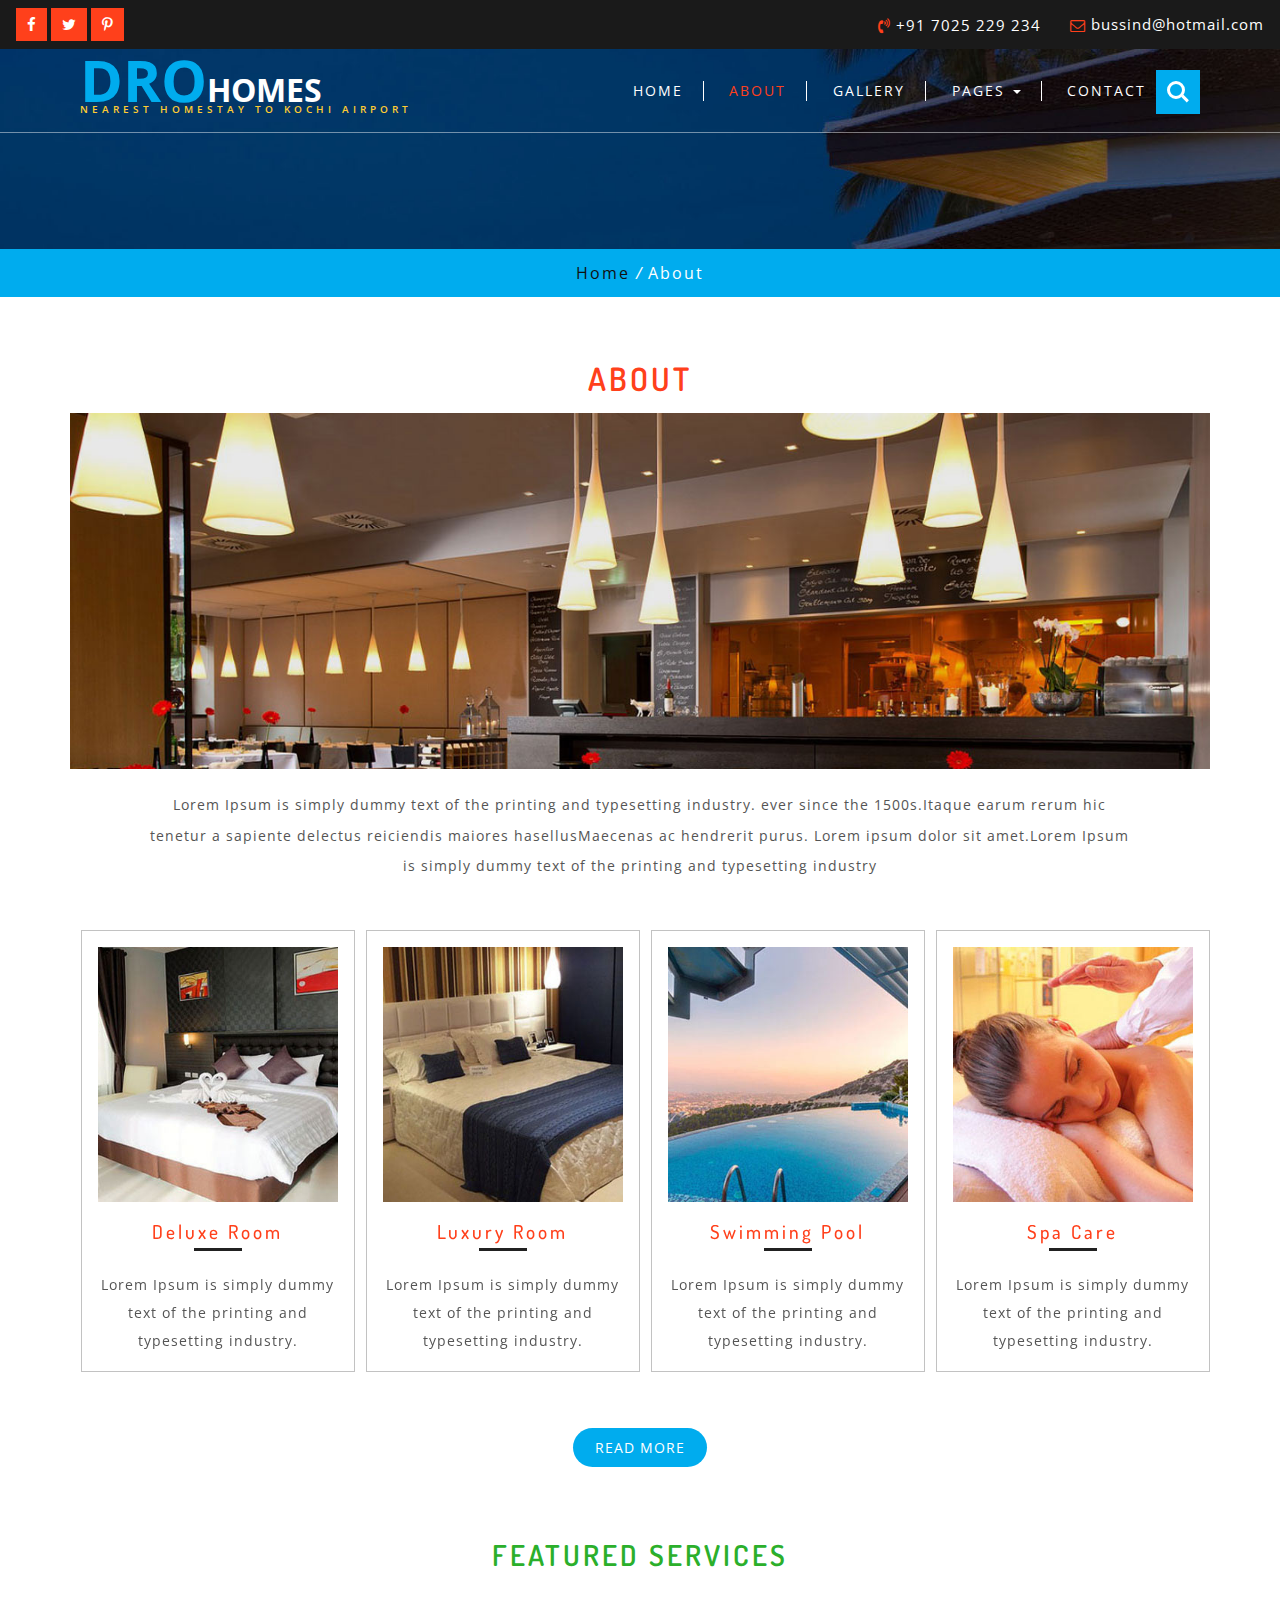
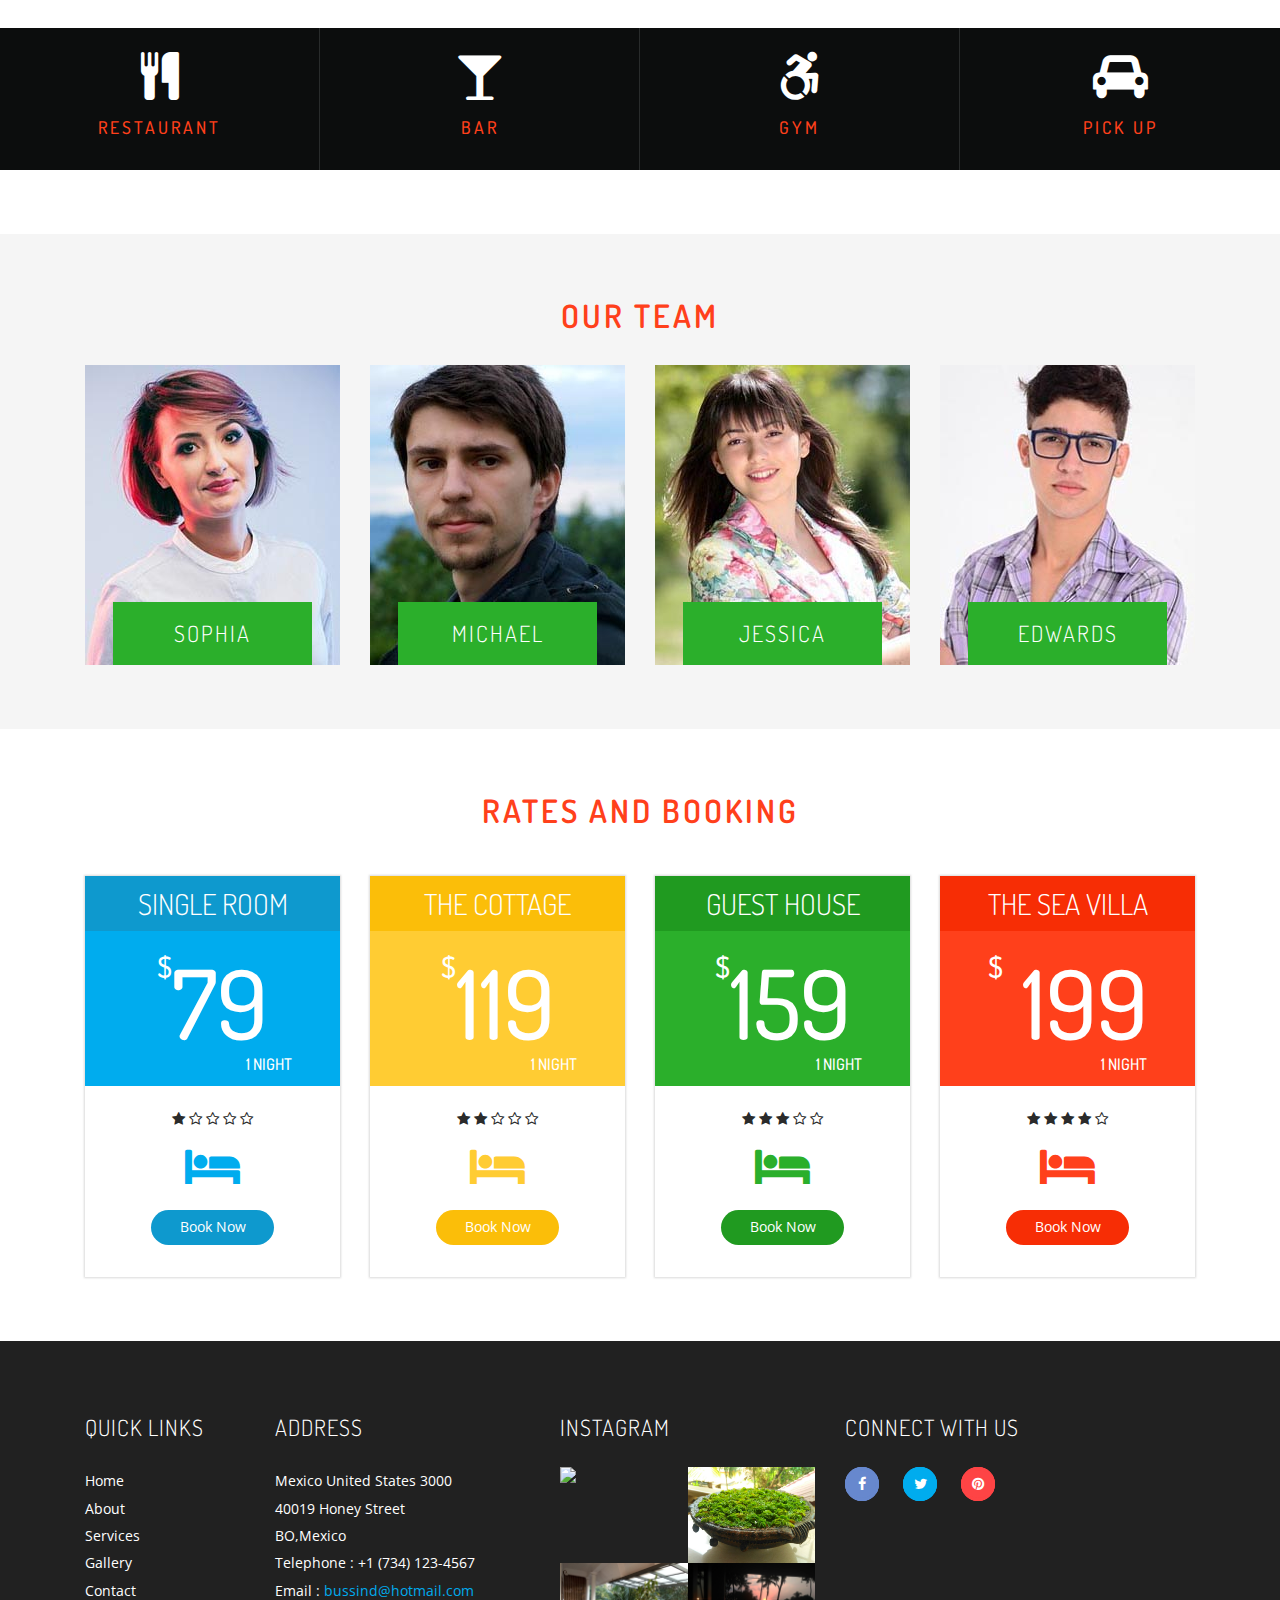
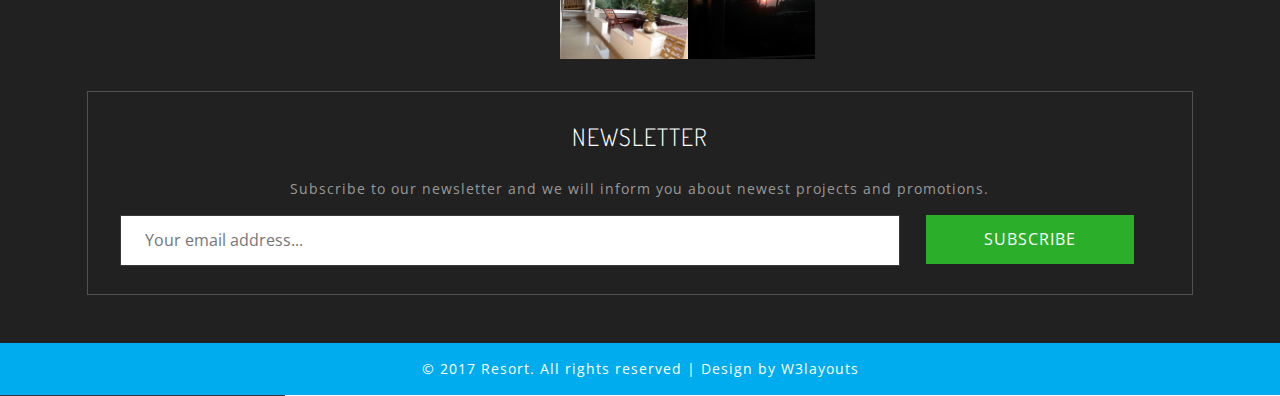
==== about.html @ d995ab0e "dro homes website" ====
<!--
author: W3layouts
author URL: http://w3layouts.com
License: Creative Commons Attribution 3.0 Unported
License URL: http://creativecommons.org/licenses/by/3.0/
-->
<!DOCTYPE html>
<html>
<head>
<title>DRO Homes</title>
<!-- for-mobile-apps -->
<meta name="viewport" content="width=device-width, initial-scale=1">
<meta http-equiv="Content-Type" content="text/html; charset=utf-8" />
<meta name="keywords" content="Resort Responsive web template, Bootstrap Web Templates, Flat Web Templates, Android Compatible web template, 
Smartphone Compatible web template, free webdesigns for Nokia, Samsung, LG, SonyEricsson, Motorola web design" />
<script type="application/x-javascript"> addEventListener("load", function() { setTimeout(hideURLbar, 0); }, false);
		function hideURLbar(){ window.scrollTo(0,1); } </script>
<!-- //for-mobile-apps -->
<link href="css/bootstrap.css" rel="stylesheet" type="text/css" media="all" />
<link rel="stylesheet" href="css/flexslider.css" type="text/css" media="screen" property="" />

<link rel="stylesheet" type="text/css" href="css/zoomslider.css" />
<link rel="stylesheet" type="text/css" href="css/style.css" />
<link href="css/font-awesome.css" rel="stylesheet"> 
<script type="text/javascript" src="js/modernizr-2.6.2.min.js"></script>
<!--/web-fonts-->
<link href="//fonts.googleapis.com/css?family=Dosis:200,300,400,500,600" rel="stylesheet">
<link href="//fonts.googleapis.com/css?family=Open+Sans:300,300i,400,400i,600,600i,700,700i" rel="stylesheet">
<!--//web-fonts-->
</head>
<body>
<!--/main-header-->
  <div class="w3layouts-top-strip">
			<div class="top-srip-agileinfo">
				<div class="w3ls-social-icons text-left">
					<a class="facebook" href="https://www.facebook.com/dro.homes.1"><i class="fa fa-facebook"></i></a>
					<a class="twitter" href="https://twitter.com/DroHomes"><i class="fa fa-twitter"></i></a>
					<a class="pinterest" href="https://www.airbnb.co.in/users/show/178381499"><i class="fa fa-pinterest-p"></i></a>
					
					
				</div>
				<div class="agileits-contact-info text-right">
					<ul>
						<li><i class="fa fa-volume-control-phone" aria-hidden="true"></i> +91 7025 229 234</li>
						<li><i class="fa fa-envelope-o" aria-hidden="true"></i> <a href="mailto:bussind@hotmail.com">bussind@hotmail.com</a></li>
					</ul>
				</div>
				<div class="clearfix"></div>
			</div>
		</div>
  <!--/banner-section-->
	<div id="demo-1" class="banner-inner">
		<!--/header-w3l-->
			   <div class="header-w3-agileits" id="home">
			     <div class="inner-header-agile">	
								<nav class="navbar navbar-default">
									<div class="navbar-header">
										<button type="button" class="navbar-toggle" data-toggle="collapse" data-target="#bs-example-navbar-collapse-1">
											<span class="sr-only">Toggle navigation</span>
											<span class="icon-bar"></span>
											<span class="icon-bar"></span>
											<span class="icon-bar"></span>
										</button>
										<h1><a  href="index.html"><span>DRO</span>Homes <p class="s-log">Nearest Homestay to Kochi Airport</p></a>
										 
										</h1>
									</div>
									<!-- navbar-header -->
									<div class="collapse navbar-collapse" id="bs-example-navbar-collapse-1">
										
				           <ul class="nav navbar-nav">
											    <li><a href="index.html">Home</a></li>
												<li class="active"><a href="about.html">About</a></li>
												<li><a href="gallery.html">Gallery</a></li>
												 <li class="dropdown">
													<a href="codes.html" class="dropdown-toggle hvr-bounce-to-bottom" data-hover="Pages" data-toggle="dropdown" aria-expanded="false">Pages <b class="caret"></b></a>
													 <ul class="dropdown-menu">
														<li><a href="https://www.keralatourism.org/">Kerala Tourism</a></li>
													
														<li><a href="https://www.incredibleindia.org/content/incredible-india-v2/en.html">Incredible India</a></li>
													</ul>
												</li>

												<li><a href="contact.html">Contact</a></li>

											
										</ul>


									</div>
									<div class="clearfix"> </div>	
								</nav>
									<div class="w3ls_search">
													<div class="cd-main-header">
														<ul class="cd-header-buttons">
															<li><a class="cd-search-trigger" href="#cd-search"> <span></span></a></li>
														</ul> <!-- cd-header-buttons -->
													</div>
													<div id="cd-search" class="cd-search">
														<form action="#" method="post">
															<input name="Search" type="search" placeholder="Search...">
														</form>
													</div>
												</div>
					
							</div> 

			
		<!--//header-w3l-->
		</div>
		 </div>
  <!--/banner-section-->
 <!--//main-header-->
    <!-- breadcrumb -->
	<div class="w3_breadcrumb">
	<div class="breadcrumb-inner">	
			<ul>
				<li><a href="index.html">Home</a> <i> /</i></li>
				<li>About</li>
			</ul>
		</div>
	</div>
<!-- //breadcrumb -->
			<!--/content-inner-section-->
				<div class="w3_content_agilleinfo_inner">
					<div class="container">
					      <div class="inner-agile-w3l-part-head">
					            <h2 class="w3l-inner-h-title">About</h2>
							</div>
							<div class="ab-w3l-spa">
							 <img src="images/ab.jpg" alt="" class="img-responsive" />
								<p>Lorem Ipsum is simply dummy text of the printing and typesetting industry. ever since the 1500s.Itaque earum rerum hic tenetur a sapiente delectus reiciendis maiores hasellusMaecenas ac hendrerit purus. Lorem ipsum dolor sit amet.Lorem Ipsum is simply dummy text of the printing and typesetting industry
								</p>
							</div>
								<!-- services -->
							<div class="w3_agileits_services_grids">
								<div class="col-md-3 w3_agileits_services_grid hvr-overline-from-center">
									<div class="w3_agileits_services_grid_agile">
										<div class="w3_agileits_services_grid_1">
											<img src="images/5.jpg" alt="service-img">
										</div>
										<h3>Deluxe Room</h3>
										<p>Lorem Ipsum is simply dummy text of the printing and typesetting industry.</p>
									</div>
								</div>
								<div class="col-md-3 w3_agileits_services_grid hvr-overline-from-center">
									<div class="w3_agileits_services_grid_agile">
										<div class="w3_agileits_services_grid_1">
											<img src="images/6.jpg" alt="service-img">
										</div>
										<h3>Luxury Room</h3>
										<p>Lorem Ipsum is simply dummy text of the printing and typesetting industry.</p>
									</div>
								</div>
								<div class="col-md-3 w3_agileits_services_grid hvr-overline-from-center">
									<div class="w3_agileits_services_grid_agile">
										<div class="w3_agileits_services_grid_1">
											<img src="images/7.jpg" alt="service-img">
										</div>
										<h3>Swimming Pool</h3>
										<p>Lorem Ipsum is simply dummy text of the printing and typesetting industry.</p>
									</div>
								</div>
								<div class="col-md-3 w3_agileits_services_grid hvr-overline-from-center">
									<div class="w3_agileits_services_grid_agile">
										<div class="w3_agileits_services_grid_1">
											<img src="images/8.jpg" alt="service-img">
										</div>
										<h3>Spa Care</h3>
										<p>Lorem Ipsum is simply dummy text of the printing and typesetting industry.</p>
									</div>
								</div>
								<div class="clearfix"> </div>
							</div>
				<!-- //services -->
				
				           <div class="agileinf-button">    <a class="read" href="single.html">
											Read More
							   </a>
							   </div>

					</div>

		 	<div class="featured-facility">
	  <!-- welcome -->
		
			<div class="spa-agile">
			<h3 class="tittle fea">Featured  Services</h3>
				<div class="col-md-3 spa-grid">
					
						<i class="fa fa-cutlery" aria-hidden="true"></i>
					
						<h4>Restaurant </h4>
					
				</div>
				<div class="col-md-3 spa-grid">
					
					<i class="fa fa-glass" aria-hidden="true"></i>
					
					
						<h4>Bar</h4>
						
				
				</div>
				<div class="col-md-3 spa-grid lost">
					
						<i class="fa fa-wheelchair-alt" aria-hidden="true"></i>
					
						<h4>Gym</h4>
						
					
				</div>
				<div class="col-md-3 spa-grid lost">
					
					<i class="fa fa-car" aria-hidden="true"></i>
					
					
						<h4>Pick Up</h4>
						
				
				</div>
				<div class="clearfix"> </div>
			</div>
		
	<!-- //welcome -->
	</div>
</div>
	 <div class="team-section">
	 		      <div class="container">
				  <h3 class="tittle">Our Team</h3>
		      <div class="team-row">
				<div class="col-md-3 team-grids">
					<div class="team-img">
						<img class="img-responsive" src="images/t1.jpg" alt="">
						<div class="captn">
							<ul class="top-links">
									<li><a href="#"><i class="fa fa-facebook"></i></a></li>
									<li><a href="#"><i class="fa fa-twitter"></i></a></li>
									
									<li><a href="#"><i class="fa fa-google-plus"></i></a></li>
								</ul>
						
						</div>
					</div>
					<div class="team-agile">
						<h4>Sophia</h4>
						
					</div>
				</div>
				<div class="col-md-3 team-grids">
					<div class="team-img">
						<img class="img-responsive" src="images/t2.jpg" alt="">
						<div class="captn">
							<ul class="top-links">
									<li><a href="#"><i class="fa fa-facebook"></i></a></li>
									<li><a href="#"><i class="fa fa-twitter"></i></a></li>
									
									<li><a href="#"><i class="fa fa-google-plus"></i></a></li>
								</ul>
						
						</div>
					</div>
					<div class="team-agile">
						<h4>Michael</h4>
						
					</div>
				</div>
				<div class="col-md-3 team-grids">
					<div class="team-img">
						<img class="img-responsive" src="images/t3.jpg" alt="">
						<div class="captn">
							<ul class="top-links">
									<li><a href="#"><i class="fa fa-facebook"></i></a></li>
									<li><a href="#"><i class="fa fa-twitter"></i></a></li>
									
									<li><a href="#"><i class="fa fa-google-plus"></i></a></li>
								</ul>
						
						</div>
					</div>
					<div class="team-agile">
						<h4>Jessica</h4>
						
					</div>
				</div>
				<div class="col-md-3 team-grids">
					<div class="team-img">
						<img class="img-responsive" src="images/t4.jpg" alt="">
						<div class="captn">
							<ul class="top-links">
									<li><a href="#"><i class="fa fa-facebook"></i></a></li>
									<li><a href="#"><i class="fa fa-twitter"></i></a></li>
									
									<li><a href="#"><i class="fa fa-google-plus"></i></a></li>
								</ul>
						
						</div>
					</div>
					<div class="team-agile">
						<h4>Edwards</h4>
						
					</div>
				</div>
				<div class="clearfix"> </div>
			</div> 
		</div>	
</div>			
	<!-- /plans -->
      <div class="plans-section">
				 <div class="container">
				 <h3 class="w3l-inner-h-title">Rates and Booking</h3>
						<div class="priceing-table-main">
				 <div class="col-md-3 price-grid">
					<div class="price-block agile">
						<div class="price-gd-top pric-clr1">
							<h4>SINGLE ROOM</h4>
							<h3><span>$</span>79</h3>
							<h5>1 Night</h5>
						</div>
						<div class="price-gd-bottom">
							   <div class="price-list">
								
									<ul>
											<li><i class="fa fa-star" aria-hidden="true"></i></li>
											<li><i class="fa fa-star-o" aria-hidden="true"></i></li>
											<li><i class="fa fa-star-o" aria-hidden="true"></i></li>
											<li><i class="fa fa-star-o" aria-hidden="true"></i></li>
											<li><i class="fa fa-star-o" aria-hidden="true"></i></li>
									
								     </ul>
									 <h6 class="bed"><i class="fa fa-bed" aria-hidden="true"></i></h6>
							</div>
							<div class="price-selet pric-sclr1">		    			   
								<a href="#" data-toggle="modal" data-target="#myModal1" >Book Now</a>
							</div>
						</div>
					</div>
				</div>
				<div class="col-md-3 price-grid ">
					<div class="price-block agile">
						<div class="price-gd-top pric-clr2">
							<h4>THE COTTAGE</h4>
							<h3><span>$</span>119</h3>
							<h5>1 Night</h5>
						</div>
						<div class="price-gd-bottom">
							<div class="price-list">
								
									<ul>
									<li><i class="fa fa-star" aria-hidden="true"></i></li>
									<li><i class="fa fa-star" aria-hidden="true"></i></li>
									<li><i class="fa fa-star-o" aria-hidden="true"></i></li>
									<li><i class="fa fa-star-o" aria-hidden="true"></i></li>
									<li><i class="fa fa-star-o" aria-hidden="true"></i></li>
									
								</ul>
								<h6 class="bed two"><i class="fa fa-bed" aria-hidden="true"></i></h6>
								
							</div>
							<div class="price-selet pric-sclr2">
								<a href="#" data-toggle="modal" data-target="#myModal1" >Book Now</a>

							</div>
						</div>
					</div>
				</div>
				<div class="col-md-3 price-grid lost">
					<div class="price-block agile">
						<div class="price-gd-top pric-clr3">
							<h4>GUEST HOUSE</h4>
							<h3><span>$</span>159</h3>
							<h5>1 Night</h5>
						</div>
						<div class="price-gd-bottom">
							<div class="price-list">
								<ul>
									<li><i class="fa fa-star" aria-hidden="true"></i></li>
									<li><i class="fa fa-star" aria-hidden="true"></i></li>
									<li><i class="fa fa-star" aria-hidden="true"></i></li>
									<li><i class="fa fa-star-o" aria-hidden="true"></i></li>
									<li><i class="fa fa-star-o" aria-hidden="true"></i></li>
									
								</ul>
								<h6 class="bed three"><i class="fa fa-bed" aria-hidden="true"></i></h6>
							</div>
							<div class="price-selet pric-sclr3">
								<a href="#" data-toggle="modal" data-target="#myModal1" >Book Now</a>
							</div>
						</div>
					</div>
				</div>
				<div class="col-md-3 price-grid wthree lost">
					<div class="price-block agile">
						<div class="price-gd-top pric-clr4">
							<h4>THE SEA VILLA</h4>
							<h3><span>$</span> 199</h3>
							<h5>1 Night</h5>
						</div>
						<div class="price-gd-bottom">
							<div class="price-list">
								<ul>
									<li><i class="fa fa-star" aria-hidden="true"></i></li>
									<li><i class="fa fa-star" aria-hidden="true"></i></li>
									<li><i class="fa fa-star" aria-hidden="true"></i></li>
									<li><i class="fa fa-star" aria-hidden="true"></i></li>
									<li><i class="fa fa-star-o" aria-hidden="true"></i></li>
									
								</ul>
								<h6 class="bed four"><i class="fa fa-bed" aria-hidden="true"></i></h6>
							</div>
							<div class="price-selet pric-sclr4">
								<a href="#" data-toggle="modal" data-target="#myModal1" >Book Now</a>
							</div>
						</div>
					</div>
				</div>
				<div class="clearfix"> </div>
			</div>
		</div>
	</div>
	<!-- Modal1 -->
						<div class="modal fade" id="myModal1" role="dialog">
							<div class="modal-dialog">
							<!-- Modal content-->
								<div class="modal-content">
									<div class="modal-header">
										<button type="button" class="close" data-dismiss="modal">&times;</button>
										<h4>Reservation Form</h4>
											<div class="book-form-inner">

											   <form action="#" method="post">
													<div class="col-md-6 form-date-w3-agileits1">
														<label><i class="fa fa-user" aria-hidden="true"></i> Name :</label>
														<input type="text" name="name" placeholder="Your name" required="">
													</div>
													<div class="col-md-6 form-date-w3-agileits1 second-agile1">
														<label><i class="fa fa-envelope" aria-hidden="true"></i> Email :</label>
														<input type="email" name="email" placeholder="Your email" required="">
													</div>
													  <div class="col-md-6 form-date-w3-agileits">
																<label><i class="fa fa-calendar" aria-hidden="true"></i> Arrival Date :</label>
																<input  id="datepicker" name="Text" type="text" value="mm/dd/yyyy" onfocus="this.value = '';" onblur="if (this.value == '') {this.value = 'mm/dd/yyyy';}" required="">
															
															</div>
												<div class="col-md-6 form-time-w3layouts second-agile">
														<label><i class="fa fa-clock-o" aria-hidden="true"></i> Time :</label>
														<input type="time">
												</div>
												<div class="col-md-6 form-date-w3-agileits">
															<label><i class="fa fa-calendar" aria-hidden="true"></i> Departure Date :</label>
																<input  id="datepicker1" name="Text" type="text" value="mm/dd/yyyy" onfocus="this.value = '';" onblur="if (this.value == '') {this.value = 'mm/dd/yyyy';}" required="">
																
															</div>
													<div class="col-md-6 form-time-w3layouts1 second-agile1">
															<label><i class="fa fa-clock-o" aria-hidden="true"></i> Time :</label>
															<input type="time">
													</div>
													<div class="col-md-6 form-left-agileits-w3layouts1 bottom-w3ls1">
															<label><i class="fa fa-home" aria-hidden="true"></i> Choose a Room :</label>
															<select class="form-control">
																<option></option>
																<option>Standard Double Room</option>
																<option>Standard Family Room</option>
																<option>Garden Family Room</option>
																<option>Deluxe Double Room</option>
																<option>Executive Junior Suite</option>
																<option>Maisonette</option>
															</select>
													</div>
													<div class="col-md-6 form-left-agileits-w3layouts1 second-agile1">
															<label><i class="fa fa-users" aria-hidden="true"></i> No.of People :</label>
															<select class="form-control">
																<option></option>
																<option>1 Person</option>
																<option>2 People</option>
																<option>3 People</option>
																<option>4 People</option>
																<option>5 People</option>
																<option>More</option>
															</select>
													</div>
													<div class="clearfix"> </div>
													<div class="make wow shake" data-wow-duration="1s" data-wow-delay=".5s">
														  <input type="submit" value="Make a Reservation">
													</div>
											</form>
								</div>
									</div>
								</div>
							</div>
						</div>
						<!-- //Modal1 -->
			
			<!--//content-inner-section-->

 <!-- Footer -->
	<div class="w3l-footer">
		<div class="container">
         <div class="footer-info-agile">
				<div class="col-md-2 footer-info-grid links">
					<h4>Quick links</h4>
					<ul>
						       <li><a href="index.html">Home</a></li> 
								<li><a href="about.html">About</a></li> 
								<li><a href="codes.html">Services</a></li> 
								<li><a href="gallery.html">Gallery</a></li> 
								<li><a href="contact.html">Contact</a></li> 
					</ul>
				</div>
				<div class="col-md-3 footer-info-grid address">
					<h4>Address</h4>
					<address>
						<ul>
							<li>Mexico United States 3000</li>
							<li>40019 Honey Street</li>
							<li>BO,Mexico</li>
							<li>Telephone : +1 (734) 123-4567</li>
							<li>Email : <a class="mail" href="mailto:bussind@hotmail.com">bussind@hotmail.com</a></li>
						</ul>
					</address>
				</div>
				<div class="col-md-3 footer-grid">
				   <h4>Instagram</h4>
					<div class="footer-grid-instagram">
					<a href="#"><img src="images/40.jpg" alt=" " class="img-responsive"></a>
					</div>
					<div class="footer-grid-instagram">
					<a href="#"><img src="images/12.jpg" alt=" " class="img-responsive"></a>
					</div>
					<div class="footer-grid-instagram">
						<a href="#"><img src="images/41.jpg" alt=" " class="img-responsive"></a>
					</div>
					<div class="footer-grid-instagram">
					<a href="#"><img src="images/45.jpg" alt=" " class="img-responsive"></a>
					</div>
					<div class="clearfix"> </div>
				</div>
				<div class="col-md-4 footer-info-grid">
				<div class="connect-social">
					<h4>Connect with us</h4>
					<section class="social">
                        <ul>
							<li><a class="icon fb" href="#"><i class="fa fa-facebook"></i></a></li>
							<li><a class="icon tw" href="https://twitter.com/DroHomes"><i class="fa fa-twitter"></i></a></li>
							
							
							<li><a class="icon pin" href="https://www.airbnb.co.in/users/show/178381499"><i class="fa fa-pinterest"></i></a></li>
							
						</ul>
					</section>

				</div>
					

					
				</div>
				<div class="clearfix"></div>
			</div>

			<div class="connect-agileits newsletter">
				<h4>Newsletter</h4>
					<p>Subscribe to our newsletter and we will inform you about newest projects and promotions.
					</p>
					<form action="#" method="post" class="newsletter">
						<input class="email" type="email" placeholder="Your email address..." required="">
						<input type="submit" class="submit" value="Subscribe">
					</form>
			</div>
	   </div>
     </div>

			<!--w3agile_footer_copy -->
			<div class="w3agile_footer_copy">
				    <p>© 2017 Resort. All rights reserved | Design by <a href="http://w3layouts.com/">W3layouts</a></p>
			</div>
		<a href="#home" id="toTop" class="scroll" style="display: block;"> <span id="toTopHover" style="opacity: 1;"> </span></a>
	<script type="text/javascript" src="js/jquery-2.1.4.min.js"></script>
	<!-- Dropdown-Menu-JavaScript -->
			<script>
				$(document).ready(function(){
					$(".dropdown").hover(            
						function() {
							$('.dropdown-menu', this).stop( true, true ).slideDown("fast");
							$(this).toggleClass('open');        
						},
						function() {
							$('.dropdown-menu', this).stop( true, true ).slideUp("fast");
							$(this).toggleClass('open');       
						}
					);
				});
			</script>
		<!-- //Dropdown-Menu-JavaScript -->


<script type="text/javascript" src="js/jquery.zoomslider.min.js"></script>
		<!-- search-jQuery -->
				<script src="js/main.js"></script>

<!--/script-->
			<!-- flexSlider -->
					<script defer src="js/jquery.flexslider.js"></script>
					<script type="text/javascript">
					$(window).load(function(){
					  $('.flexslider').flexslider({
						animation: "slide",
						start: function(slider){
						  $('body').removeClass('loading');
						}
					  });
					});
				  </script>
	<!-- Calendar -->
				<link rel="stylesheet" href="css/jquery-ui.css" />
				<script src="js/jquery-ui.js"></script>
				  <script>
						  $(function() {
							$( "#datepicker,#datepicker1,#datepicker2,#datepicker3" ).datepicker();
						  });
				  </script>
			<!-- //Calendar -->
<script type="text/javascript" src="js/move-top.js"></script>
<script type="text/javascript" src="js/easing.js"></script>

<script type="text/javascript">
			jQuery(document).ready(function($) {
				$(".scroll").click(function(event){		
					event.preventDefault();
					$('html,body').animate({scrollTop:$(this.hash).offset().top},900);
				});
			});
</script>
 <script type="text/javascript">
						$(document).ready(function() {
							/*
							var defaults = {
					  			containerID: 'toTop', // fading element id
								containerHoverID: 'toTopHover', // fading element hover id
								scrollSpeed: 1200,
								easingType: 'linear' 
					 		};
							*/
							
							$().UItoTop({ easingType: 'easeOutQuart' });
							
						});
					</script>
<!--end-smooth-scrolling-->
<!--js for bootstrap working-->
	<script src="js/bootstrap.js"></script>
<!-- //for bootstrap working -->
</body>
</html>
---- css/zoomslider.css ----
.zs-enabled{position:relative}.zs-enabled .zs-slideshow,.zs-enabled .zs-slides,.zs-enabled .zs-slide{position:absolute;z-index:1;top:0;left:0;width:100%;height:100%;overflow:hidden}.zs-enabled .zs-slideshow .zs-slides .zs-slide{background:transparent none no-repeat 50% 50%;background-size:cover;position:absolute;visibility:hidden;opacity:0;-webkit-transform:scale(1.2, 1.2);-moz-transform:scale(1.2, 1.2);-ms-transform:scale(1.2, 1.2);-o-transform:scale(1.2, 1.2);transform:scale(1.2, 1.2)}.zs-enabled .zs-slideshow .zs-slides .zs-slide.active{visibility:visible;opacity:1}.zs-enabled .zs-slideshow .zs-bullets{position:absolute;z-index:4;bottom:20px;left:0;width:100%;text-align:center}.zs-enabled .zs-slideshow .zs-bullets .zs-bullet{display:inline-block;cursor:pointer;border:2px solid #EFC509;width:14px;height:14px;border-radius:8px;margin:10px;background-color:#000}.zs-enabled .zs-slideshow .zs-bullets .zs-bullet.active{background-color:#EFC509}.zs-enabled .zs-slideshow:after{content:" ";position:absolute;top:0;left:0;width:100%;height:100%;z-index:3;background:transparent none repeat 0 0}.zs-enabled.overlay-plain .zs-slideshow:after{background-image:url(plain.png)}}
	.properties-table {
			width: 100%;
			padding: 0;
			border-spacing:0;
			margin-top:2em;
			font-size:.85em;
			background-color: #eee;
		}
		.properties-table th, .properties-table td {
			text-align: left;
			padding: 10px;
		}
		.properties-table th {
			border-bottom: 1px solid #333;
			line-height: 2;
		}
		.zs-enabled .zs-slideshow .zs-bullets {
			position: absolute;
			z-index: 4;
			bottom: 121px;
			left: 7px;
			width: 100%;
			text-align: center;
		}
		.zs-enabled .zs-slideshow .zs-bullets .zs-bullet {
			display: block;
			cursor: pointer;
			border:4px solid #fff;
			width:18px;
			height:18px;
			margin: 10px;
			background:#ff401b;
			border-radius:50%;
			-webkit-border-radius:50%;
			-moz-border-radius:50%;
			-o-border-radius:50%;
		}
		.zs-enabled .zs-slideshow .zs-bullets .zs-bullet.active {
			background:#00acee;
			border:4px solid #fff;
		}
      #demo-1 {
			position: relative; 
			width: 100%;
			min-height:780px;
			background-color: #999;
		}
		.demo-inner-content {
			position: relative;
			z-index: 2;
			
		}
		
	.banner-inner {
    background: url(../images/4.jpg) no-repeat 0px 0px;
    background-size: cover;
    -webkit-background-size: cover;
    -moz-background-size: cover;
    -o-background-size: cover;
    -ms-background-size: cover;
    min-height: 200px!important;
}
.banner-inner-dott {
    background: url(../images/dots.png)repeat 0px 0px;
    text-align: center;
        padding-bottom: 150px;
}
/*-- /responsive --*/
@media (max-width:1440px){
	#demo-1 {
		
	 min-height:680px;
	}
	
}
@media (max-width:1366px){
	#demo-1 {
		    min-height:650px;
	}
	
}
@media (max-width:1280px){
	#demo-1 {
		    min-height:600px;
	}
	.zs-enabled .zs-slideshow .zs-bullets .zs-bullet {
		display: block;
		cursor: pointer;
		border: 3px solid #fff;
		width: 14px;
		height: 14px;
		margin: 5px 0;
	}
	.zs-enabled .zs-slideshow .zs-bullets .zs-bullet.active {
			background:#00acee;
			border:3px solid #fff;
		}
}
@media (max-width:1024px){
	#demo-1 {
		    min-height:540px;
	}
	
}
@media (max-width:991px){
	#demo-1 {
		min-height:500px;
	}
	.zs-enabled .zs-slideshow .zs-bullets {
		position: absolute;
		z-index: 4;
		bottom: 94px;
		left: 18px;
		width: 100%;
		text-align: center;
	}
	
}
@media (max-width:800px){
	#demo-1 {
		min-height:460px;
	}

	.banner-inner {
		min-height: 163px!important;
	}
	.zs-enabled .zs-slideshow .zs-bullets {
		position: absolute;
		z-index: 4;
		bottom: 94px;
		left: 18px;
		width: 100%;
		text-align: center;
	}
}
@media (max-width:736px){
	
	#demo-1 {
      min-height:450px;
	}

}
@media (max-width:640px){
	
	#demo-1 {
      min-height:400px;
	}

}
@media (max-width:600px){
.zs-enabled .zs-slideshow .zs-bullets {
    position: absolute;
    z-index: 4;
    bottom: 52px;
    left: 18px;
    width: 100%;
    text-align: center;
}
}
@media (max-width:568px){
	#demo-1 {
      min-height:390px;
	}
	
}
@media (max-width:480px){
	#demo-1 {
		min-height: 325px;
	}

	.zs-enabled .zs-slideshow .zs-bullets .zs-bullet {
		display: block;
		cursor: pointer;
		width: 10px;
		height: 10px;
		margin: 4px 0;
	}
	.zs-enabled .zs-slideshow .zs-bullets {
		position: absolute;
		z-index: 4;
		bottom: 36px;
		left: 18px;
		width: 100%;
		text-align: center;
	}
}
@media (max-width:414px){
	
}
@media (max-width:384px){

	#demo-1 {
		min-height: 277px;
	}
	
}
@media (max-width:375px){
	.zs-enabled .zs-slideshow .zs-bullets {
		position: absolute;
		z-index: 4;
		bottom: 21px;
		left: 18px;
		width: 100%;
		text-align: center;
	}
}
@media (max-width:320px){


}
/*-- //responsive --*/
---- css/style.css ----
/*--
Author: W3layouts
Author URL: http://w3layouts.com
License: Creative Commons Attribution 3.0 Unported
License URL: http://creativecommons.org/licenses/by/3.0/
--*/
html, body{
    font-size: 100%;
font-family: 'Open Sans', sans-serif;
	background:#ffffff;
	margin:0px!important;
}
p{
	margin:0;
	font-size:14px;
}
h1,h2,h3,h4,h5,h6{
   font-family: 'Dosis', sans-serif;
   margin:0;
       text-transform: uppercase;
}
ul,label{
	margin:0;
	padding:0;
}
body p{
	font-family: 'Open Sans', sans-serif;
		    letter-spacing: 1px;
}
body a:hover{
	text-decoration:none;
	    transition: 0.5s all ease;
    -webkit-transition: 0.5s all ease;
    -moz-transition: 0.5s all ease;
    -o-transition: 0.5s all ease;
    -ms-transition: 0.5s all ease;
}
input[type="submit"],.w3l_header_left ul li a,.related-post-right h4 a,.comments-grid-right h4 a,.reply a,.w3_single_grid_left_grid ul li a,ul.contact_info li a,.w3ls_services_bottom_grid_grid_pos,.footer-copy p a,.w3l_services_grid h4 a,.agileinfo_footer_grid ul li a,.wthree_service_breadcrumb_left ul li a{
	transition: .5s ease-in;
	-webkit-transition: .5s ease-in;
	-moz-transition: .5s ease-in;
	-o-transition: .5s ease-in;
	-ms-transition: .5s ease-in;
}
/*--/model--*/
.w3ls-social-icons{
	float:left;
	width: 33.333%;
}
.w3ls-social-icons i {
	font-size: 15px;
      background: #ff401b;
    padding: 8px 10px;
    color: #fff;
    border: 1px solid #ff401b;
	transition:0.5s all;
	-webkit-transition:0.5s all;
	-o-transition:0.5s all;
	-ms-transition:0.5s all;
	-moz-transition:0.5s all;
}
.w3ls-social-icons i:hover {
	background: transparent;
    color: #ffcc33;
    border: 1px solid #ffcc33;
    transition: 0.5s all;
    -webkit-transition: 0.5s all;
    -o-transition: 0.5s all;
    -ms-transition: 0.5s all;
    -moz-transition: 0.5s all;
}
.agileits-contact-info{
	float:right;
	width: 33.333%;
	margin-top:6px;
}
.agileits-contact-info ul li {
    display: inline-block;
       font-size: 15px;
	    color: #fff;
		letter-spacing: 1px;
}
.agileits-contact-info ul li i {
    left: -.5em;
    color: #ff401b;
}
.agileits-contact-info ul li:nth-child(2) {
    margin-left: 25px;
}
.agileits-contact-info ul li a {
       color: #fff;
    vertical-align: text-bottom;
}
.agileits-contact-info ul li a:hover {
   color: #2baf2b;
}
.w3layouts-top-strip {
    background:#1a1a1a;
    padding: 0.5em 1em;
}
.modal-content {
    position: relative;
    background-color: #fff;
    -webkit-background-clip: padding-box;
    background-clip: padding-box;
    border: 1px solid #999;
    border: 1px solid rgba(0, 0, 0, .2);
    border-radius: 0;
}
.modal-header {
    min-height: 16.42857143px;
    padding: 2em;
    border-bottom: 0px solid #e5e5e5;
}
.login-form input[type="email"], .login-form input[type="text"], .login-form input[type="password"] {
    width: 100%;
    padding: 1em 1em 1em 1em;
    font-size: 0.8em;
    margin: 1em 0;
    outline: none;
    color: #212121;
    border: 1px solid #999;
    letter-spacing: 1px;
    text-align: center;
}
.login-form input[type="submit"] {
    outline: none;
    padding: 0.9em 0;
    width: 100%;
    text-align: center;
    font-size: 1em;
    margin-top: 1em;
    border: none;
    color: #FFFFFF;
    cursor: pointer;
    background: #02a388;
    box-shadow: 0px 2px 1px rgba(28, 28, 29, 0.42);
    border-radius:50px;
}
.login-form input[type="submit"]:hover{
	 background:#0c0d0d;

}
.modal-header h4 {
    font-size: 2em;
    text-align: center;
    text-transform: uppercase;
    letter-spacing: 1px;
	color:#0c0d0d;
}
.modal-dialog {
    width: 600px;
    margin: 96px auto;
}
.form-date-w3-agileits {
    padding-left: 0;
	padding-right:0;
}
/*--//model--*/
/*--header-w3-agileits --*/


.inner-header-agile {
    padding: 0 5em;
    position: relative;
    border-bottom: 1px solid rgba(255, 255, 255, 0.45);
}
.inner-header-agile.part2 {
    position: relative;
    padding-bottom:1em;
}
/*-- logo --*/
.navbar-header h1 {
    font-size: 2em;
    display: block;
    text-transform: uppercase;
}
.navbar-header h1 a {
        color: #FFFFFF;
    text-decoration: none;
    display: inline-block;
    line-height: 61px;
    font-weight: bold;
    padding-bottom: 22px;
	font-family: 'Open Sans', sans-serif;
}
h1 span {
    color: #00acee;
    font-size: 1.8em;
}
/*-- //logo --*/
/*-- top-nav --*/
ul.nav.navbar-nav {
    margin-left: 22em;
    margin-top: 2em;
}
.navbar-default {
    background: none;
    border: none;
    margin: 0;
    min-height: inherit;
}
.navbar-default .navbar-nav > .active > a, .navbar-default .navbar-nav > .active > a:hover, .navbar-default .navbar-nav > .active > a:focus {
       color: #ff401b;
    background:none!important;
}
.navbar-nav > li {
      margin: 0 0.8em;
	  border-right:1px solid #fff;
}
.navbar-nav > li:nth-child(5){
	border-right:none;
}
ul.nav.navbar-nav.navbar-right {
    margin-left: 10%;
}
.navbar-default .navbar-nav > li > a {
	font-size: 0.9em;
    position: relative;
    font-weight: 400;
    text-transform: uppercase;
   letter-spacing: 2px;
	color:#fff;
}
.navbar-default .navbar-nav > li > a:hover, .navbar-default .navbar-nav > li > a:focus,.navbar-default .navbar-nav li a.active {
    color: #fe423f;
	background:none!important;
}
.navbar-default .navbar-nav > .open > a, .navbar-default .navbar-nav > .open > a:hover, .navbar-default .navbar-nav > .open > a:focus {
       color: #ff401b;
    background:#2baf2b!important;
}
.navbar-default .navbar-nav>li>a.active, .navbar-default .navbar-nav>li>a:focus, .navbar-default .navbar-nav>li>a:hover, .navbar-default .navbar-nav>.open>a, .navbar-default .navbar-nav>.open>a:focus, .navbar-default .navbar-nav>.open>a:hover {
      color: #ff401b;
     background:none!important;
}
.navbar-right {
    float: left!important;
    margin-right:0px!important;
}
.navbar-collapse {
    padding: 0!important;
}
ul.dropdown-menu.multi-column ul li{
    display:block;
	margin-bottom:.5em;
}
ul.dropdown-menu.multi-column ul li a{
	color:#212121;
}
ul.dropdown-menu.multi-column {
    width: 400px;
    left: 0;
    padding: 1em;
}
ul.dropdown-menu.multi-column ul li a:hover{
	color: #fe423f;
}
.dropdown-menu>li>a:focus, .dropdown-menu>li>a:hover {
    color: #ffffff;
    text-decoration: none;
    background-color: #000000;
}
.dropdown-menu {
	border-radius:0;
}
.navbar-nav > li > a {
      padding: 9px 15px!important;
}
p.s-log {
         color: #ffcc33;
    line-height: 1px;
    text-align: right;
    font-weight: 600;
    letter-spacing: 4px;
    margin-top: -11px;
    font-size: 0.3em;
}
.navbar-nav > li > a {
   padding: 0px!important;
    padding-right: 20px!important;
}
.dropdown-menu {
        position: absolute;
    top: 185%;
    left: -9px;
    z-index: 1000;
    display: none;
    float: left;
    min-width: 31px;
    padding: 5px 0;
    margin: 2px 0 0;
}
.dropdown-menu > li > a {
    display: block;
    padding: 9px 20px;
    clear: both;
}
/*-- //nav --*/
/*-- search --*/
.cd-main-header {
  /* Force Hardware Acceleration in WebKit */
  -webkit-transform: translateZ(0);
  -moz-transform: translateZ(0);
  -ms-transform: translateZ(0);
  -o-transform: translateZ(0);
  transform: translateZ(0);
  will-change: transform;
}
.cd-main-header {
  -webkit-transition: -webkit-transform 0.3s;
  -moz-transition: -moz-transform 0.3s;
  transition: transform 0.3s;
}
.cd-main-content.nav-is-visible, .cd-main-header.nav-is-visible {
	-webkit-transform: translateX(-260px);
	-moz-transform: translateX(-260px);
	-ms-transform: translateX(-260px);
	-o-transform: translateX(-260px);
	transform: translateX(-260px);
}
.nav-on-left .cd-main-content.nav-is-visible, .nav-on-left .cd-main-header.nav-is-visible {
	-webkit-transform: translateX(260px);
/*-- w3layouts --*/
	-moz-transform: translateX(260px);
	-ms-transform: translateX(260px);
	-o-transform: translateX(260px);
	transform: translateX(260px);
}
.cd-header-buttons {
    position: absolute;
    display: inline-block;
    top: -62px;
    right: 0;
}
.cd-header-buttons li {
	display: inline-block;
}
.cd-search-trigger, .cd-nav-trigger {
	position: relative;
	display: block;
	width: 44px;
	height: 44px;
	overflow: hidden;
	white-space: nowrap;
	color: transparent;
	z-index: 3;
	    background: #00acee;
}

.cd-search-trigger::before, .cd-search-trigger::after {
	/* search icon */
	content: '';
	position: absolute;
	-webkit-transition: opacity 0.3s;
	-moz-transition: opacity 0.3s;
	transition: opacity 0.3s;
	/* Force Hardware Acceleration in WebKit */
	-webkit-transform: translateZ(0);
	-moz-transform: translateZ(0);
	-ms-transform: translateZ(0);
	-o-transform: translateZ(0);
	transform: translateZ(0);
	-webkit-backface-visibility: hidden;
	backface-visibility: hidden;
}
.cd-search-trigger::before {
	top: 11px;
	left: 11px;
	width: 18px;
	height: 18px;
	-webkit-border-radius: 50%;
	-moz-border-radius: 50%;
	border-radius: 50%;
/*-- agileits --*/
	border:3px solid #fff;
}
.cd-search-trigger::after {
	/* handle */
	height: 3px;
	width: 8px;
	background: #fff;
	bottom: 14px;
	right: 11px;
	-webkit-transform: rotate(45deg);
	-moz-transform: rotate(45deg);
	-ms-transform: rotate(45deg);
	-o-transform: rotate(45deg);
	transform: rotate(45deg);
}
.cd-search-trigger span {
	/* container for the X icon */
	position: absolute;
	height: 100%;
	width: 100%;
	top: 0;
	left: 0;
}
.cd-search-trigger span::before, .cd-search-trigger span::after {
	/* close icon */
	content: '';
	position: absolute;
	display: inline-block;
	height: 3px;
	width: 22px;
	top: 50%;
	margin-top: -2px;
	left: 50%;
	margin-left: -11px;
	background:#fff;
	opacity: 0;
	/* Force Hardware Acceleration in WebKit */
	-webkit-transform: translateZ(0);
	-moz-transform: translateZ(0);
	-ms-transform: translateZ(0);
	-o-transform: translateZ(0);
	transform: translateZ(0);
	-webkit-backface-visibility: hidden;
	backface-visibility: hidden;
	-webkit-transition: opacity 0.3s, -webkit-transform 0.3s;
	-moz-transition: opacity 0.3s, -moz-transform 0.3s;
	transition: opacity 0.3s, transform 0.3s;
}
.cd-search-trigger span::before {
	-webkit-transform: rotate(45deg);
	-moz-transform: rotate(45deg);
	-ms-transform: rotate(45deg);
	-o-transform: rotate(45deg);
	transform: rotate(45deg);
}
.cd-search-trigger span::after {
	-webkit-transform: rotate(-45deg);
	-moz-transform: rotate(-45deg);
	-ms-transform: rotate(-45deg);
	-o-transform: rotate(-45deg);
	transform: rotate(-45deg);
}
.cd-search-trigger.search-is-visible::before, .cd-search-trigger.search-is-visible::after {
	/* hide search icon */
	-moz-opacity: 0;
	opacity: 0;
}
.cd-search-trigger.search-is-visible span::before, .cd-search-trigger.search-is-visible span::after {
	/* show close icon */
	-moz-opacity: 1;
	opacity: 1;
}
.cd-search-trigger.search-is-visible span::before {
	-webkit-transform: rotate(135deg);
	-moz-transform: rotate(135deg);
	-ms-transform: rotate(135deg);
	-o-transform: rotate(135deg);
	transform: rotate(135deg);
}
.cd-search-trigger.search-is-visible span::after {
	-webkit-transform: rotate(45deg);
	-moz-transform: rotate(45deg);
	-ms-transform: rotate(45deg);
	-o-transform: rotate(45deg);
	transform: rotate(45deg);
}
.cd-search {
	position: absolute;
	width: 100%;
	top: 100%;
	left: 0;
	z-index: 3;
	opacity: 0;
	visibility: hidden;
	-webkit-transition: opacity .3s 0s, visibility 0s .3s;
	-moz-transition: opacity .3s 0s, visibility 0s .3s;
	transition: opacity .3s 0s, visibility 0s .3s;
}
.cd-search input {
    border-radius: 0;
    border: none;
    background: rgba(0, 0, 0, 0.75);
    width: 100%;
    padding: 0 5%;
    -webkit-box-shadow: inset 0 1px 0 #ff401b, 0 3px 6px rgba(0, 0, 0, 0.05);
    -moz-box-shadow: inset 0 1px 0 #ff401b, 0 3px 6px rgba(0, 0, 0, 0.05);
    box-shadow: inset 0 1px 0 #ff401b, 0 3px 6px 
    -webkit-appearance: none;
    -moz-appearance: none;
    -ms-appearance: none;
    -o-appearance: none;
    appearance: none;
    font-size: 1.2em;
    padding: 1em 2em;
    color: #fff;
    letter-spacing: 1px;
}
.cd-search input::-webkit-input-placeholder {
	color: #fff !important;
}
.cd-search input::-moz-placeholder {
	color: #fff !important;
}
.cd-search input:-moz-placeholder {
	color: #fff !important;
}
.cd-search input:-ms-input-placeholder {
	color: #fff !important;
}
.cd-search input:focus {
	outline: none;
}
.cd-search.is-visible {
	-moz-opacity: 1;
	opacity: 1;
	visibility: visible;
	-webkit-transition: opacity .3s 0s, visibility 0s 0s;
	-moz-transition: opacity .3s 0s, visibility 0s 0s;
	transition: opacity .3s 0s, visibility 0s 0s;
}

/*--//header-w3-agileits --*/
/*-- /banner --*/
.baner-info{
   padding-top: 15em;
   margin: 0 auto;
   text-align: center;
}
.baner-info h3 {
       text-align: center;
    font-size: 3.5em;
    color: #fff;
    font-weight: 300;
    letter-spacing: 4px;
}
.baner-info h3 span {
	color:#ff401b;
}
.baner-info h4{
    text-align: center;
    font-size: 1em;
       margin: 2em 0 2em 0;
    font-weight:500;
    letter-spacing: 10px;
    color: #ffcc33;
    background: rgba(0, 0, 0, 0.64);
    padding: 15px 0;
}
.baner-info p {
	font-size: 1em;
    font-weight:300;
    letter-spacing: 10px;
    color:#fff;
}
span.simply-word {
    font-size:18px;
    font-weight: 500;
    margin-left: 5px;
    text-transform: uppercase;
    color: #02a388;
}
.baner-info span img {
    margin: 1em auto 0;
    text-align: center;
}
.baner-w3l-agile-grids-bottom {
       margin: 0 auto;
    text-align: center;
    position: absolute;
    left: 12%;
    bottom: -62%;
    width: 80%;
}
.w3l-b-grid{
	float:left;
	width:32%;
}
.w3l-b-one{
      background: #000 url(../images/b1.jpg) no-repeat 0px 0px;
    min-height:100px;
    background-size: cover;
    text-align: center;
	    transition: .5s ease-in;
    -webkit-transition: .5s ease-in;
    -moz-transition: .5s ease-in;
    -o-transition: .5s ease-in;
    -ms-transition: .5s ease-in;
	}
	.w3l-b-grid .w3l-b-one:hover{
		  min-height:200px;
	}
	
/*-- //banner --*/
/*-- special --*/
.special,.w3_content_agilleinfo_inner,.team-section,.plans-section{
    padding: 5em 0;
}
h3.tittle,h2.w3l-inner-h-title,h3.w3l-inner-h-title{
      color:#ff401b;
    font-size: 3em;
    margin: 0;
    text-align: center;
    font-weight: 600;
    letter-spacing: 3px;
}
h2.w3l-inner-h-title,h3.w3l-inner-h-title{
	margin-bottom:1em;
}
h3.tittle.two {
    color: #fff;
}

/*--//Effect 1--*/
/*-- //special --*/
.ab-w3l-spa {
    text-align: center;
}
.ab-w3l-spa p {
    color: #555;
    line-height: 2.2em;
    margin: 1.5em auto 2.2em;
    width: 86%;
}

a.read {
    border: none;
    outline: none;
    background: #00acee;
    padding: 0.7em 1.5em 0.7em 1.5em;
    color: #fff;
    text-transform: uppercase;
    letter-spacing: 1px;
    font-size: 0.9em;
    transition: .5s ease-in;
    -webkit-transition: .5s ease-in;
    -moz-transition: .5s ease-in;
    -o-transition: .5s ease-in;
    -ms-transition: .5s ease-in;
    border-radius: 25px;
    -webkit-border-radius: 25px;
    -o-border-radius: 25px;
    -moz-border-radius: 25px;
}
a.read:hover {
    text-decoration: none;
    background: #2baf2b;
}
.spa-agile i {
    font-size: 3em;
    color: #fff;
    display: inline-block;
    text-decoration: none;
    -webkit-transition: .5s all;
    -moz-transition: .5s all;
    transition: .5s all;
}
.spa-agile h4 {
    font-size: 1.2em;
    margin: 1em 0 0.5em 0;
    color: #ff401b;
    letter-spacing: 3px;
}
.spa-agile {
    text-align: center;
	
    padding: 5em 0 0 0;
}
.spa-grid {
    border-right: 1px solid #292b2b;
    background: #0c0d0d;
    padding: 1.5em 0;
	    text-decoration: none;
    -webkit-transition: .5s all;
    -moz-transition: .5s all;
    transition: .5s all;
}
.spa-grid:hover{
	    border-right: 1px solid #1589b5;
    background: #00acee;
}
.spa-grid:nth-child(5) {
	 border:none;
}
h3.tittle.fea {
    font-size: 2.3em;
       color: #2baf2b;
    margin-bottom: 2em;
}
.featured,.team-section {
    background: #f5f5f5;
}
.spa-grid:hover i {
        color: #fff;
    -webkit-transform: rotatey(180deg);
    -moz-transform: rotatey(180deg);
    -o-transform: rotatey(180deg);
    -ms-transform: rotatey(180deg);
    transform: rotatey(180deg);
}
.team-row {
       margin-top: 3em;
}
.side-bar-form input[type="search"] {
    background: #fff;
    width: 81%;
    outline: none;
    padding: 10px;
    font-size: 13px;
    color: #000000;
    letter-spacing: 1px;
    border: 1px solid #e4e3ea;
}
.side-bar-form input[type="submit"] {
    background: url(../images/search.png) no-repeat 9px 9px #2baf2b;
    width: 44px;
    height: 41px;
    border: none;
    outline: none;
    margin: 0 0 0 -4px;
    padding: 0;
}
.wom-right h5 a {
    color: #ff401b;
    font-size: 16px;
    text-decoration: none;
    text-transform: uppercase;
}
.agile-info-recent {
    margin: 1.3em 0;
}
ul.w3l-sider-list li i {
    display: inline-block;
    color: #0c0d0d;
    font-size: .9em;
    margin-right: 10px;
}
ul.w3l-sider-list li {
    display: inline-block;
    color: #666;
    font-size: .9em;
    margin-right: 18px;
}
.wom {
    float: left;
    width: 25%;
   
}
.wom-right {
    float: right;
    width: 70%;
}
.w3l-recent-grid {
    margin: 1em 0;
}
h4.side-t-w3l-agile {
    color: #0c0d0d;
    font-size: 1.4em;
    letter-spacing: 1px;
    text-transform: uppercase;
    font-weight: 400;
    margin: 0em 0 0.7em 0;
}
/*-- /welcome --*/
/*-- services --*/

.w3_agileits_services_grid {
    text-align: center;
    padding: 0;
    width: 24%;
    margin-left: 1%;
    box-shadow: 0 0 18px rgba(0,0,0,0.18);
    border: 1px solid #C2C2C2;
}
.w3_agileits_services_grid_agile {
    padding: 1em;
}
.w3_agileits_services_grid_1{
    margin: 0 auto;
}
.w3_agileits_services_grid_1 i{
	color:#212121;
	font-size:3em;
	line-height:2.4em;
}
.w3_agileits_services_grid_1 img{
	width:100%;
}
.w3_agileits_services_grid_agile h3{
	    text-transform: capitalize;
    font-size: 1.2em;
    letter-spacing: 3px;
    color: #ff401b;
    margin: 1em 0 1em;
    padding-bottom: .5em;
    position: relative;
    -webkit-transition: all .5s ease;
    -moz-transition: all .5s ease;
    -o-transition: all .5s ease;
    transition: all .5s ease;
}
.w3_agileits_services_grid_agile h3:after {
    content: '';
    position: absolute;
    -webkit-transition: all .5s ease;
    -moz-transition: all .5s ease;
    -o-transition: all .5s ease;
	-ms-transition: all .5s ease;
    transition: all .5s ease;
    width: 20%;
    height:3px;
    background: #212121;
    left: 40%;
    bottom: 0;
}
.w3_agileits_services_grid:hover .w3_agileits_services_grid_agile h3:after {
    background:#ff401b;
    width: 60%;
}
.w3_agileits_services_grid_agile p{
	    color: #555;
	line-height:2em;
}
.w3_agileits_services_grid:hover .w3_agileits_services_grid_1{
	background:#fff;

}
.w3_agileits_services_grid:hover .w3_agileits_services_grid_agile h3{
	color:#00acee;
	
}
.w3_agileits_services_grid:hover .w3_agileits_services_grid_agile p{
	color:#555;
}


.w3_agileits_services_grid{
	-webkit-transition: all .5s ease;
    -moz-transition: all .5s ease;
    -o-transition: all .5s ease;
	-ms-transition: all .5s ease;
    transition: all .5s ease;
}
/* Overline From Center */
.hvr-overline-from-center {
  display: inline-block;
  vertical-align: middle;
  -webkit-transform: perspective(1px) translateZ(0);
  transform: perspective(1px) translateZ(0);
  box-shadow: 0 0 1px transparent;
  position: relative;
  overflow: hidden;
}
.hvr-overline-from-center:before {
  content: "";
  position: absolute;
  z-index: -1;
  left: 50%;
  right: 50%;
  top: 0;
  background:#ff401b;
  height: 4px;
  -webkit-transition-property: left, right;
  transition-property: left, right;
  -webkit-transition-duration: 0.3s;
  transition-duration: 0.3s;
  -webkit-transition-timing-function: ease-out;
  transition-timing-function: ease-out;
}
.hvr-overline-from-center:hover:before, .hvr-overline-from-center:focus:before, .hvr-overline-from-center:active:before {
  left: 0;
  right: 0;
}

/* Overline From Right */
.hvr-overline-from-right {
  display: inline-block;
  vertical-align: middle;
  -webkit-transform: perspective(1px) translateZ(0);
  transform: perspective(1px) translateZ(0);
  box-shadow: 0 0 1px transparent;
  position: relative;
  overflow: hidden;
}
.hvr-overline-from-right:before {
  content: "";
  position: absolute;
  z-index: -1;
  left: 100%;
  right: 0;
  top: 0;
  background: #2098D1;
  height: 4px;
  -webkit-transition-property: left;
  transition-property: left;
  -webkit-transition-duration: 0.3s;
  transition-duration: 0.3s;
  -webkit-transition-timing-function: ease-out;
  transition-timing-function: ease-out;
}
.hvr-overline-from-right:hover:before, .hvr-overline-from-right:focus:before, .hvr-overline-from-right:active:before {
  left: 0;
}
.para-w3 {
    color: #555;
    font-size: 15px;
    line-height: 35px;
    margin-top: 11px;
}
.news-grids {
    margin-top: 3em;
}
.w3_agileits_services_grids {
    margin-top: 3em;
}
.agileinf-button {
    margin: 4em auto 0;
    text-align: center;
}
/*--//services-section--*/
/*-- /short-codes --*/
.w3_breadcrumb {
       background: #00acee;
    text-align: center;
    padding: 0.8em 0;
}
.breadcrumb-inner ul li {
       list-style: none;
    display: inline-block;
    color: #fff;
    letter-spacing: 2px;
}
.breadcrumb-inner ul li  a{
   color: #111;
}
.typo-1 {
    padding: 16px;
}

.grid_3 {
    background-color: #fff;
    padding: 1.8em;
    margin-bottom: 1em;
    border: 1px solid #ebeff6;
    -webkit-box-shadow: 0 1px 1px rgba(0,0,0,.05);
    box-shadow: 0 1px 1px rgba(0,0,0,.05);
}
h3.head-top{
    font-size: 28px;
    margin-bottom: 15px;
        color: #fe423f;
}
.grid_3 p {
    color: #999;
    font-size: 0.85em;
    margin-bottom: 1em;
}
.but_list h1,.but_list h2,.but_list h3,.but_list h4,.but_list h5,.but_list h6{
margin-bottom: 0.7em;
}
.table td, .table>tbody>tr>td, .table>tbody>tr>th, .table>tfoot>tr>td, .table>tfoot>tr>th, .table>thead>tr>td, .table>thead>tr>th {
    padding: 15px !important;
    font-size: 0.85em;
    color: #999;
    border-top: none !important;
}
.btn {
    border-radius: 0px;
    -webkit-border-radius: 0px;
    -moz-border-radius: 0px;
    -ms-border-radius: 0px;
    -o-border-radius: 0px;
    outline: none;
}
.btn-default:active, .btn-default:focus, .btn-default:hover {
    outline: none !important;
}
.form-control1, .form-control_2.input-sm{
  border: 1px solid #e0e0e0;
  padding:5px 18px;
  color: #616161;
  background: #fff;
  box-shadow: none !important;
  width: 100%;
  font-size: 0.85em;
  font-weight: 300;
  height: 40px;
  border-radius: 0;
    -webkit-border-radius: 0px;
    -moz-border-radius: 0px;
    -ms-border-radius: 0px;
    -o-border-radius: 0px;
  -webkit-appearance: none;
  outline:none;
}
.control3{
	margin:0 0 1em 0;
}
.btn-warning {
  color: #fff;
  background-color:rgb(6, 217, 149);
  border-color:rgb(6, 217, 149);
  padding:8.5px 12px;
}
.tag_01{
  margin-right:5px;
}
.tag_02{
  margin-right:3px;
}
.btn-warning:hover{
  background-color:rgb(3, 197, 135);
  border-color:rgb(3, 197, 135);
}
.btn-success:hover{
    border-color: #8BC34A !important;
    background: #8BC34A !important;
}
.control2{
  height:253px;
}
.alert-info {
  color: #31708f;
  background-color:rgb(240, 253, 249);
  border-color:rgb(201, 247, 232);
}
.bs-example4 {
  background: #fff;
  padding: 2em;
}
button.note-color-btn {
  width: 20px !important;
  height: 20px !important;
  border: none !important;
}
.form-control1:focus {
  border: 1px solid #03a9f4;
  background: #fff;
  box-shadow: none;
}
.show-grid [class^=col-] {
  background: #fff;
  text-align: center;
  margin-bottom: 10px;
  line-height: 2em;
  border: 10px solid #f0f0f0;
}
.show-grid [class*="col-"]:hover {
  background: #e0e0e0;
}
.grid_3{
	margin-bottom:2em;
}
.xs h3, .widget_head{
	color:#000;
	font-size:1.7em;
	font-weight:300;
	margin-bottom: 1em;
}
.grid_3 p{
  color: #999;
  font-size: 0.85em;
  margin-bottom: 1em;
  font-weight: 300;
}
label {
    font-weight: 500;
}
.badge-primary {
  background-color: #03a9f4;
}
.badge-success {
  background-color: #8bc34a;
}
.badge-warning {
  background-color: #ffc107;
}
.badge-danger {
  background-color: #e51c23;
}
/*-- //short-codes --*/
/*-- icons page --*/
.codes a {
    color: #999;
}
.icon-box {
    padding: 8px 15px;
   background: rgba(111, 141, 175, 0.11);
    margin: 1em 0 1em 0;
    border: 5px solid #ffffff;
    text-align: left;
    -moz-box-sizing: border-box;
    -webkit-box-sizing: border-box;
    box-sizing: border-box;
    font-size: 13px;
    transition: 0.5s all;
    -webkit-transition: 0.5s all;
    -o-transition: 0.5s all;
    -ms-transition: 0.5s all;
    -moz-transition: 0.5s all;
    cursor: pointer;
} 
.icon-box:hover {
    background: #000;
	transition:0.5s all;
	-webkit-transition:0.5s all;
	-o-transition:0.5s all;
	-ms-transition:0.5s all;
	-moz-transition:0.5s all;
}
.icon-box:hover i.fa {
	color:#fff;
}
.icon-box:hover a.agile-icon {
	color:#fff;
}
.codes .bs-glyphicons li {
    float: left;
    width: 12.5%;
    height: 115px;
    padding: 10px; 
    line-height: 1.4;
    text-align: center;  
    font-size: 12px;
    list-style-type: none;	
}
.codes .bs-glyphicons .glyphicon {
    margin-top: 5px;
    margin-bottom: 10px;
    font-size: 24px;
}
.codes .glyphicon {
    position: relative;
    top: 1px;
    display: inline-block;
    font-family: 'Glyphicons Halflings';
    font-style: normal;
    font-weight: 400;
    line-height: 1;
    -webkit-font-smoothing: antialiased;
    -moz-osx-font-smoothing: grayscale;
	color: #777;
} 
.codes .bs-glyphicons .glyphicon-class {
    display: block;
    text-align: center;
    word-wrap: break-word;
}
h3.icon-subheading {
    font-size: 26px;
       color: #fe423f!important;
    font-weight: 300;
    margin: 30px 0 15px;
}
h3.agileits-icons-title {
        text-align: center;
    font-size: 30px;
    color: #111;
}
.icons a {
    color: #999;
}
.icon-box i {
    margin-right: 10px;
    font-size: 20px;
    color: #282a2b;
}
.icons-page .bs-glyphicons li {
    display: inline-block;
    width: 22%;
    height: 115px;
    padding: 10px;
    line-height: 1.4;
    text-align: center;
    font-size: 12px;
    list-style-type: none;
    background: rgba(40, 96, 157, 0.11);
    margin: 1%;
}
.icons-page .bs-glyphicons .glyphicon {
    margin-top: 5px;
    margin-bottom: 10px;
    font-size: 24px;
	color: #282a2b;
}
.icons-page .glyphicon {
    position: relative;
    top: 1px;
    display: inline-block;
    font-family: 'Glyphicons Halflings';
    font-style: normal;
    font-weight: 400;
    line-height: 1;
    -webkit-font-smoothing: antialiased;
    -moz-osx-font-smoothing: grayscale;
	color: #777;
} 
.icons-page .bs-glyphicons .glyphicon-class {
    display: block;
    text-align: center;
    word-wrap: break-word;
}
.bs-example.bs-example-tabs {
    padding: 0 3em;
}
/*-- //icons page --*/
/*-- /contact --*/
.w3_agile_mail_grid input[type="text"],.w3_agile_mail_grid input[type="email"] {
       border: 1px solid #e4e4e4;
    outline: none;
    -webkit-appearance: none;
    background: none;
	  font-size:15px;
  letter-spacing:1px;
  color:#555;
   width: 100%;
      background: #f5f5f5;
   padding:1em 1em;
}
.w3_agile_mail_grid input[type="email"] {
	margin:1.2em 0;
}
.w3_agile_mail_grid textarea {
    outline: none;
    width: 100%;
    background: #f5f5f5;
    padding:1em 1em;
  font-size:15px;
  letter-spacing:1px;
  color:#555;
    border: 1px solid #e4e4e4;
       min-height: 196px;
     font-weight:400;
}
.w3_agile_mail_grid textarea::-webkit-input-placeholder,.w3_agile_mail_grid input[type="text"]::-webkit-input-placeholder,.w3_agile_mail_grid input[type="email"]::-webkit-input-placeholder  {
	color: #555 !important;
}
.w3_agile_mail_grid input[type="submit"] {
    border: none;
    padding: 0.8em 2em;
    margin-top: 0.5em;
    font-size: 18px;
    color: #fff;
    letter-spacing: 1px;
    outline: none;
    background: #E34234;
    transition: 0.5s all ease;
    -webkit-transition: 0.5s all ease;
    -moz-transition: 0.5s all ease;
    -o-transition: 0.5s all ease;
    -ms-transition: 0.5s all ease;
    -webkit-appearance: none;
    text-transform: uppercase;
    letter-spacing: 1px;
}

.w3l_contact_bottom{
	    background: #000;
         padding:4em 0 4em 0;
}
.w3l_contact_grid {
    margin: 0 auto;
    text-align: center;
}
.w3ls_footer_grids p.agileits_w3layouts_est{
	color:#fff;
	line-height:2em;
	margin:2em auto 5em;
	width:65%;
	text-align:center;
}
.con-ions-left {
    background: #2e2e2e;
    float: left;
    width: 31%;
    margin: 0 10px;
    padding: 30px 20px;
}
.con-ions-left-w3l{
	float:left;
	width:55px;
	height:55px;
	border-radius:50px;
	text-align:center;
	    background: #2baf2b;
}
.con-ions-left-w3l i{
	color: #fff;
    font-size: 1em;
    line-height: 3.4em;
}
.con-grid-w3l-leftr{
    float: right;
    width: 80%;
    text-align: left;
}
.con-grid-w3l-leftr h4{
	font-size: 1.2em;
    color: #fff;
    letter-spacing: 3px;
    margin-bottom: .5em;
}
.con-grid-w3l-leftr p{
	color:#999;
	line-height:1.5em;
}
.con-grid-w3l-leftr a{
	color:#999;
	text-decoration:none;
	font-size:14px;
}
.con-grid-w3l-leftr a:hover{
	color:#2baf2b;
}
.map iframe {
    width: 100%;
    border: none;
    margin-top: 5em;
    min-height: 400px;
}
.w3l_contact-bottom {
    background: #111;
    padding: 5em 0;
}
/*-- //contact --*/
/*-- about-bottom --*/
.w3l_about_bottom_left{
	padding:0;
	position:relative;
}
.w3l_about_bottom_left img{
	width:100%;
	margin-top: auto;
	margin-bottom: auto;
}
.play-icon{
    position: absolute;
    top: 51%;
    left: 46%;
}
.play-icon i {
    font-size:4em;
    color: #fff;
}
.play-icon:focus{
	outline:none;
}
.w3l_about_bottom_left_video{
	position: absolute;
    top: 37%;
    left: 36%;
}
.w3l_about_bottom_left_video h4,.w3l_about_bottom_left_video.book-text h4 {
        text-transform: uppercase;
    font-size: 1.7em;
    color: #fff;
    letter-spacing: 2px;
    
    padding: 0.4em 0em;
    width: 100%;
    text-align: center;
}
.w3l_about_bottom_left_video.book-text h4 {
	  background: rgba(0, 0, 0, .5);
}
.w3l_about_bottom_right {
     padding: 4em 5em;
    background: #f5f5f5;
    min-height: 594px;
}
.agileinfo_header1{
	font-size: 1.6em;
    color: #212121;
    text-transform: uppercase;
    letter-spacing: 3px;
    font-weight: 600;
    padding: .5em 0;
    position: relative;
}
.w3l_about_bottom_right p{
	margin:1em 0 3em;
	color:#555;
	line-height:2em;
}
.panel-group .panel {
    margin-bottom: 0;
    border-radius: 0px!important;
}
h3.tittle.why {
    text-align: left;
}
.pa_italic i {
    left: -1em;
	font-size: 11px;
}
.pa_italic span {
    display: none;
}
.collapsed span {
    display: inline-block;
    left: -1em;
	font-size: 11px;
}
.collapsed i {
    display: none;
}
.panel-heading {
    padding:10px 30px;
}
.panel-title > a{
    font-size: 1em;
    color:#212121;
    text-transform: capitalize;
	text-decoration: none;
}
.panel-default {
      border-color: #00acee;
    background: #00acee;
}
.panel-default > .panel-heading {
    border-color: #FFF;
	color:#212121;
       background-color: #00acee;
}
.panel-body {
    padding: 2em;
    font-size: 14px;
    line-height: 2em;
    color: #555;
    background: #fff;
}
a.pa_italic label {
    cursor: pointer;
	font-weight:500;
}
a.pa_italic:focus {
    outline: none;
    text-decoration: none;
}
.panel-default > .panel-heading + .panel-collapse > .panel-body {
    border-top-color: transparent;
}
.panel-heading {
    border-radius:0px!important;
}
.video-grid-single-page-agileits img {
    width: 100%;
}
#video,#video1,#video2,#video3,#video4,#video5,#video5,#video7,#video8  {
  position: relative;
  background: #000;
     width: 100%;
    margin:0px auto;
}

#video img,
#video iframe,#video1 img,
#video1 iframe
 { display: block;width:100%; }

#play {
    position: absolute;
       top:47%;
    left: 44%;
    width:64px;
    height:64px;
    cursor: pointer;
    background: url('../images/play-button.png') no-repeat 0px 0px;
    background-size: auto, cover;
    z-index: 9;
}
#play6 {
	 position: absolute;
       top: 30%;
    left: 44%;
    width:64px;
    height:64px;
    cursor: pointer;
    background: url('../images/play-button.png') no-repeat 0px 0px;
    background-size: auto, cover;
    z-index: 9;
}
.video_agile_player {
    padding: 0;
}
.book-form   label {
    font-size:15px;
    color: #fff;
    text-align: left;
    display: inline-block;
    float: left;
    font-weight: 500;
    margin-bottom: 10px;
        letter-spacing: 1px;
}
.book-form  label i {
    font-size: 1em;
    margin-right: 10px;
        color: #2baf2b;
}
.book-form input[type="text"],.book-form input[type="date"],.book-form input[type="time"],.book-form input[type="email"] {
      width: 100%;
    color: #9a9797;
    outline: none;
    font-size: 0.9em;
    line-height: 25px;
    padding: 3px 10px;
    border: 2px solid #fff;
    -webkit-appearance: none;
    margin-bottom: 1em;
    background: none;
	    font-family: 'Open Sans', sans-serif;
}
.book-form input[type="text"]{
	 border: 2px solid #fff;
}
.book-form form input[type="submit"]{
    text-transform: capitalize;
      background: #ff401b;
    color: #FFFFFF;
    padding: .8em 2em;
    border: none;
    font-size: 1em;
    outline: none;
    -webkit-transition: 0.5s all;
    -moz-transition: 0.5s all;
    -o-transition: 0.5s all;
    -ms-transition: 0.5s all;
    text-transform: uppercase;
    width: 100%;
    font-weight: 600;
	margin-top: 2em;
    -webkit-appearance: none;
}
.book-form {
    background: #0c0c0c;
    padding: 2em 2em;
    margin-top: 2em;
}
.book-form select.form-control {
    outline: none;
    font-size: 1em;
    padding: 5px 10px;
       width: 100%;
    line-height: 25px;
    border-radius: 0;
    background: none;
    color: #9a9797;
    border: 2px solid #fff;
	box-shadow:none!important;
}
.form-date-w3-agileits.second-agile {
    width: 50%;
}
.w3l_about_bottom_left_video.book-text {
    width: 100%;
    top:50%;
    left: 0;
}
.form-date-w3-agileits,.form-left-agileits-w3layouts.bottom-w3ls {
    padding-left: 0;
    padding-right: 0px;
    margin-right: 10px;
	    width:48%;
}
.form-date-w3-agileits.second-agile,.form-time-w3layouts.second-agile,.form-left-agileits-w3layouts.second-agile,.form-left-agileits-w3layouts.bottom-w3ls.second-agile {
 
    margin-right:0!important;
	    padding:0!important;
}
.form-left-agileits-w3layouts.bottom-w3ls {
    padding:0!important;
}
/*-- //about-bottom --*/
/*-- testimonials --*/
section.slider {
    padding: 0 !important;
}
.testimonial_grids{
	margin:3em 0 0;
}
.w3_agileits_testimonial_grid{
	      width: 56%;
	margin:0 auto;
	text-align:center;
}
.w3_agileits_testimonial_grid p {
       color: #fff;
       line-height: 2.5em;
    margin-bottom: 2em;
    letter-spacing: 2px;
    font-size: 0.85em;
}
.w3_agileits_testimonial_grid  i{
	    font-size: 2em;
    color: #fff;
    padding: 15px;
    border: 2px solid #fff;
    border-radius: 50%;
    margin-bottom: 0.5em;
}
.w3_agileits_testimonial_grids {
    margin: 3em 0 0;
}
.w3_agileits_testimonial_grid img {
    margin: 0 auto;
	border-radius: 50%;
}
.guests-agile {
    background: url(../images/bottom.jpg) no-repeat 0px 0px;
    background-size: cover;
    -webkit-background-size: cover;
    -moz-background-size: cover;
    -o-background-size: cover;
    -ms-background-size: cover;
    min-height:550px;
	padding-top:5em;
}
/*-- //testimonials --*/
/*-- gallery --*/
.grid {
	position: relative;
	clear: both;
	margin: 0 auto;
	max-width: 1000px;
	list-style: none;
	text-align: center;
}

/* Common style */
.grid figure {
	position: relative;	
	overflow: hidden;
	margin: 10px 0;
	height: auto;
	text-align: center;
	cursor: pointer;
	background: #000;
}

.grid figure img {
	position: relative;
	display: block;
	width: 100%;
	opacity: 0.8;
}

.grid figure figcaption {
	padding: 2em;
	color: #fff;
	text-transform: uppercase;
	font-size: 1.25em;
	-webkit-backface-visibility: hidden;
	backface-visibility: hidden;
}

.grid figure figcaption::before,
.grid figure figcaption::after {
	pointer-events: none;
}

.grid figure figcaption,
.grid figure figcaption > a {
	position: absolute;
	top: 0;
	left: 0;
	width: 100%;
	height: 100%;
}

/* Anchor will cover the whole item by default */
/* For some effects it will show as a button */
.grid figure figcaption > a {
	z-index: 1000;
	text-indent: 200%;
	white-space: nowrap;
	font-size: 0;
	opacity: 0;
}

.grid figure h3 {
    word-spacing: -0.15em;
    font-size: 1.5em;
    margin-top: 18%;
    color: #FFF;
    font-weight: 600;
}

.grid figure h2 span {
	font-weight: 800;
}

.grid figure h2,
.grid figure p {
	margin: 0;
}

.grid figure p {
	letter-spacing: 1px;
	font-size: 68.5%;
}
/*-----------------*/
/***** Apollo *****/
/*-----------------*/


figure.effect-apollo img {
	opacity: 0.95;
	-webkit-transition: opacity 0.35s, -webkit-transform 0.35s;
	transition: opacity 0.35s, transform 0.35s;
	-webkit-transform: scale3d(1.05,1.05,1);
	transform: scale3d(1.05,1.05,1);
}

figure.effect-apollo figcaption::before {
	position: absolute;
	top: 0;
	left: 0;
	width: 100%;
	height: 100%;
	    background: rgba(30, 28, 24, 0.41);
	content: '';
	-webkit-transition: -webkit-transform 0.6s;
	transition: transform 0.6s;
	-webkit-transform: scale3d(1.9,1.4,1) rotate3d(0,0,1,45deg) translate3d(0,-100%,0);
	transform: scale3d(1.9,1.4,1) rotate3d(0,0,1,45deg) translate3d(0,-100%,0);
}

figure.effect-apollo p {
	position: absolute;
	right: 0;
	bottom: 0;
	margin: 3em;
	padding: 0 1em;
	max-width: 150px;
	border-right: 5px solid #ff401b;
	text-align: right;
	opacity: 0;
	-webkit-transition: opacity 0.35s;
	transition: opacity 0.35s;
}
figure.effect-apollo p span{
	    color: #ffcc33;
}
figure.effect-apollo h2 {
	text-align: left;
}

figure.effect-apollo:hover img {
	opacity: 0.6;
	-webkit-transform: scale3d(1,1,1);
	transform: scale3d(1,1,1);
}

figure.effect-apollo:hover figcaption::before {
	-webkit-transform: scale3d(1.9,1.4,1) rotate3d(0,0,1,45deg) translate3d(0,100%,0);
	transform: scale3d(1.9,1.4,1) rotate3d(0,0,1,45deg) translate3d(0,100%,0);
}

figure.effect-apollo:hover p {
	opacity: 1;
	-webkit-transition-delay: 0.1s;
	transition-delay: 0.1s;
}
/*-- //gallery --*/
.priceing-table-main {
    margin: 4em 0 0 0;
}
.price-list ul {
    padding: 0px;
    list-style: none;
}
.price-gd-top {
    background:#00acee;
    text-align: center;
}
.price-gd-top h4 {
    font-size: 1.8em;
    color: #fff;
    padding: 0.4em 1em;
        background: #0e99ce;
	    font-weight: 300;
}
.price-gd-top h3 {
    padding: 0.2em 0em 0em 0em;
    font-size: 7em;
    color: #fff;
}
.price-gd-top h3 span {
    font-size: 30px;
    vertical-align: top;
}
.price-gd-top h5 {
    font-size: 1em;
    color: #fff;
    padding: 0em 3em 0.8em 0em;
    text-align: right;
}
.price-gd-bottom {
    background: #fff;
    text-align: center;
    padding: 1em 0em;
}
.price-gd-top.pric-clr2 h4 {
       background: #fbbe09;
}
.price-gd-top.pric-clr2 {
    background:#ffcc33;
}
.price-selet.pric-sclr2 a {
     background: #fbbe09;
}
.price-gd-top.pric-clr3 {
	background:#2baf2b;
}
.price-gd-top.pric-clr3 h4 {
    background: #209a20;
}
.price-gd-top.pric-clr4 {
	background:#ff401b;
}
.price-gd-top.pric-clr4 h4 {
	background: #f72d05;
}
.price-selet.pric-sclr4 a {
    background: #f72d05;
}
.price-selet.pric-sclr3 a {
    background: #209a20;
}
.price-list ul li {
    padding: 0.5em 0em;
    font-size: 0.9em;
    color: #2b2b2b;
    display: inline-block;
}
.price-selet {
    padding: 1em 0em;
    text-align: center;
    background: #fff;
}
.price-selet a {
    font-size: 1.1em;
    color: #fff;
    display: block;
}
.price-selet a {
	font-size: 0.9em;
    color: #ffffff;
    display: inline-block;
    padding: 0.5em 2em;
    background: #0e99ce;
    text-decoration: none;
	    border-radius: 25px;
		-webkit-border-radius: 25px;
		-o-border-radius: 25px;
}
.price-block {
    box-shadow: 0px 0px 2px 1px rgba(0,0,0,0.15);
    transition: 0.5s all;
    -webkit-transition: 0.5s all;
    -moz-transition: 0.5s all;
    -o-transition: 0.5s all;
}
.price-block:hover,.w3layouts-pricing:hover,.w3-agileits-vpn-grid:hover {
    transform: scale(1.1);
    -webkit-transform: scale(1.1);
    -moz-transform: scale(1.1);
    -o-transform: scale(1.1);
    -ms-transform: scale(1.1);
    z-index: 1;
}
h6.bed{
	color:#00acee;
	font-size: 3em;
    margin: 2px 0;
}
h6.bed.two{
	color:#ffcc33;
}
h6.bed.three{
	color:#2baf2b;
}
h6.bed.four{
	color:#ff401b;
}
.book-form-inner form input[type="text"],.book-form-inner form input[type="date"],.book-form-inner form input[type="time"],.book-form-inner form input[type="email"] {
    width: 100%;
    color: #9a9797;
    outline: none;
    font-size: 0.9em;
    line-height: 25px;
    padding: 3px 10px;
    border: 2px solid #999;
    -webkit-appearance: none;
    margin-bottom: 1em;
    background: none;
	    font-family: 'Open Sans', sans-serif;
}
.book-form-inner select.form-control {
    outline: none;
    font-size: 1em;
    padding: 5px 10px;
       width: 100%;
    line-height: 25px;
    border-radius: 0;
    background: none;
    color: #9a9797;
    border: 2px solid #999;
	box-shadow:none!important;
}
.book-form-inner .form-date-w3-agileits1,.form-left-agileits-w3layouts1.bottom-w3ls1 {
    padding-left: 0;
    padding-right: 0px;
    margin-right: 10px;
	    width:48%;
}
.form-date-w3-agileits1.second-agile1{
	 width:50%;
}
.form-date-w3-agileits1.second-agile1,.form-time-w3layouts1.second-agile1,.form-left-agileits-w3layouts1.second-agile1 {
 
    margin-right:0!important;
	    padding:0!important;
}
.form-left-agileits-w3layouts.bottom-w3ls1 {
    padding:0!important;
}
.book-form-inner {
    margin-top: 2em;
}
.book-form-inner label {
    font-size: 15px;
    color: #333;
    text-align: left;
    display: inline-block;
    float: left;
    font-weight: 500;
    margin-bottom: 10px;
    letter-spacing: 1px;
}
.book-form-inner label i {
    font-size: 1em;
    margin-right: 10px;
    color: #2baf2b;
}	

.book-form-inner form input[type="submit"] {
    text-transform: capitalize;
    background: #ff401b;
    color: #FFFFFF;
    padding: .8em 2em;
    border: none;
    font-size: 1em;
    outline: none;
    -webkit-transition: 0.5s all;
    -moz-transition: 0.5s all;
    -o-transition: 0.5s all;
    -ms-transition: 0.5s all;
    text-transform: uppercase;
    width: 100%;
    font-weight: 600;
    margin-top: 2em;
    -webkit-appearance: none;
}
.book-form-inner  input[type=submit]:hover {
    background: #00acee;
    color: #fff;
}
/*-- social-icons --*/
ul.top-links li {
    margin-right: 19px;
    display: inline-block;
}
ul.top-links {
    margin-top:70px;
    margin-left: 31px;
}
ul.top-links li a i.fa {
    color: #fff;
    font-size: 15px;
    line-height: 31px;
    text-align: center;
    transition: all 0.5s ease-in-out;
    -webkit-transition: all 0.5s ease-in-out;
    -moz-transition: all 0.5s ease-in-out;
    -o-transition: all 0.5s ease-in-out;
    -ms-transition: all 0.5s ease-in-out;
    width: 36px;
    height: 36px;
    border: 2px solid #fff;
}
ul.top-links li a i.fa:hover {
   color: #7ab800;
}
.w3_navigation {
      background: #0085c3;
    padding: 0.5em 0;
}
.slider-info h3 {
      font-size: 18em;
    color: #fff;
    letter-spacing: 8px;
}
/*-- //social-icons --*/
/*--team--*/
.team-grids {
    text-align: center;
	overflow:hidden;
}
.team-grids h4 {
    font-size: 1.4em;
    color: #fff;
    margin: .5em 0;
    font-weight: 300;
    letter-spacing: 2px;
}
.team-grids h6 {
    font-size: 1.1em;
    color: #FFF;
}
.team-img {
    position: relative;
}
.team-row p {
    color: #fff;
}
.team-grids .captn {
    position: absolute;
    top: -100%;
    left: 0;
    background: rgba(0, 0, 0, 0.59);
    width: 100%;
    height: 100%;
    padding: 3.5em 1em;
	-webkit-transition:.5s all;
	-moz-transition:.5s all;
	transition:.5s all;
}
.team p span {
    color: #F6D13B;
}
.social-icons {
    margin-top: 2em;
}
.social-icons ul li {
    display: inline-block;
    margin: 0 0.2em;
}
.social-icons ul li a {
    background: url(../images/social-icons.png) no-repeat 0px -1px;
    display: block;
    height: 26px;
    width: 26px;
    -webkit-transition: .5s all;
    transition: .5s all;
    -moz-transition: .5s all;
}
.social-icons ul li a.pin {
    background-position: 0px -28px;
}
.social-icons ul li a.in {
    background-position: 0px -57px;
}
.social-icons ul li a.be {
    background-position: 0px -86px;
}
.social-icons ul li a.you {
    background-position: 0px -115px;
}
.social-icons ul li a.vimeo {
    background-position: 0px -144px;
}
.social-icons ul li a:hover{
	-webkit-transform:rotateY(360deg);
	transform:rotateY(360deg);
	-moz-transform:rotateY(360deg);
	-o-transform:rotateY(360deg);
	-ms-transform:rotateY(360deg);
}
.team-grids:hover .captn {
    top: 0;	
}
.team-agile {
    background: #2baf2b;
    padding: 0.5em 1.5em;
    position: absolute;
    bottom: 0;
    width: 70%;
    left: 15%;
}
.modal-header.book-form form {
    margin-top: 1.5em;
}
.book-form input[type=submit] {
    color: #FFFFFF;
       padding: .8em 1em;
    font-size: 1em;
    cursor: pointer;
    border: 2px solid #fff;
    outline: none;
      background: #2baf2b;
    width: 100%;
    letter-spacing: 3px;
	transition: 0.5s all;
    -webkit-transition: 0.5s all;
    -moz-transition: 0.5s all;
    -o-transition: 0.5s all;
    -ms-transition: 0.5s all;
}
.book-form input[type=submit]:hover {
      background: #00acee;
    color: #fff;
}
.check-box input[type="checkbox"]+label {
    position: relative;
    padding-left: 2em;
    border: none;
    outline: none;
    font-size: 0.9em;
   color: #555;
    font-weight: 400;
    cursor: pointer;
}
.check-box {
    margin-bottom: 1.5em;
}
.check-box input[type="checkbox"] {
    display: none;
}
.check-box input[type="checkbox"]:checked+label span:first-child:before {
    content: "";
    background: url(../images/tick.png)no-repeat;
    position: absolute;
    left: 2px;
    top: 2px;
    font-size: 10px;
    width: 10px;
    height: 10px;
}
.check-box input[type="checkbox"]+label span:first-child {
    width: 15px;
    height: 15px;
    display: inline-block;
    border: 1px solid #555;
    position: absolute;
    left: 0;
    top: 1px;
}
/*--//team--*/
/*-- /single --*/
.single.video_agile_player h4 {
	    font-size: 1.1em;
    margin: 0;
    font-weight: 400;
    line-height: 1.5em;
    text-transform: uppercase;
    color: #fe423f;
    margin:1em 0;
}
.single.video_agile_player p {
    color: #555;
       font-size: 0.9em;
    line-height: 1.9em;
    margin: 0.5em 0 1em 0;
}
.agile-info-wthree-box input[type="text"],.agile-info-wthree-box input[type="email"],.agile-info-wthree-box textarea {
     outline: none;
    border: 1px solid #d6d4d4;
    background: none;
    padding: 13px 13px;
    width: 100%;
    font-size: 14px;
    letter-spacing: 1px;
    color: #333;
}
.agile-info-wthree-box input[type="email"]:nth-child(2) {
    margin: 1em 0;
}
.agile-info-wthree-box textarea {
	    min-height: 110px;
    margin-bottom: 6px;
}
.agile-info-wthree-box input[type="submit"] {
	    outline: none;
    font-style: normal;
    padding: 0.9em 4em;
    background: #00acee;
    font-size: 16px;
    color: #fff;
    display: block;
    border: none;
    transition: .5s all;
    -webkit-transition: .5s all;
    -moz-transition: .5s all;
    -o-transition: .5s all;
    -ms-transition: .5s all;
    border-radius: 25px;
}
.agile-info-wthree-box input[type="submit"] :hover {
    color: #fff;
    background: #fe423f;
}
.form-info {
    padding-left: 0;
}
.all-comments-info {
    padding: 2em;
    border: 1px solid#ddd;
    margin: 2em 0;
}
.all-comments-info h5,.single-agile-shar-buttons h5{
	 font-size: 1em;
    margin: 0;
    font-weight: 600;
    line-height: 1.5em;
    text-transform: uppercase;
    color:#0c0d0d;
    margin:0em 0 1em 0;
}
/*-- single --*/
.admin-text {
	    border: 1px solid #fff;
    padding: 2em;
    margin-top: 2em;
    background: #2baf2b;
}
.admin-text h5 {
	    font-size: 1.3em;
    letter-spacing: 1px;
    margin: 0 0 1em 0;
    color: #fff;
}
.admin-text-right p {
      color: #094e09;
    font-size: 0.9em;
    margin: 0 0 18px;
    line-height: 28px;
}
.admin-text-left {
	float: left;
	width: 11%;
}
.admin-text-right {
	float: right;
	width: 86%;
}
.admin-text-left img {
    width: 100%;
}
.admin-text-right span {
      font-size: 15px;
    margin: 0 0 1em 0;
    font-weight: 500;
   color: #ffffff;
	letter-spacing:1px;
}
.admin-text-right span a {
    color: #0c0d0d;
    text-decoration: none;
}
.admin-text-right span a:hover{
	color: #fff;
	transition:.5s all;
}
.media.response-info {
  margin-top: 3em;
}
.response-info-mdl {
  margin: 1em 0px 1em 4em;
}
.response {
    margin: 3em 0;
}
.media-left.response-text-left {
  width: 11%;
}
.response-text h5 {
	font-size: 15px;
	font-weight: 600;
	margin: 0 0 1em 0;
	color: #fff;
}
.response h4 {
    font-size: 1.5em;
    letter-spacing: 1px;
    margin: 0 0 1em 0;
    color: #0c0d0d;
    text-transform: uppercase;
}
.response-text-left h5 a {
	    text-decoration: none;
    color: #0c0d0d;
    text-transform: uppercase;
    font-size: 0.95em;
}
.response-text-left h5 a:hover{
	text-decoration: none;
    color: #fe423f;
	transition:.5s all;
}
.response-text-left h5{
	font-size: 17px;
    margin: 1em 0 0 0;
}
.response-text-right p{
	    color: #555;
    margin: 0 0 15px;
    line-height: 1.9em;
}
.wom-right p {
	 font-size: 0.85em;
	  margin: 0 0 8px;
	  margin-top: 0.6em;
	    line-height: 1.8em;
		   color: #555;
}
.response-text-right ul{
	padding:0;	
	text-align: right;
}
.response-text-right ul li{
      display: inline-block;
    color: #0c0d0d;
    font-size: 1em;
    margin-right: 1em;
    letter-spacing: 1px;
}
.response-text-right ul li a{
	    color: #2baf2b;
    font-size: 1em;
}
.response-text-right ul li a:hover{
	color: #ff401b;
	text-decoration:none;
}
.media-left a img {
  width: initial;
}
.w3l-blog-list li, .blog-list1 li {
    list-style: none;
}
.w3l-blog-list li a:hover {
    color: #111;
}
.response-text-right ul {
    padding: 0;
    text-align: left;
}
h3.tittle, h2.w3l-inner-h-title, h3.w3l-inner-h-title {
    font-size: 1.8em;
}
.single.video_agile_player h4 {
    font-size: 1em;
}

.w3l-blog-list li a {
  color: #555;
    font-size:0.85em;
    text-decoration: none;
    display: block;
    margin: 12px 0;
}
.w3l-blog-list {
    margin-top: 1.3em;
}
.w3l-blog-list i {
    color: #2baf2b;
    margin-right: 12px;
}
/*-- //single --*/
.w3agile_footer_copy {
    text-align: center;
    background: #00acee;
    padding: 1em 0;
}
.w3agile_footer_copy p {
    color: #fff;
}
/*-- Footer --*/
.w3l-footer {
	background-color: #212121;
}
.footer-info-agile {
	margin-top: 50px;
}
.w3l-footer  h4 {
	color: #fff;
    padding: 24px 0 10px 0;
	    font-weight: 300;
	font-size:1.4em;
	margin-bottom: 0.8em;
	letter-spacing: 1px;
}
.connect-agileits.newsletter h4 {
    font-size: 1.5em;
	letter-spacing: 1px;
}
.footer-info-agile li {
    color: #fff;
    display: block;
    line-height: 1.9em;
    font-size: 0.9em;
}
.links a {
	color: #fff;
}
.links a:hover {
	color: #FFF;
	text-decoration: underline;
}
a.mail {
    color: #00acee;
}
a.mail:hover {
    color:#2baf2b;
}
.connect-agileits.newsletter p {
    color: #999;
	margin-bottom: 8px;
}

/*-- Newsletter --*/
.footer-info-agile p {
	    color: #EEE;
    line-height: 2em;
    margin-bottom: 27px;
    text-align: left;
}
.newsletter {
	    position: relative;
	    padding: 0.5em 1em;
}
.newsletter input[type="email"] {
      padding: 0.8em 1.5em;
    border: 1px solid #3a3939;
    width: 75%;
    text-align: left;
    color: #212121;
    background: #fff;
    outline: none;
    float: left;
}
.newsletter  input[type="submit"] {
    background: #2baf2b;
    padding: 0.8em 1em;
    border: none;
    outline: none;
    -webkit-transition: all 0.2s ease 0s;
    -moz-transition: all 0.2s ease 0s;
    -o-transition: all 0.2s ease 0s;
    -ms-transition: all 0.2s ease 0s;
    transition: all 0.2s ease 0s;
    width: 20%;
    text-transform: uppercase;
    color: #fff;
    letter-spacing: 1px;
}
.newsletter input[type="submit"]:hover {
    background: #00acee;
}
.footer-grid-instagram a {
    float: left;
}
/*-- //Newsletter --*/
/*-- Footer-Social-Icons --*/
.connect-agileits{
    padding-bottom: 22px;
    text-align: center;
    border: 1px solid #515254;
    margin: 2em auto 3em;
    width: 97%;
}
.connect-agileits h4 {
	text-align: center;
}
.connect-social ul li {
	display: inline-block;
}

.connect-social ul li a{
	    -webkit-transition: all .5s;
    -moz-transition: all .5s;
    -ms-transition: all .5s;
    -o-transition: all .5s;
    transition: all .5s;
}
/*-- social-icons --*/
.social_icons {
    text-align: center;
}
.social{
    position:relative;
    margin: 10px auto 3px;
}
.social a{
    position: relative;
    display: inline-block;
    width:34px;
    height:34px;
    border-radius: 50%;
	-webkit-border-radius: 50%;
	-moz-border-radius: 50%;
	-o-border-radius: 50%;
	-ms-border-radius: 50%;
    text-align: center;
    margin-right: 20px;
}
.social .fb{
    background: #6788ce;
}
.social .fb:before,
.social .fb:after{
    border-color:#6788ce;
}
.social .tw{
    background: #00ACEE;
}
.social .tw:before,
.social .tw:after{
    border-color: #00ACEE;
}

.social .gp{
    background: #DD4B39;
}
.social .gp:before,
.social .gp:after
{
    border-color: #DD4B39;
}
.social .pin{
    background: #fe4445;
}
.social .pin:before,
.social .pin:after
{
    border-color: #fe4445;
}
.social .db{
    background: #f85993;
}
.social .db:before,
.social .db:after
{
    border-color: #f85993;
}
.social .rss{
    background: #ff9845;
}
.social .rss:before,
.social .rss:after
{
    border-color: #ff9845;
}
.social .lin{
    background: #3a9bdc;
}
.social .lin:before,
.social .lin:after
{
    border-color: #3a9bdc;
}
.social a:before,
.social a:after{
    content: "";
    display: block;
    position: absolute;
    background: transparent;
    top: 0; bottom: 0; left: 0; right: 0;
    border-radius: 50%;
    transition: .3s all;
       border: 3px solid;
}
.social a:hover:after{
   -webkit-transform: scale(1.5);
}
.social a:hover:before{
    -webkit-transform: scale(1);
    transition: .3s all;
    opacity: 0;
}
a.icon.gp {
    margin: 0;
} 
.connect-social ul li a i {
     color: #fff;
    line-height: 34px;
    font-size: 1em;
    width: 34px;
    height: 34px;
    border-radius: 50%;
}
.footer-grid-instagram {
    float: left;
    width: 50%;
}
.w3agile_footer_copy p a {
    color: #fff;
}
/*-- Footer-Social-Icons --*/
#toTop {
    display: none;
    text-decoration: none;
    position: fixed;
    bottom: 10px;
    right: 10px;
    overflow: hidden;
    width:34px;
    height:34px;
    border: none;
    text-indent: 100%;
    background: url(../images/move-top.png) no-repeat 0px 0px;
}
/*-- /responsive --*/
@media (max-width:1440px){
	.baner-info h3 {
		font-size: 3.3em;
		letter-spacing: 4px;
	}
	.baner-info {
		padding-top: 11em;
		margin: 0 auto;
	}
	h3.tittle, h2.w3l-inner-h-title, h3.w3l-inner-h-title {
      font-size: 2.5em;
	}
	h3.tittle.fea {
      font-size: 2em;
	}
	.special, #news, .w3_content_agilleinfo_inner, .team-section, .plans-section {
		padding: 4em 0;
	}
	ul.nav.navbar-nav {
		margin-left: 17em;
		margin-top: 2em;
	}
	.baner-info h4 {
		letter-spacing: 8px;
	}
	.w3l_about_bottom_right {
		padding: 2em 3em;
		min-height: 534px;
	}
	h3.tittle, h2.w3l-inner-h-title, h3.w3l-inner-h-title {
		font-size: 2.3em;
	}
	.book-form form input[type="submit"] {
		padding: .8em 2em;
		border: none;
		font-size: 1em;
		font-weight: 600;
		margin-top: 1.35em;
	}
	.priceing-table-main {
		margin: 3em 0 0 0;
	}
}
@media (max-width:1366px){
	.w3l_about_bottom_right p {
       margin: 1em 0 1em;
	}
	.w3l_about_bottom_right {
		padding: 1.6em 2em;
		min-height: 506px;
	}
	.book-form {
		padding: 2em 2em;
		margin-top: 1em;
	}
}
@media (max-width:1280px){
	.baner-info h3 {
		font-size: 3em;
		letter-spacing: 4px;
	}
	.baner-info h4 {
		font-size: 0.9em;
		letter-spacing: 8px;
	}
	h3.tittle.fea {
		font-size: 1.8em;
	}
	.spa-agile h4 {
      font-size: 1.1em;
	}
	.team-row {
		margin-top: 2em;
	}
	h2.w3l-inner-h-title, h3.w3l-inner-h-title {
		margin-bottom: 0.5em;
	}
	ul.nav.navbar-nav {
		margin-left: 13em;
		margin-top: 2em;
	}
	.special-grids {
		margin: 2em 0 0 0;
	}
	h3.tittle, h2.w3l-inner-h-title, h3.w3l-inner-h-title {
		font-size: 2em;
	}
	.w3l_about_bottom_right {
		padding: 1.6em 2em;
		min-height: 472px;
	}
	#play {
		position: absolute;
		top: 52%;
		left: 44%;
		background-size: 62%;
	}
	.w3l_about_bottom_left_video {
		position: absolute;
		top: 37%;
		left: 26%;
	}
	.price-gd-top h3 {
		font-size: 6em;
	}
}
@media (max-width:1080px){
	ul.nav.navbar-nav {
		margin-left: 6em;
		margin-top: 2em;
	}
	.ab-w3l-spa p {
		color: #555;
		line-height: 2.2em;
		margin: 1.5em auto 2.2em;
		width: 96%;
	}
	.agileits-special-info {
       padding: 3em 1em;
	}
	.welcome-agileinfo h4 {
		font-size: 1.2em;
		margin: 1em 0 0.5em 0;
		letter-spacing: 3px;
		font-weight: 300;
	}
	.price-gd-top h4 {
		font-size: 1.5em;
		padding: 0.4em 1em;
	}
	ul.top-links li {
		margin-right: 7px;
		display: inline-block;
	}
	ul.top-links {
		margin-top: 35px;
		margin-left: 0px;
	}
	.w3ls-special-text:after {
		pointer-events: none;
		position: absolute;
		width: 188px;
		height: 186px;
	}
	.con-ions-left-w3l {
		float: left;
		width: 49px;
		height: 49px;
	}
	.con-grid-w3l-leftr {
		float: right;
		width: 75%;
		text-align: left;
	}
	.con-ions-left-w3l i {
		font-size: 1em;
		line-height: 3em;
	}
	.spa-agile h4 {
		font-size: 1em;
	}
	#play {
		position: absolute;
		top: 52%;
		left: 44%;
		background-size: 62%;
	}
	.w3l_about_bottom_left_video {
		position: absolute;
		top: 37%;
		left: 26%;
	}
	.book-form {
		padding: 1em 1em;
		margin-top: 1em;
	}
	.form-date-w3-agileits, .form-left-agileits-w3layouts.bottom-w3ls {
		padding-left: 0;
		padding-right: 0px;
		margin-right: 10px;
		width: 47%;
	}
	.panel-heading {
		padding: 3px 30px;
	}
	.w3l_about_bottom_right {
		padding: 1em 1em;
		min-height: 371px;
	}
	.price-gd-top h3 {
		font-size: 5em;
	}
	.w3_agileits_testimonial_grid p {
		color: #fff;
		line-height: 2.2em;
		margin-bottom: 2em;
		letter-spacing: 2px;
		font-size: 0.8em;
	}
	.guests-agile {
		min-height: 526px;
		padding-top: 5em;
	}
}
@media (max-width:1024px){
	
	.navbar-nav > li {
		margin: 0 0.3em;
	}
	.price-gd-top h5 {
		font-size: 0.9em;
		padding: 0.2em 3em 0.8em 0em;
	}
	.price-gd-top h3 span {
		font-size: 20px;
		vertical-align: top;
	}
	.baner-info {
		padding-top: 8em;
		margin: 0 auto;
	}
	ul.top-links {
		margin-top: 35px;
		margin-left: 5px;
	}
	.baner-info h3 {
		font-size: 2.8em;
		letter-spacing: 4px;
	}
	#video img, #video iframe, #video1 img, #video1 iframe {
		display: block;
		width: 100%;
		padding-bottom: 1.4em;
	}
	.w3_agileits_testimonial_grid {
		width: 71%;
		margin: 0 auto;
		text-align: center;
	}
}
@media (max-width:991px){
	.spa-grid:nth-child(5),.spa-grid:nth-child(3) {
		border: none;
	}
	.spa-grid {
		border-right: 1px solid #999;
		float: left;
		width: 50%;
	}
	.spa-grid.lost {
		    margin-top: 0em;
    border-top: 1px solid #999;
	}
	.team-grids {
		text-align: center;
		overflow: hidden;
		float: left;
		width: 32%;
	}
	.team-grids:nth-child(4) {
		 margin-top:1.5em;
	}
	.welcome-grid {
		margin-top: 2em;
		float: left;
		width: 50%;
	}
	.welcome-agileinfo span.glyphicon {
      font-size: 2.5em;
	}
	.welcome-section-wthree {
		min-height: 557px;
		padding-top: 4em;
	}
	.price-grid {
		float: left;
		width: 50%;
		 
	}
	.priceing-table-main {
		margin:2em 0 0 0;
	}
	.col-md-3.price-grid.lost {
		margin-top: 2em;
	}
	.w3ls-special-text:after {
		pointer-events: none;
		position: absolute;
		width: 184px;
		height: 186px;
	}
	.w3l-special-grid {
		padding: 0;
		float: left;
		width: 50%;
	}
	.w3ls-special-text h4 {
		font-size: 1.5em;
		margin: 0;
		font-weight: 300;
		letter-spacing: 7px;
		padding-top: 4em;
	}
	.section-grid-wthree {
		padding: 0 7px;
		float: left;
		width: 50%;
	}
	.section-grid-wthree:nth-child(3) {
		margin-top:2em;
	}
	.w3ls-special-text:after {
		pointer-events: none;
		position: absolute;
		width: 310px;
		height: 186px;
	}
	.footer-info-grid {
		width: 50%;
	}
	.footer-grid-instagram {
		float: left;
		width: 24%;
	}
	.connect-agileits {
		padding-bottom: 22px;
		margin: 2em auto 3em;
		width: 100%;
	}
	.gallery-grid {
		float: left;
		width: 50%;
	}
	.con-ions-left {
		float: left;
		width: 100%;
		margin: 10px 10px;
		padding: 30px 20px;
	}
	.services-info-w3-agileits:after {
		content: "";
		position: absolute;
		left: 182px;
		top: 267px;
		width: 25px;
		height: 25px;
	}
	.map iframe {
      margin-top: 3em;
	}
	.form-info {
		padding-left: 0;
		margin-top: 1em;
	}
	.w3_agileits_services_grid {
		text-align: center;
		padding: 0;
		width: 48%;
		margin-bottom: 2%;
		margin-left: 1%;
	}
	#video img, #video iframe, #video1 img, #video1 iframe {
		display: block;
		width: 100%;
		padding-bottom: 0;
	}
	.w3l_about_bottom_left_video {
		position: absolute;
		top: 37%;
		left: 39%;
	}
	#play {
		position: absolute;
		top: 52%;
		left: 47%;
		background-size: 84%;
	}
	.w3l_about_bottom_right {
		padding: 3em 2em;
		min-height: 334px;
	}
	.w3l_about_bottom_right.two {
		padding: 0em 2em 2em 2em;
	}
	.book-form {
		padding: 2em 2em;
		margin-top: 1em;
	}
	.form-date-w3-agileits, .form-left-agileits-w3layouts.bottom-w3ls {
		padding-left: 0;
		padding-right: 0px;
		margin-right: 10px;
		width: 48%;
		float: left;
	}
	.form-date-w3-agileits.second-agile, .form-time-w3layouts.second-agile, .form-left-agileits-w3layouts.second-agile, .form-left-agileits-w3layouts.bottom-w3ls.second-agile {
		margin-right: 0!important;
		padding: 0!important;
		float: left;
		width: 50%;
	}
	.book-form-inner .form-date-w3-agileits1, .form-left-agileits-w3layouts1.bottom-w3ls1 {
		padding-left: 0;
		padding-right: 0px;
		margin-right: 10px;
		width: 48%;
		float: left;
	}
	.form-date-w3-agileits1.second-agile1, .form-time-w3layouts1.second-agile1, .form-left-agileits-w3layouts1.second-agile1 {
		margin-right: 0!important;
		padding: 0!important;
		float: left;
		width: 50%;
	}
	.baner-info {
		padding-top: 7em;
		margin: 0 auto;
	}
	.ab-w3l-spa p {
		line-height: 2.2em;
		margin: 1.5em auto 2em;
		width: 100%;
	}
	.panel-heading {
		padding: 8px 30px;
	}
	.w3_agile_mail_grid textarea {
		margin-top: 1em;
	}
}
@media (max-width:800px){
	.navbar-default .navbar-nav > li > a {
      font-size: 0.8em;
	}
	ul.nav.navbar-nav {
		margin-left: 2em;
		margin-top: 2em;
	}
	.inner-header-agile {
    padding: 0 2em;
	}
	.icon-box {
		padding: 8px 15px;
		margin: 1em 0 1em 0;
		width: 50%;
	}
	.footer-info-agile {
		margin-top: 18px;
	}
	h3.agileits-icons-title {
		text-align: center;
		font-size: 27px;
	}
	.baner-info h3 {
		font-size: 2.5em;
		letter-spacing: 2px;
	}
	.baner-info h4 {
		font-size: 0.9em;
		margin: 1.5em 0 2.5em 0;
		letter-spacing: 6px;
	}
	.baner-info {
		padding-top: 5em;
		margin: 0 auto;
	}
	.agileits-contact-info {
		float: right;
		width: 60.333%;
		margin-top: 6px;
	}
	.baner-info p {
		font-size: 0.9em;
		font-weight: 300;
		letter-spacing: 10px;
	}
	.agileinf-button {
      margin: 2em auto 0;
	}
	.spa-agile {
		padding: 4em 0 0 0;
	}
	h3.tittle.fea {
		font-size: 2em;
		margin-bottom: 1em;
	}
	.w3l_about_bottom_left_video {
		position: absolute;
		top: 37%;
		left: 36%;
	}
}
@media (max-width:768px){
	.newsletter input[type="email"] {
		padding: 0.8em 1.2em;
		border: 1px solid #3a3939;
		width: 69%;
	}
	.newsletter input[type="submit"] {
		padding: 0.8em 1em;
		width: 29%;
	}
	.baner-info h4 {
		font-size: 0.9em;
		margin: 1.2em 0 1.5em 0;
		letter-spacing: 6px;
	}
	.w3l_about_bottom_left_video {
		position: absolute;
		top: 37%;
		left: 36%;
	}
	.guests-agile {
		min-height: 526px;
		padding-top: 4em;
	}
	.w3_agileits_testimonial_grid {
		width: 80%;
		margin: 0 auto;
		text-align: center;
	}
	.special, #news, .w3_content_agilleinfo_inner, .team-section, .plans-section {
		padding: 3em 0;
	}
}
@media (max-width:767px){
	.header {
		padding: 1.5em 1.5em 0;
	}
	ul.nav.navbar-nav.navbar-right {
		margin: 0;
		margin-left: 42%;
	}
	.navbar-default .navbar-nav > li > a { 
		text-align: center;
	}
	.navbar-default .navbar-collapse, .navbar-default .navbar-form {
		border: none;
		background: #000;
	}
	.navbar-default .navbar-toggle {
		border-color: #ff401b;
		background: #ff401b;
		margin: 17px 10px 0 0px;
	}
	.navbar-default .navbar-toggle .icon-bar {
		background-color: #FFF;
	}
	.navbar-default .navbar-toggle:hover, .navbar-default .navbar-toggle:focus {
		background-color: #ff8c00;
	}
	.navbar-default .navbar-nav > li > a:before { 
		width: 0; 
	}
	.navbar-default .navbar-nav > li > a { 
		padding: 0.8em;
	}
	.navbar-nav > li {
		margin: 0;
	}
	div#bs-example-navbar-collapse-1 {
		margin: 0;
		padding: 0;
		position: absolute;
		width: 100%;
		z-index: 999;
		margin-top:0.5em;
		text-align: center!important;
	}
	.navbar-default .navbar-nav > li > a:before {
		width: 0;
		display:none;
	}
	.navbar-default .navbar-nav > li > a {
           font-size: 0.85em;
	}
	ul.multi-column-dropdown {
		text-align: center;
	}
	ul.dropdown-menu.multi-column ul li a{
		 color:#fff;
	}
	ul.nav.navbar-nav {
		margin-left: 0;
		margin-top: 1.7em;
		margin: 0 !important;
	}
	ul.dropdown-menu.multi-column {
		left: 0;
		padding: 0.5em;
		width: 100%;
		background: #000;
	}
	.navbar-nav > li {
		float: none;
		border-right: none;
		width: 100%;
		margin-bottom: 18px;
	}
	.navbar-default .navbar-collapse, .navbar-default .navbar-form {
		border: none;
	}
	.navbar-nav {
		    background: #0c0d0d;
			padding: 10px 0;
	}
	.navbar-nav .open .dropdown-menu {
	    background-color: #333;
	}
	ul.dropdown-menu.multi-column {
		text-align: center;
		float: none;
		width: 100%;
	}
	.navbar {
		width: 93%;
	}
	.navbar-toggle {
		position: relative;
		float: right;
		    padding: 14px 10px;
		margin-top: 8px;
		margin-right: 15px;
		margin-bottom: 8px;
		background-color: transparent;
		background-image: none;
		border: 1px solid transparent;
		border-radius: 0px!important;
	}
	.navbar-default .navbar-toggle:hover, .navbar-default .navbar-toggle:focus {
		background-color: #2baf2b!important;
		background-color: #2baf2b!important;
		border-color:#2baf2b!important;
	}
	.navbar-header h1 {
		font-size: 1.8em;
		text-align: left;
	}
	.cd-header-buttons {
		position: absolute;
		display: inline-block;
		top: -71px;
		right: 0;
	}
	.navbar-default .navbar-nav .open .dropdown-menu > li > a {
		color:#f5f5f5!important;
	}
	.dropdown-menu > li > a {
		display: block;
		padding:5px 0px;
		clear: both;
		font-weight: normal;
		line-height: 1.42857143;
		color: #f5f5f5;
		white-space: nowrap;
		text-align: center;
	}
	.dropdown-menu>li>a:focus, .dropdown-menu>li>a:hover {
		color:#00acee!important;
		
	}
	.navbar-nav > li > a {
		padding: 0px!important;
		padding-right: 0px!important;
	}
	h3.tittle, h2.w3l-inner-h-title, h3.w3l-inner-h-title {
		font-size: 2em;
	}
	h3.tittle.fea {
		font-size: 1.6em;

	}
	.w3ls-special-text:after {
		pointer-events: none;
		position: absolute;
		width: 259px;
		height: 186px;
	}
	.welcome-section-wthree {
		min-height: 612px;
		padding-top: 4em;
	}
	ul.top-links li {
		margin-right: 0px;
		display: inline-block;
	}
	.cd-header-buttons {
		position: absolute;
		display: inline-block;
		top: -63px;
		right: 0;
	}
	.navbar-nav .open .dropdown-menu {
		background-color: #333;
		text-align: center!important;
	}
	.dropdown-menu {
		position: static;
		top: 136%;
		left: 0;
		z-index: 1000;
		display: none;
		float: none!important;
		background-color: #3e4144!important
	}
	.dropdown-menu > li > a {
     color: #fff;
	}
}
@media (max-width:736px){

}
@media (max-width:667px){
	.news-grids {
		margin-top: 2em;
	}
	.spa-agile {
    padding: 3em 0 0 0;
}
}
@media (max-width:640px){
	.navbar {
		width: 90%;
	}
	.baner-info h3 {
		font-size: 2em;
		letter-spacing: 1px;
	}
	.baner-info h4 {
		font-size: 0.8em;
		margin: 1.5em 0 2em 0;
		letter-spacing: 4px;
	}
	a.w3_play_icon1 {
		background: #00acee;
		padding: 0.6em 1.3em 0.6em 1.3em;
		letter-spacing: 1px;
		font-size: 0.9em;
	}
	.w3ls-special-text h4 {
		font-size: 1.5em;
		margin: 0;
		font-weight: 300;
		letter-spacing: 7px;
		padding-top: 4.5em;
	}
	.section-grid-wthree {
		padding: 0 7px;
		float: left;
		width: 100%;
	}
	.services-info-w3-agileits:after {
		content: "";
		position: absolute;
		left: 266px;
		top: 195px;
		width: 25px;
		height: 25px;
	}
	.footer-info-grid {
		float: left;
		width: 100%;
	}
	.team-grids {
		text-align: center;
		overflow: hidden;
		float: left;
		width: 47%;
		margin: 0% 1%;
	}
	.team-grids:nth-child(3),.team-grids:nth-child(4) {
		margin-top: 1.5em;
	}
	.w3_agile_mail_grid textarea {
		min-height:150px;
		font-weight: 400;
	}
	.form-date-w3-agileits, .form-left-agileits-w3layouts.bottom-w3ls {
		padding-left: 0;
		padding-right: 0px;
		margin-right: 10px;
		width: 47%;
		float: left;
	}
	.newsletter input[type="email"] {
		padding: 0.8em 1.2em;
		border: 1px solid #3a3939;
		width: 69%;
		font-size: 0.9em;
	}
	.newsletter input[type="submit"] {
		padding: 0.84em 1em;
		width: 29%;
		font-size: 0.9em;
	}
	h3.tittle, h2.w3l-inner-h-title, h3.w3l-inner-h-title {
		font-size: 1.7em;
	}
	.modal-dialog {
		width: 525px;
		margin: 96px auto;
	}
	.book-form-inner .form-date-w3-agileits1, .form-left-agileits-w3layouts1.bottom-w3ls1 {
		padding-left: 0;
		padding-right: 0px;
		margin-right: 10px;
		width: 47%;
		float: left;
	}
	.modal-header h4 {
       font-size: 1.8em;
	}
}
@media (max-width:568px){
	.special, #news, .w3_content_agilleinfo_inner, .team-section, .plans-section, .w3l_contact-bottom {
		padding: 2.5em 0;
	}
	.w3ls-special-text:after {
		pointer-events: none;
		position: absolute;
		width: 210px;
		height: 186px;
	}
	.w3ls-special-text:after {
		pointer-events: none;
		position: absolute;
		width: 246px;
		height: 186px;
	}
	.newsletter input[type="email"] {
		padding: 0.8em 1.2em;
		border: 1px solid #3a3939;
		width: 100%;
		margin-bottom: 1em;
	}
	.newsletter input[type="submit"] {
		padding: 0.8em 1em;
		width: 41%;
	}
	.map iframe {
		margin-top: 2em;
		min-height: 200px;
	}
	.icon-box {
		padding: 8px 15px;
		margin: 1em 0 1em 0;
		width: 100%;
	}
	.price-gd-top h3 {
		padding: 0.2em 0em 0.1em 0em;
		font-size: 4em;
	}
	.spa-agile {
		padding: 2em 0 0 0;
	}
}
@media (max-width:480px){
	.newsletter input[type="email"] {
		padding: 0.8em 1.2em;
		border: 1px solid #3a3939;
		width: 100%;
		margin-bottom: 1em;
	}
	.newsletter input[type="submit"] {
		padding: 0.8em 1em;
		width: 41%;
	}
	.w3ls-special-text:after {
		pointer-events: none;
		position: absolute;
		width: 165px;
		height: 186px;
	}
	.price-gd-top h3 {
		padding: 0.2em 0em 0.1em 0em;
		    font-size: 4em;
	}
	.inner-header-agile {
		padding: 0 1em;
	}
	.navbar-header h1 {
		font-size: 1.6em;
		text-align: left;
	}
	.navbar-header h1 a {
		color: #FFFFFF;
		text-decoration: none;
		display: inline-block;
		line-height: 54px;
		font-weight: bold;
		padding-bottom: 24px;
	}
	.navbar-default .navbar-toggle {
		margin: 15px 10px 0 0px;
	}
	.cd-header-buttons {
		position: absolute;
		display: inline-block;
		top: -61px;
		right: 0;
	}
	.baner-info h3 {
		font-size: 1.8em;
		letter-spacing: 3px;
	}
	.baner-info {
		padding-top: 3em;
		margin: 0 auto;
	}
	.welcome-agileinfo h4 {
		font-size: 1em;
		margin: 0.5em 0 0.5em 0;
		letter-spacing: 3px;
		font-weight: 300;
	}
	.welcome-grid {
		margin-top: 1em;
		float: left;
		width: 100%;
	}
	.welcome-section-wthree {
		min-height: 605px;
		padding-top: 2em;
		padding-bottom: 2em;
	}
	.welcome-agileinfo {
		text-align: center;
		padding-top: 1em;
	}
	.media.response-info {
		margin-top: 1em;
	}
	.response h4 {
      font-size: 1.2em;
	}
	.con-ions-left {
		float: left;
		width: 95%;
		margin: 10px 10px;
		padding: 30px 20px;
	}
	h3.icon-subheading {
       font-size: 21px;
	}
	.modal-dialog {
		width: 410px;
		margin: 96px auto;
	}
	div#myModal1 {
		padding-right: 0px!important;
	}
	.agileits-special-info h4 {
		font-size: 1.3em;
		letter-spacing: 1px;
	}
	.grid figure {
    position: relative;
    overflow: hidden;
    margin: 5px 0;
	}
	.news-grids {
		margin-top: 1em;
	}
	.admin-text h5 {
		font-size: 1em;
	}
	.latest-news-agile-left-content {
		padding: 0;
	}
	.admin-text-left {
		float: none;
		width: 41%;
	}
	.admin-text-right p {
		font-size: 0.85em;
		margin: 0 0 18px;
		line-height: 28px;
	}
	.admin-text-right {
		float: right;
		width: 100%;
		margin-top: 0.5em;
	}
	.latest-news-agile-right-content {
		padding: 0;
	}
	.response-text-right ul li {
		font-size: 0.9em;
	}
	.response-text-right ul li {
		display: inline-block;
		color: #0c0d0d;
		font-size: 0.9em;
	}
	h4.side-t-w3l-agile {
		color: #0c0d0d;
		font-size: 1.1em;
	}
	.wom-right h5 a {
        font-size: 15px;
	}
	.w3l-footer h4 {
		padding: 24px 0 10px 0;
		font-size: 1.2em;
		margin-bottom: 0.5em;
		letter-spacing: 1px;
	}
	.footer-grid {
		padding: 0;
	}
	.all-comments-info {
       padding: 1em;
	}
	.connect-agileits {
		margin: 2em auto 2em;
		width: 100%;
	}
	.book-form-inner .form-date-w3-agileits1, .form-left-agileits-w3layouts1.bottom-w3ls1 {
		padding-left: 0;
		padding-right: 0px;
		margin-right: 10px;
		width: 100%;
		float: left;
	}
	.form-date-w3-agileits1.second-agile1, .form-time-w3layouts1.second-agile1, .form-left-agileits-w3layouts1.second-agile1 {
		margin-right: 0!important;
		padding: 0!important;
		float: left;
		width: 100%;
	}
	.book-form-inner form input[type="submit"] {
		padding: .8em 2em;
		margin-top: 1em;
	}
	.w3ls-social-icons i {
      font-size: 13px;
	}
	.agileits-contact-info {
		float: right;
		width: 65.333%;
		margin-top: 6px;
	}
	.agileits-contact-info ul li:nth-child(2) {
		margin-left: 4px;
	}
	.baner-info p {
		font-size: 0.8em;
		font-weight: 300;
		letter-spacing: 4px;
	}
	.baner-info h4 {
		font-size: 0.8em;
		margin: 1.5em 0 1em 0;
		letter-spacing: 6px;
	}
	h3.tittle, h2.w3l-inner-h-title, h3.w3l-inner-h-title {
		font-size: 1.5em;
	}
	.form-date-w3-agileits, .form-left-agileits-w3layouts.bottom-w3ls {
		padding-left: 0;
		padding-right: 0px;
		margin-right: 10px;
		width: 100%;
		float: left;
	}
	.form-date-w3-agileits.second-agile, .form-time-w3layouts.second-agile, .form-left-agileits-w3layouts.second-agile, .form-left-agileits-w3layouts.bottom-w3ls.second-agile {
		margin-right: 0!important;
		padding: 0!important;
		float: left;
		width: 100%;
	}
	.w3l_about_bottom_left_video {
		position: absolute;
		top: 31%;
		left: 28%;
	}
	.w3l_about_bottom_right {
		padding: 2em 1em;
		min-height: 334px;
	}
	.media-left, .media-right, .media-body {
		display: block!important;
		vertical-align: top;
	}

}
@media (max-width:414px){
	.special, #news, .w3_content_agilleinfo_inner, .team-section, .plans-section, .w3l_contact-bottom {
		padding: 2em 0;
	}
	.baner-info h3 {
		font-size: 1.6em;
		letter-spacing: 1px;
	}
	.baner-info h4 {
		font-size: 0.8em;
		margin: 1em 0 1.5em 0;
		letter-spacing: 4px;
	}
	.w3ls-special-text h4 {
		font-size: 1.3em;
		letter-spacing: 7px;
		padding-top: 5em;
	}
	.w3ls-special-text:after {
		pointer-events: none;
		position: absolute;
		width: 137px;
		height: 186px;
		top: 25px;
		left: 23px;
	}
	.price-grid {
		float: left;
		width: 84%;
		margin-bottom: 1.5em;
		margin-left: 8%;
	}
	.price-grid.lost {
		margin-top:0em!important;
	}
	.team-grids {
		text-align: center;
		overflow: hidden;
		float: left;
		width: 77%;
		margin: 0% 11%;
	}
	.team-grids:nth-child(3), .team-grids:nth-child(4),.team-grids:nth-child(2) {
		margin-top: 1.5em;
	}
	.gallery-grid {
		float: left;
		width: 50%;
		padding: 0 5px;
	}
	.w3_agile_mail_grid {
		margin-top: 1.2em;
		padding: 0;
	}
	.navbar-default .navbar-toggle {
		margin: 15px 12px 0 0px;
	}
	.services-info-w3-agileits:after {
		content: "";
		position: absolute;
		left: 171px;
		top: 264px;
		width: 25px;
		height: 25px;
	}
	.team-row {
		margin-top: 1em;
	}
	figure.effect-apollo p {
		position: absolute;
		right: 0;
		bottom: 0;
		margin: 2em;
   }
  .grid figure p {
		letter-spacing: 1px;
		font-size: 60.5%;
	}
	.single.video_agile_player h4 {
		font-size: 0.9em;
	}
	.single.video_agile_player p {
		color: #555;
		font-size: 0.85em;
	}
	.w3ls-social-icons {
		float: none;
		width: 100%;
		text-align: center;
	}
	.agileits-contact-info {
		float: none;
		width: 100%;
		margin-top: 6px;
		text-align: center;
	}
	.w3_agileits_services_grid {
		text-align: center;
		padding: 0;
		width: 100%;
		margin-bottom: 2%;
		margin-left: 0%;
	}
	.w3_agileits_testimonial_grids {
		margin: 1em 0 0;
	}
	.guests-agile {
		min-height: 482px;
		padding-top: 2em;
	}
	.modal-dialog {
		width: 373px;
		margin: 46px auto;
	}
	.modal-header h4 {
		font-size: 1.4em;
	}
	.w3l_about_bottom_right.one {
		padding: 2em 1em 1em 1em;
	}
	.w3l_about_bottom_right.two {
		 padding: 0em 1em 1em 1em;
	} 
}
@media (max-width:384px){
	a.w3_play_icon1 {
		background: #00acee;
		padding: 0.5em 1.2em 0.5em 1.2em;
		letter-spacing: 1px;
		font-size: 0.8em;
	}
	.baner-info h3 {
		font-size: 1.5em;
		letter-spacing: 1px;
	}
	.navbar-default .navbar-toggle {
		margin: 15px 16px 0 0px;
	}
	.newsletter input[type="submit"] {
		padding: 0.8em 1em;
		width: 53%;
	}
	.baner-info {
		padding-top: 1em;
		margin: 0 auto;
	}
	h3.tittle, h2.w3l-inner-h-title, h3.w3l-inner-h-title {
		font-size: 1.4em;
		letter-spacing: 1px;
	}
	.spa-agile h4 {
		font-size: 0.9em;
	}
	h3.tittle.fea {
		font-size: 1.2em;
		margin-bottom: 1.3em;
	}
	.w3l-special-grid {
		padding: 0;
		float: left;
		width: 100%;
	}
	.w3ls-special-text:after {
		pointer-events: none;
		position: absolute;
		width: 290px;
		height: 186px;
		top: 25px;
		left: 23px;
	}
	.typo-1 {
		padding: 0;
	}
	.price-grid {
		float: left;
		width: 84%;
		margin-bottom: 1.5em;
		margin-left: 8%;
	}
	.w3l_about_bottom_left_video h4, .w3l_about_bottom_left_video.book-text h4 {
		text-transform: uppercase;
		font-size: 1.2em;
	}
	.modal-dialog {
		width: 347px;
		margin: 46px auto;
	}
	.price-gd-top h3 {
		padding: 0.2em 0em 0.1em 0em;
		font-size: 3.5em;
	}
	h3.agileits-icons-title {
		text-align: center;
		font-size: 19px;
	}
	h3.icon-subheading {
		font-size: 17px;
	}
	h3.head-top {
      font-size: 21px;
	}
	.w3_agile_mail_grid input[type="text"], .w3_agile_mail_grid input[type="email"] {
		font-size: 14px;
		padding: 0.7em 1em;
	}
	.w3_agile_mail_grid input[type="submit"] {
    border: none;
    padding: 0.6em 2em;
    margin-top: 0.5em;
    font-size: 16px;
	}
	
}
@media (max-width:375px){
	.w3ls-special-text:after {
		pointer-events: none;
		position: absolute;
		width: 281px;
		height: 186px;
		top: 25px;
		left: 23px;
	}
	.baner-info h3 {
		font-size: 1.4em;
		letter-spacing: 1px;
	}
	.grid figure p {
		letter-spacing: 1px;
		font-size: 54.5%;
	}
	.ab-w3l-spa p {
		line-height: 1.9em;
		margin: 1em auto 1.5em;
		width: 100%;
	}
	.spa-agile i {
       font-size: 2em;
	}
	h5.sub-title {
    font-size: 17px;
	}
	.para-w3 {
		font-size: 14px;
		line-height: 29px;
		margin-top: 11px;
	}
	.social a {
		position: relative;
		display: inline-block;
		width: 34px;
		height: 34px;
		border-radius: 50%;
		-webkit-border-radius: 50%;
		-moz-border-radius: 50%;
		-o-border-radius: 50%;
		-ms-border-radius: 50%;
		text-align: center;
		margin-right: 14px;
	}
		.table td, .table>tbody>tr>td, .table>tbody>tr>th, .table>tfoot>tr>td, .table>tfoot>tr>th, .table>thead>tr>td, .table>thead>tr>th {
		padding: 0 5px !important;
		font-size: 0.85em;
		color: #999;
		border-top: none !important;
	}
	.w3_agile_mail_grid input[type="submit"] {
		border: none;
		padding: 0.6em 2em;
	}
	.baner-info h4 {
		font-size: 0.8em;
		margin: 1em 0 1em 0;
		letter-spacing: 3px;
		padding: 15px 0;
	}
	.baner-info {
		padding-top: 2em;
		margin: 0 auto;
	}
	.navbar-toggle {
		position: relative;
		float: right;
		padding: 12px 8px;
	}
	.cd-search-trigger, .cd-nav-trigger {
		position: relative;
		display: block;
		width: 41px;
		height: 41px;
	}
	.cd-search-trigger::after {
		height: 3px;
		width: 8px;
		background: #fff;
		    bottom: 15px;
    right: 10px;
	}
	.navbar-header h1 a {
		color: #FFFFFF;
		text-decoration: none;
		display: inline-block;
		line-height: 54px;
		font-weight: bold;
		padding-bottom: 15px;
	}
	.cd-header-buttons {
		position: absolute;
		display: inline-block;
		top: -55px;
		right: 0;
	}
	.navbar-default .navbar-toggle {
		margin: 12px 16px 0 0px;
	}
	.cd-search-trigger::before {
		top: 8px;
		left: 10px;
		width: 18px;
		height: 18px;
	}
	.book-form form input[type="submit"] {
		padding: .8em 2em;
		border: none;
		font-size: 0.9em;
		font-weight: 600;
		margin-top: 1.35em;
	}
	.price-gd-top h4 {
		font-size: 1.2em;
		padding: 0.4em 1em;
	}
	.w3_agileits_testimonial_grid p {
		color: #fff;
		line-height: 2em;
		margin-bottom: 1em;
		letter-spacing: 2px;
		font-size: 0.8em;
	}
	.agileits-contact-info ul li {
    display: inline-block;
		font-size: 13px;
		letter-spacing: 1px;
	}
	
}
@media (max-width:320px){
	.navbar-default .navbar-toggle {
		    margin: 12px 22px 0 0px;
	}
	.baner-info h4 {
		font-size: 0.73em;
		margin: 1em 0 1em 0;
		letter-spacing: 2px;
		line-height: 1.8em;
		padding: 10px;
	}
	.spa-agile h4 {
		font-size: 0.9em;
		letter-spacing: 1px;
	}
	.special.featured {
		padding: 2em 0 1px 0;
	}
	.w3ls-special-text:after {
		pointer-events: none;
		position: absolute;
		width: 226px;
		height: 186px;
		top: 25px;
		left: 23px;
	}
	.grid_3 {
  
    padding: 0.5em;
	}
	
	.newsletter {
		position: relative;
		padding: 0.5em 0.5em;
	}
	.newsletter input[type="submit"] {
		padding: 0.8em 1em;
		width: 66%;
	}
	.baner-info h3 {
		font-size: 1.2em;
		letter-spacing: 1px;
	}
	.baner-info {
		padding-top: 2.8em;
		margin: 0 auto;
	}
	.services-info-w3-agileits {
		position: relative;
		padding: 20px 20px;
	}
	.services-info-w3-agileits:after {
		content: "";
		position: absolute;
		left: 123px;
		top: 198px;
		width: 25px;
		height: 25px;
	}
	.w3agile_footer_copy p {
		font-size: 13px;
		line-height: 1.9em;
		padding: 0 3px;
	}
	.w3l_about_bottom_left_video {
		position: absolute;
		top: 25%;
		left: 22%;
	}
	#play {
		position: absolute;
		top: 52%;
		left: 42%;
		background-size: 73%;
	}
	.book-form {
		padding: 1em 1em;
		margin-top: 1em;
	}
	.book-form form input[type="submit"] {
		padding: .8em 1em;
		border: none;
		font-size: 0.9em;
		font-weight: 600;
		margin-top: 1.35em;
	}
	.price-grid {
		float: left;
		width: 90%;
		margin-bottom: 1.5em;
		margin-left: 4%;
	}
	.w3_agileits_testimonial_grid i {
      font-size: 1em;
	}
	.w3_agileits_testimonial_grid img {
		margin: 0 auto;
		border-radius: 50%;
		width: 32%;
	}
	.guests-agile {
		min-height: 456px;
		padding-top: 2em;
	}
	.modal-dialog {
		width: 285px;
		margin: 46px auto;
	}
}
/*-- //responsive --*/
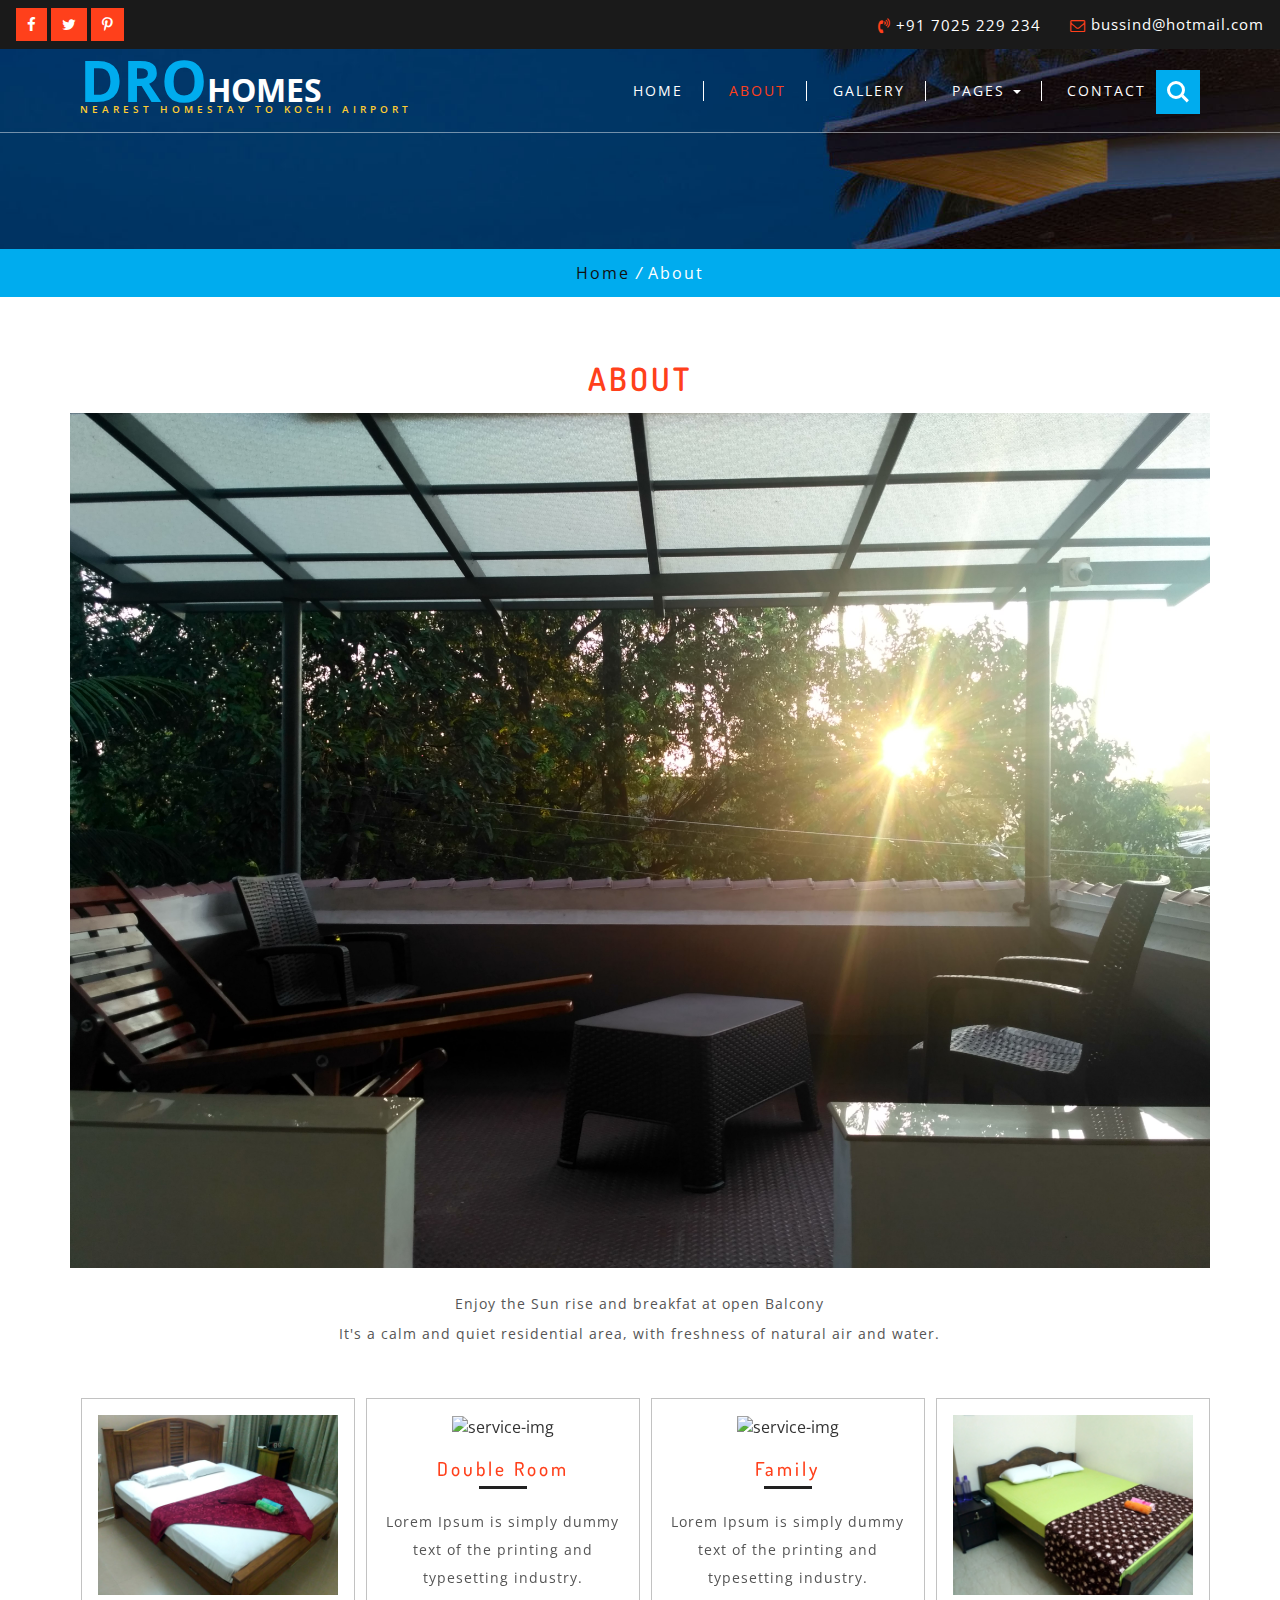
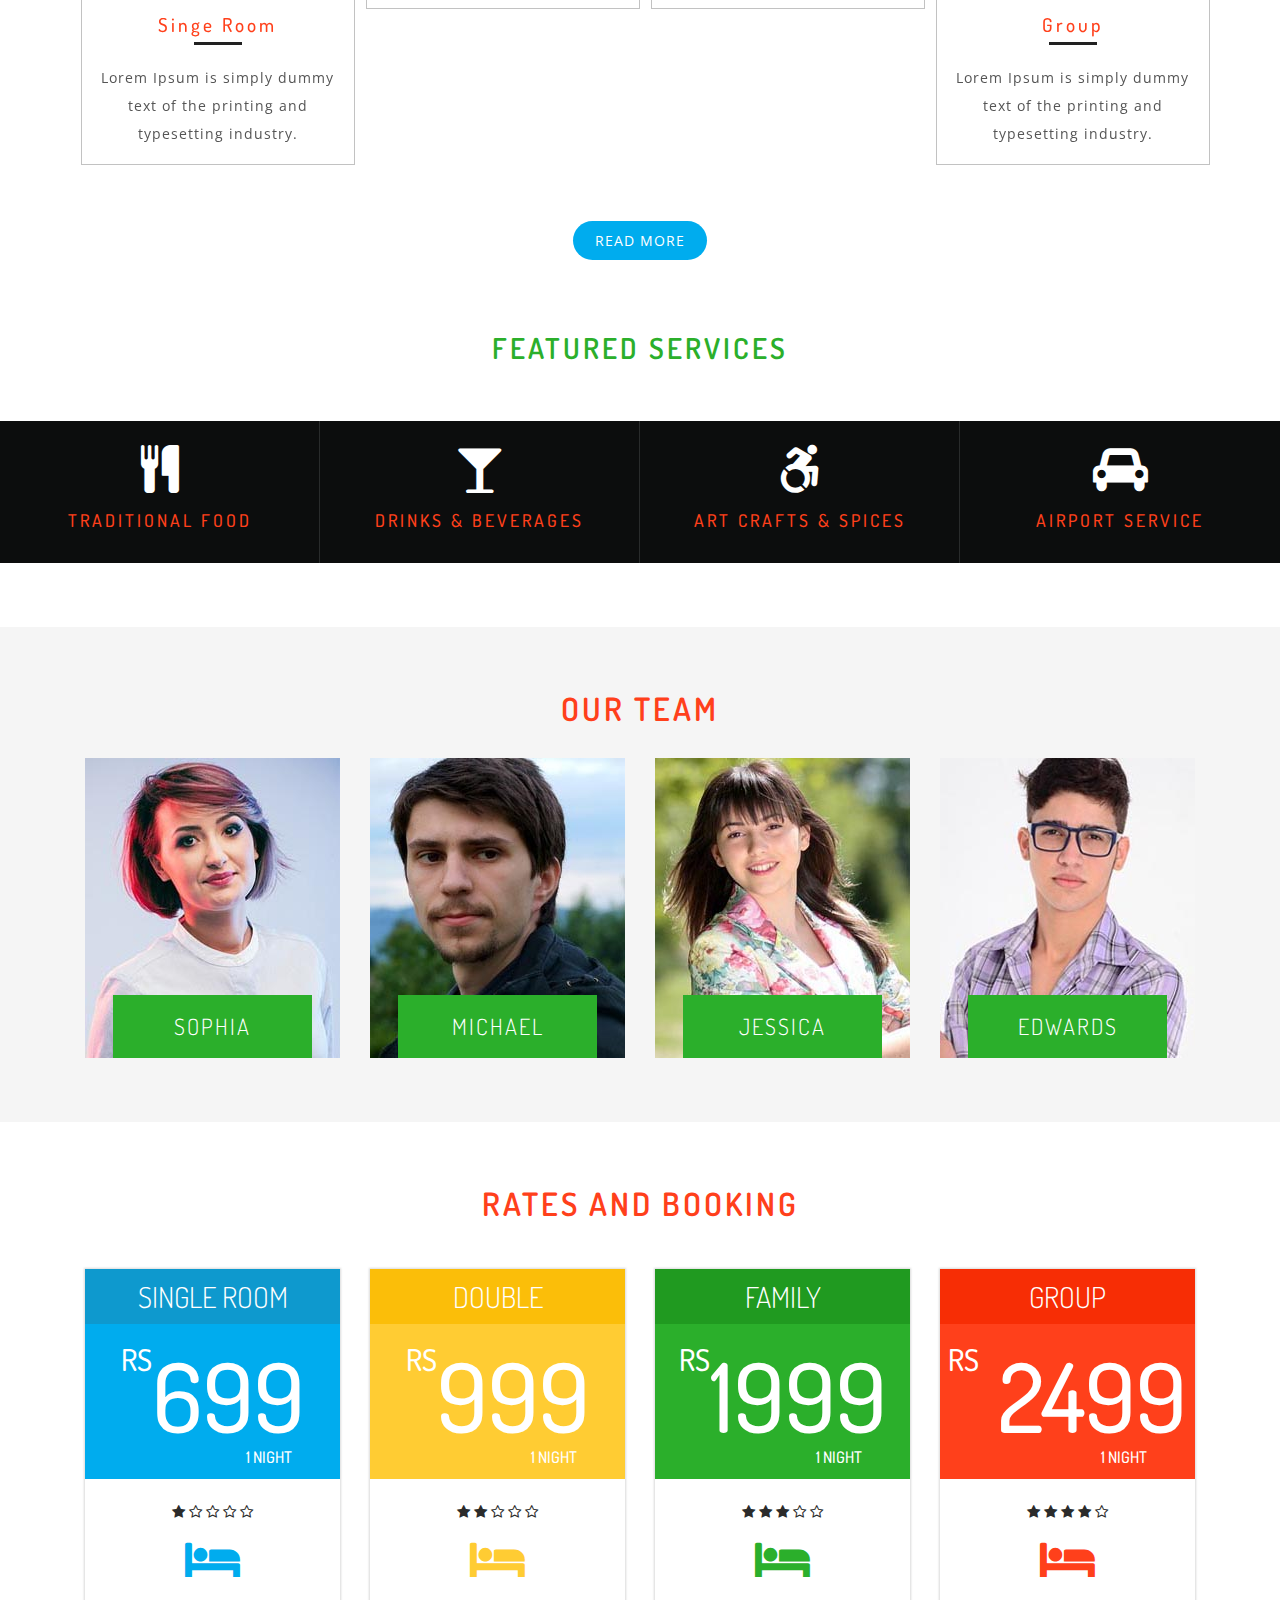
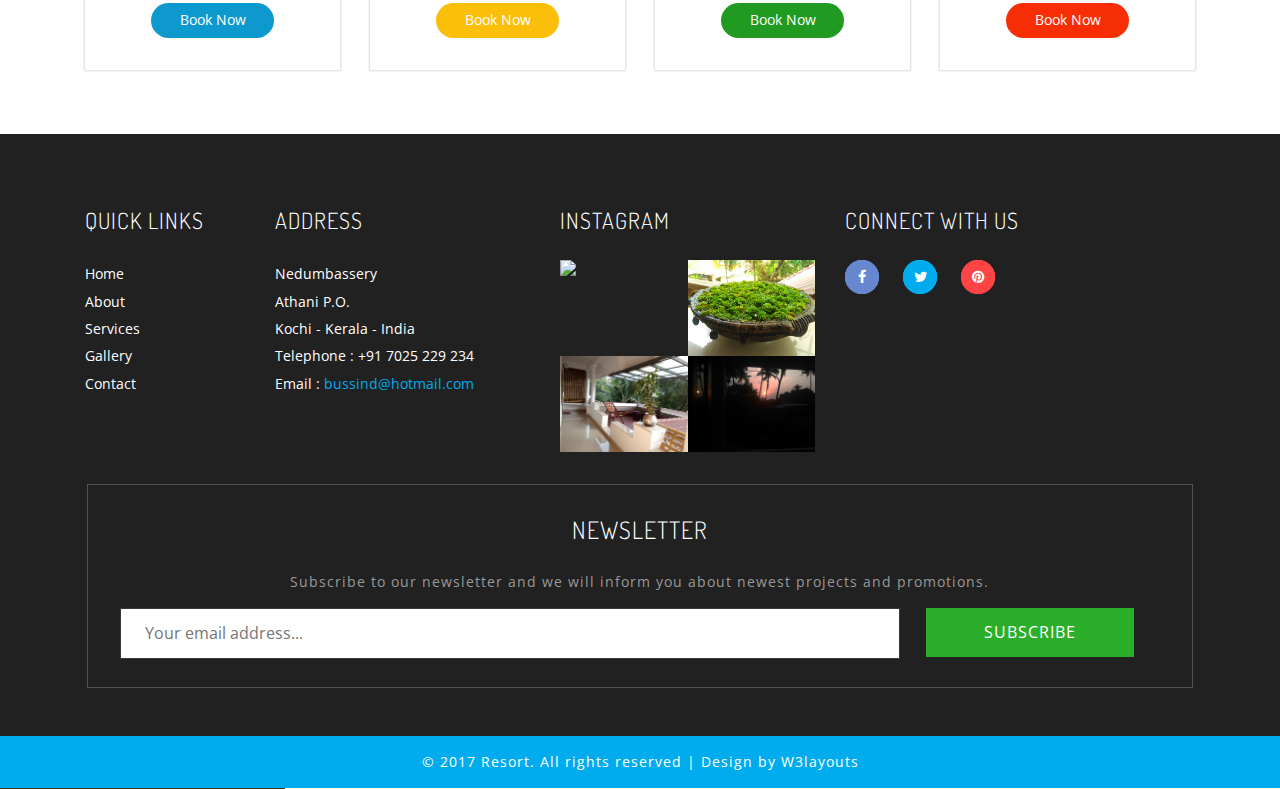
==== commit 69cfe20e: "dro homes website" ====
--- a/about.html
+++ b/about.html
@@ -128,8 +128,8 @@
 					            <h2 class="w3l-inner-h-title">About</h2>
 							</div>
 							<div class="ab-w3l-spa">
-							 <img src="images/ab.jpg" alt="" class="img-responsive" />
-								<p>Lorem Ipsum is simply dummy text of the printing and typesetting industry. ever since the 1500s.Itaque earum rerum hic tenetur a sapiente delectus reiciendis maiores hasellusMaecenas ac hendrerit purus. Lorem ipsum dolor sit amet.Lorem Ipsum is simply dummy text of the printing and typesetting industry
+							 <img src="images/b2.jpg" alt="" class="img-responsive" />
+								<p> Enjoy the Sun rise and breakfat at open Balcony <br> It's a calm and quiet residential area, with freshness of natural air and water.
 								</p>
 							</div>
 								<!-- services -->
@@ -137,36 +137,36 @@
 								<div class="col-md-3 w3_agileits_services_grid hvr-overline-from-center">
 									<div class="w3_agileits_services_grid_agile">
 										<div class="w3_agileits_services_grid_1">
-											<img src="images/5.jpg" alt="service-img">
+											<img src="images/51.jpg" alt="service-img">
 										</div>
-										<h3>Deluxe Room</h3>
+										<h3>Singe Room</h3>
 										<p>Lorem Ipsum is simply dummy text of the printing and typesetting industry.</p>
 									</div>
 								</div>
 								<div class="col-md-3 w3_agileits_services_grid hvr-overline-from-center">
 									<div class="w3_agileits_services_grid_agile">
 										<div class="w3_agileits_services_grid_1">
-											<img src="images/6.jpg" alt="service-img">
+											<img src="images/58.jpg" alt="service-img">
 										</div>
-										<h3>Luxury Room</h3>
+										<h3>Double Room</h3>
 										<p>Lorem Ipsum is simply dummy text of the printing and typesetting industry.</p>
 									</div>
 								</div>
 								<div class="col-md-3 w3_agileits_services_grid hvr-overline-from-center">
 									<div class="w3_agileits_services_grid_agile">
 										<div class="w3_agileits_services_grid_1">
-											<img src="images/7.jpg" alt="service-img">
+											<img src="images/50.jpg" alt="service-img">
 										</div>
-										<h3>Swimming Pool</h3>
+										<h3>Family</h3>
 										<p>Lorem Ipsum is simply dummy text of the printing and typesetting industry.</p>
 									</div>
 								</div>
 								<div class="col-md-3 w3_agileits_services_grid hvr-overline-from-center">
 									<div class="w3_agileits_services_grid_agile">
 										<div class="w3_agileits_services_grid_1">
-											<img src="images/8.jpg" alt="service-img">
+											<img src="images/52.jpg" alt="service-img">
 										</div>
-										<h3>Spa Care</h3>
+										<h3>Group</h3>
 										<p>Lorem Ipsum is simply dummy text of the printing and typesetting industry.</p>
 									</div>
 								</div>
@@ -190,7 +190,7 @@
 					
 						<i class="fa fa-cutlery" aria-hidden="true"></i>
 					
-						<h4>Restaurant </h4>
+						<h4>Traditional Food </h4>
 					
 				</div>
 				<div class="col-md-3 spa-grid">
@@ -198,7 +198,7 @@
 					<i class="fa fa-glass" aria-hidden="true"></i>
 					
 					
-						<h4>Bar</h4>
+						<h4>Drinks & Beverages </h4>
 						
 				
 				</div>
@@ -206,7 +206,7 @@
 					
 						<i class="fa fa-wheelchair-alt" aria-hidden="true"></i>
 					
-						<h4>Gym</h4>
+						<h4>Art Crafts & Spices </h4>
 						
 					
 				</div>
@@ -215,7 +215,7 @@
 					<i class="fa fa-car" aria-hidden="true"></i>
 					
 					
-						<h4>Pick Up</h4>
+						<h4>Airport Service</h4>
 						
 				
 				</div>
@@ -314,7 +314,7 @@
 					<div class="price-block agile">
 						<div class="price-gd-top pric-clr1">
 							<h4>SINGLE ROOM</h4>
-							<h3><span>$</span>79</h3>
+							<h3><span>Rs</span>699</h3>
 							<h5>1 Night</h5>
 						</div>
 						<div class="price-gd-bottom">
@@ -339,8 +339,8 @@
 				<div class="col-md-3 price-grid ">
 					<div class="price-block agile">
 						<div class="price-gd-top pric-clr2">
-							<h4>THE COTTAGE</h4>
-							<h3><span>$</span>119</h3>
+							<h4>Double</h4>
+							<h3><span>Rs</span>999</h3>
 							<h5>1 Night</h5>
 						</div>
 						<div class="price-gd-bottom">
@@ -367,8 +367,8 @@
 				<div class="col-md-3 price-grid lost">
 					<div class="price-block agile">
 						<div class="price-gd-top pric-clr3">
-							<h4>GUEST HOUSE</h4>
-							<h3><span>$</span>159</h3>
+							<h4>Family</h4>
+							<h3><span>Rs</span>1999</h3>
 							<h5>1 Night</h5>
 						</div>
 						<div class="price-gd-bottom">
@@ -392,8 +392,8 @@
 				<div class="col-md-3 price-grid wthree lost">
 					<div class="price-block agile">
 						<div class="price-gd-top pric-clr4">
-							<h4>THE SEA VILLA</h4>
-							<h3><span>$</span> 199</h3>
+							<h4>Group</h4>
+							<h3><span>Rs</span> 2499</h3>
 							<h5>1 Night</h5>
 						</div>
 						<div class="price-gd-bottom">
@@ -511,10 +511,10 @@
 					<h4>Address</h4>
 					<address>
 						<ul>
-							<li>Mexico United States 3000</li>
-							<li>40019 Honey Street</li>
-							<li>BO,Mexico</li>
-							<li>Telephone : +1 (734) 123-4567</li>
+							<li>Nedumbassery</li>
+							<li>Athani P.O.</li>
+							<li>Kochi - Kerala - India</li>
+							<li>Telephone : +91 7025 229 234</li>
 							<li>Email : <a class="mail" href="mailto:bussind@hotmail.com">bussind@hotmail.com</a></li>
 						</ul>
 					</address>
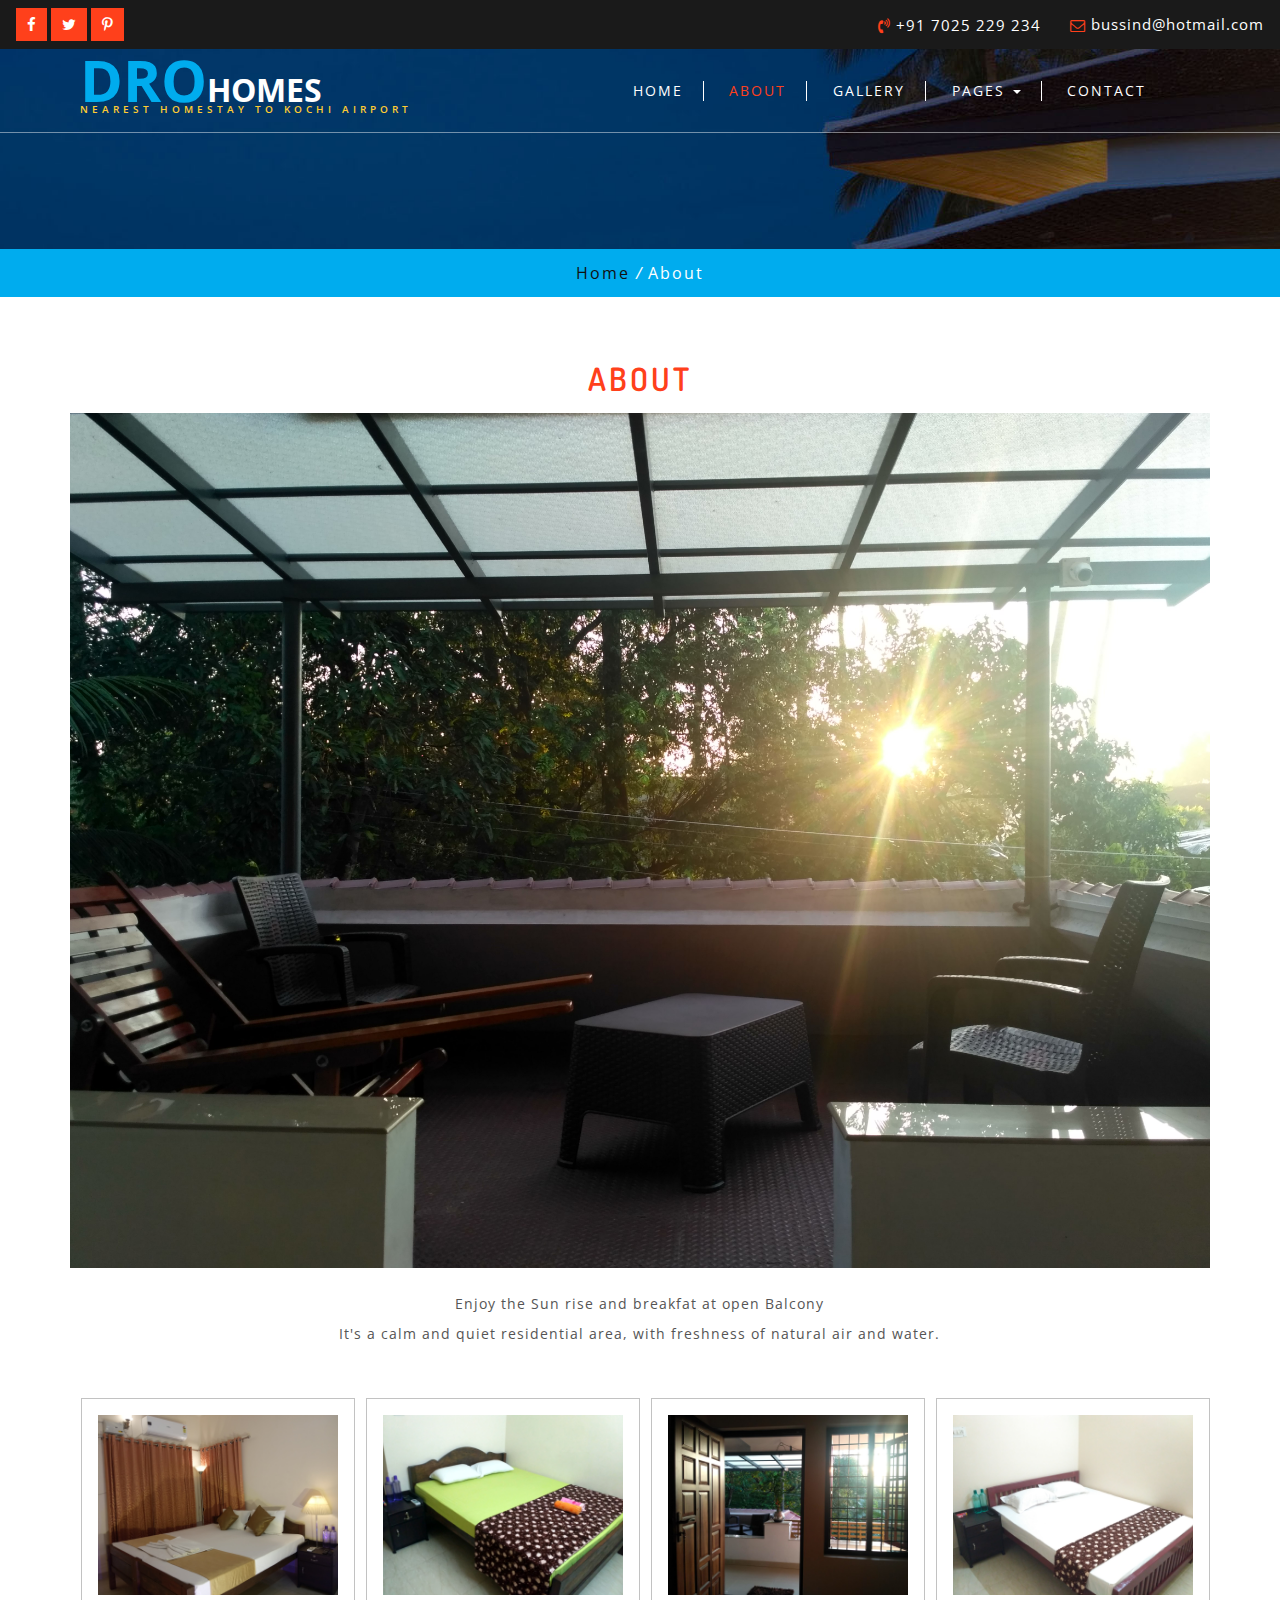
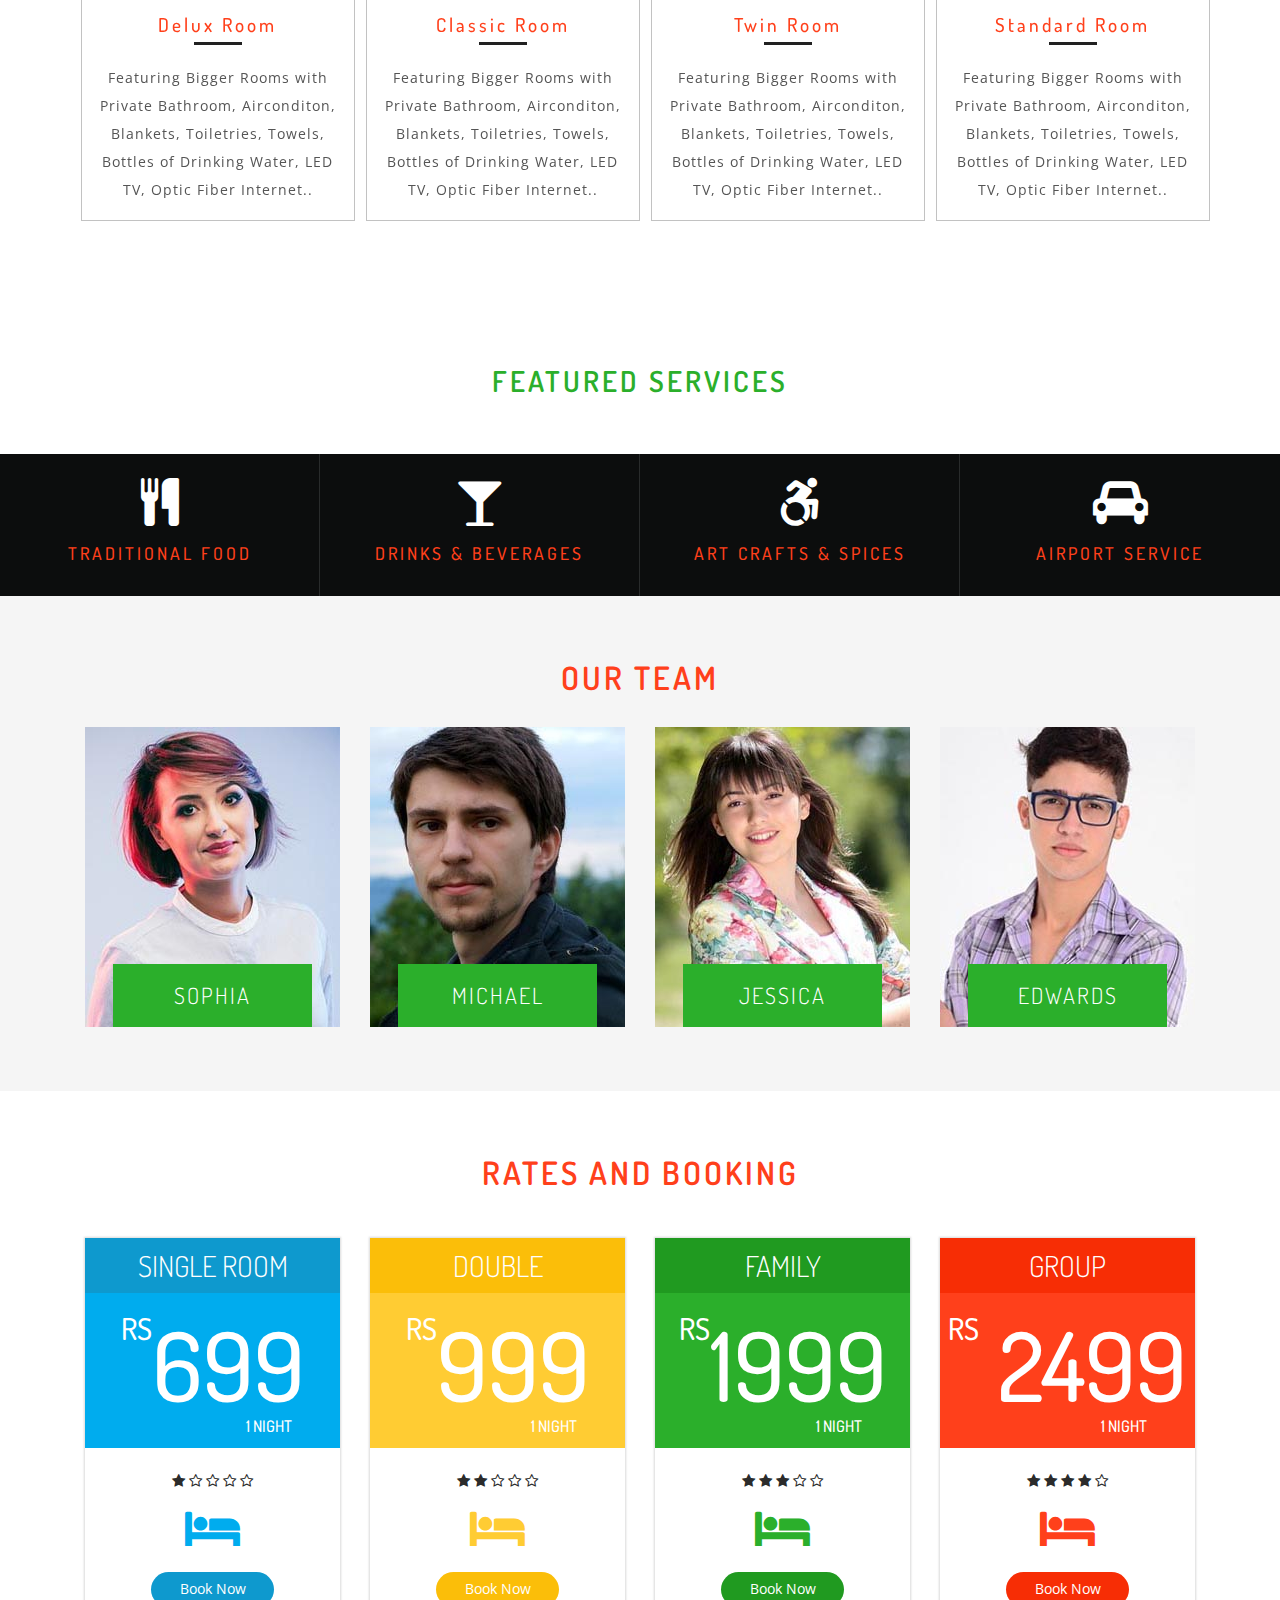
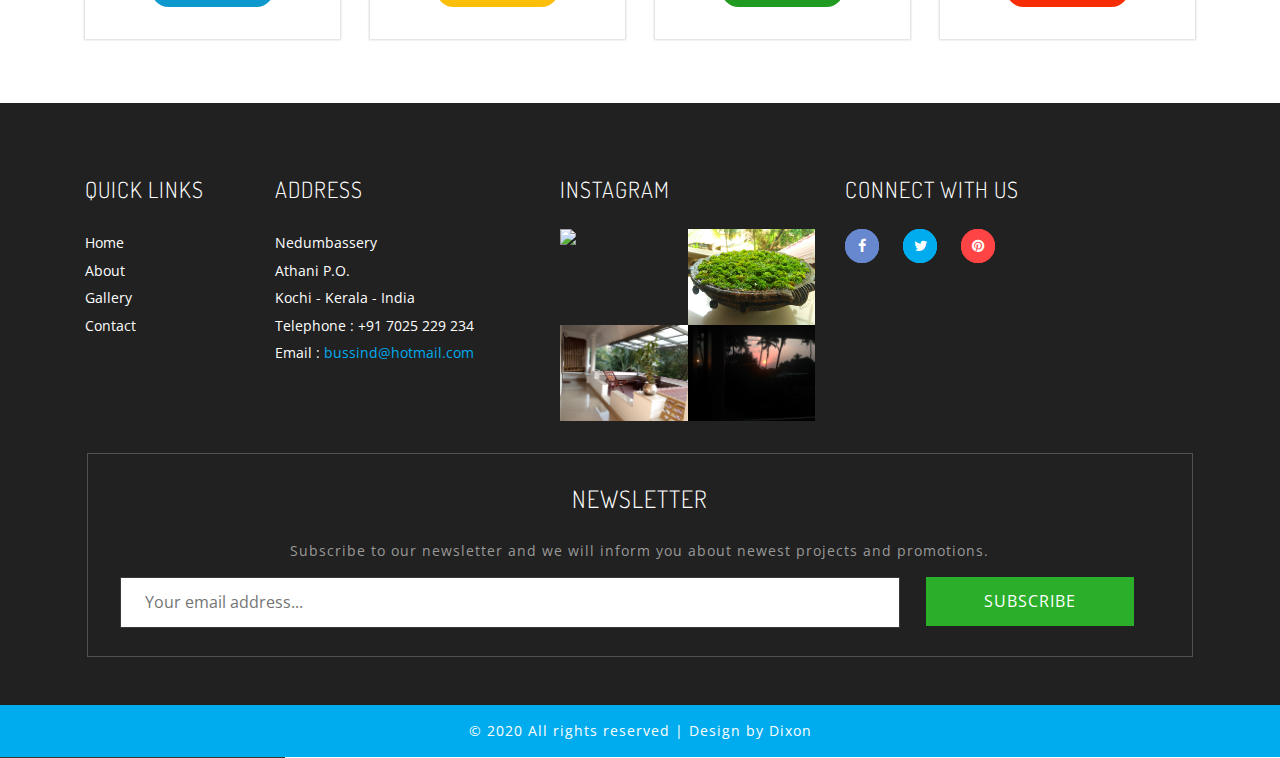
==== commit 9236da60: "dro homes website" ====
--- a/about.html
+++ b/about.html
@@ -90,18 +90,7 @@
 									</div>
 									<div class="clearfix"> </div>	
 								</nav>
-									<div class="w3ls_search">
-													<div class="cd-main-header">
-														<ul class="cd-header-buttons">
-															<li><a class="cd-search-trigger" href="#cd-search"> <span></span></a></li>
-														</ul> <!-- cd-header-buttons -->
-													</div>
-													<div id="cd-search" class="cd-search">
-														<form action="#" method="post">
-															<input name="Search" type="search" placeholder="Search...">
-														</form>
-													</div>
-												</div>
+									
 					
 							</div> 
 
@@ -137,28 +126,10 @@
 								<div class="col-md-3 w3_agileits_services_grid hvr-overline-from-center">
 									<div class="w3_agileits_services_grid_agile">
 										<div class="w3_agileits_services_grid_1">
-											<img src="images/51.jpg" alt="service-img">
+											<img src="images/53.jpg" alt="service-img">
 										</div>
-										<h3>Singe Room</h3>
-										<p>Lorem Ipsum is simply dummy text of the printing and typesetting industry.</p>
-									</div>
-								</div>
-								<div class="col-md-3 w3_agileits_services_grid hvr-overline-from-center">
-									<div class="w3_agileits_services_grid_agile">
-										<div class="w3_agileits_services_grid_1">
-											<img src="images/58.jpg" alt="service-img">
-										</div>
-										<h3>Double Room</h3>
-										<p>Lorem Ipsum is simply dummy text of the printing and typesetting industry.</p>
-									</div>
-								</div>
-								<div class="col-md-3 w3_agileits_services_grid hvr-overline-from-center">
-									<div class="w3_agileits_services_grid_agile">
-										<div class="w3_agileits_services_grid_1">
-											<img src="images/50.jpg" alt="service-img">
-										</div>
-										<h3>Family</h3>
-										<p>Lorem Ipsum is simply dummy text of the printing and typesetting industry.</p>
+										<h3>Delux Room</h3>
+										<p>Featuring Bigger Rooms with Private Bathroom, Airconditon, Blankets, Toiletries, Towels, Bottles of Drinking Water, LED TV, Optic Fiber Internet..</p>
 									</div>
 								</div>
 								<div class="col-md-3 w3_agileits_services_grid hvr-overline-from-center">
@@ -166,21 +137,36 @@
 										<div class="w3_agileits_services_grid_1">
 											<img src="images/52.jpg" alt="service-img">
 										</div>
-										<h3>Group</h3>
-										<p>Lorem Ipsum is simply dummy text of the printing and typesetting industry.</p>
+										<h3>Classic Room</h3>
+										<p>Featuring Bigger Rooms with Private Bathroom, Airconditon, Blankets, Toiletries, Towels, Bottles of Drinking Water, LED TV, Optic Fiber Internet..</p>
+									</div>
+								</div>
+								<div class="col-md-3 w3_agileits_services_grid hvr-overline-from-center">
+									<div class="w3_agileits_services_grid_agile">
+										<div class="w3_agileits_services_grid_1">
+											<img src="images/42.jpg" alt="service-img">
+										</div>
+										<h3>Twin Room</h3>
+										<p>Featuring Bigger Rooms with Private Bathroom, Airconditon, Blankets, Toiletries, Towels, Bottles of Drinking Water, LED TV, Optic Fiber Internet..</p>
+									</div>
+								</div>
+								<div class="col-md-3 w3_agileits_services_grid hvr-overline-from-center">
+									<div class="w3_agileits_services_grid_agile">
+										<div class="w3_agileits_services_grid_1">
+											<img src="images/71.jpg" alt="service-img">
+										</div>
+										<h3>Standard Room</h3>
+										<p>Featuring Bigger Rooms with Private Bathroom, Airconditon, Blankets, Toiletries, Towels, Bottles of Drinking Water, LED TV, Optic Fiber Internet..</p>
 									</div>
 								</div>
 								<div class="clearfix"> </div>
 							</div>
 				<!-- //services -->
 				
-				           <div class="agileinf-button">    <a class="read" href="single.html">
-											Read More
-							   </a>
-							   </div>
-
-					</div>
-
+				           
+
+					</div>
+				</div>	
 		 	<div class="featured-facility">
 	  <!-- welcome -->
 		
@@ -502,7 +488,7 @@
 					<ul>
 						       <li><a href="index.html">Home</a></li> 
 								<li><a href="about.html">About</a></li> 
-								<li><a href="codes.html">Services</a></li> 
+								 
 								<li><a href="gallery.html">Gallery</a></li> 
 								<li><a href="contact.html">Contact</a></li> 
 					</ul>
@@ -571,7 +557,7 @@
 
 			<!--w3agile_footer_copy -->
 			<div class="w3agile_footer_copy">
-				    <p>© 2017 Resort. All rights reserved | Design by <a href="http://w3layouts.com/">W3layouts</a></p>
+				    <p>© 2020 All rights reserved | Design by <a href="https://www.facebook.com/dxndxb">Dixon</a></p>
 			</div>
 		<a href="#home" id="toTop" class="scroll" style="display: block;"> <span id="toTopHover" style="opacity: 1;"> </span></a>
 	<script type="text/javascript" src="js/jquery-2.1.4.min.js"></script>
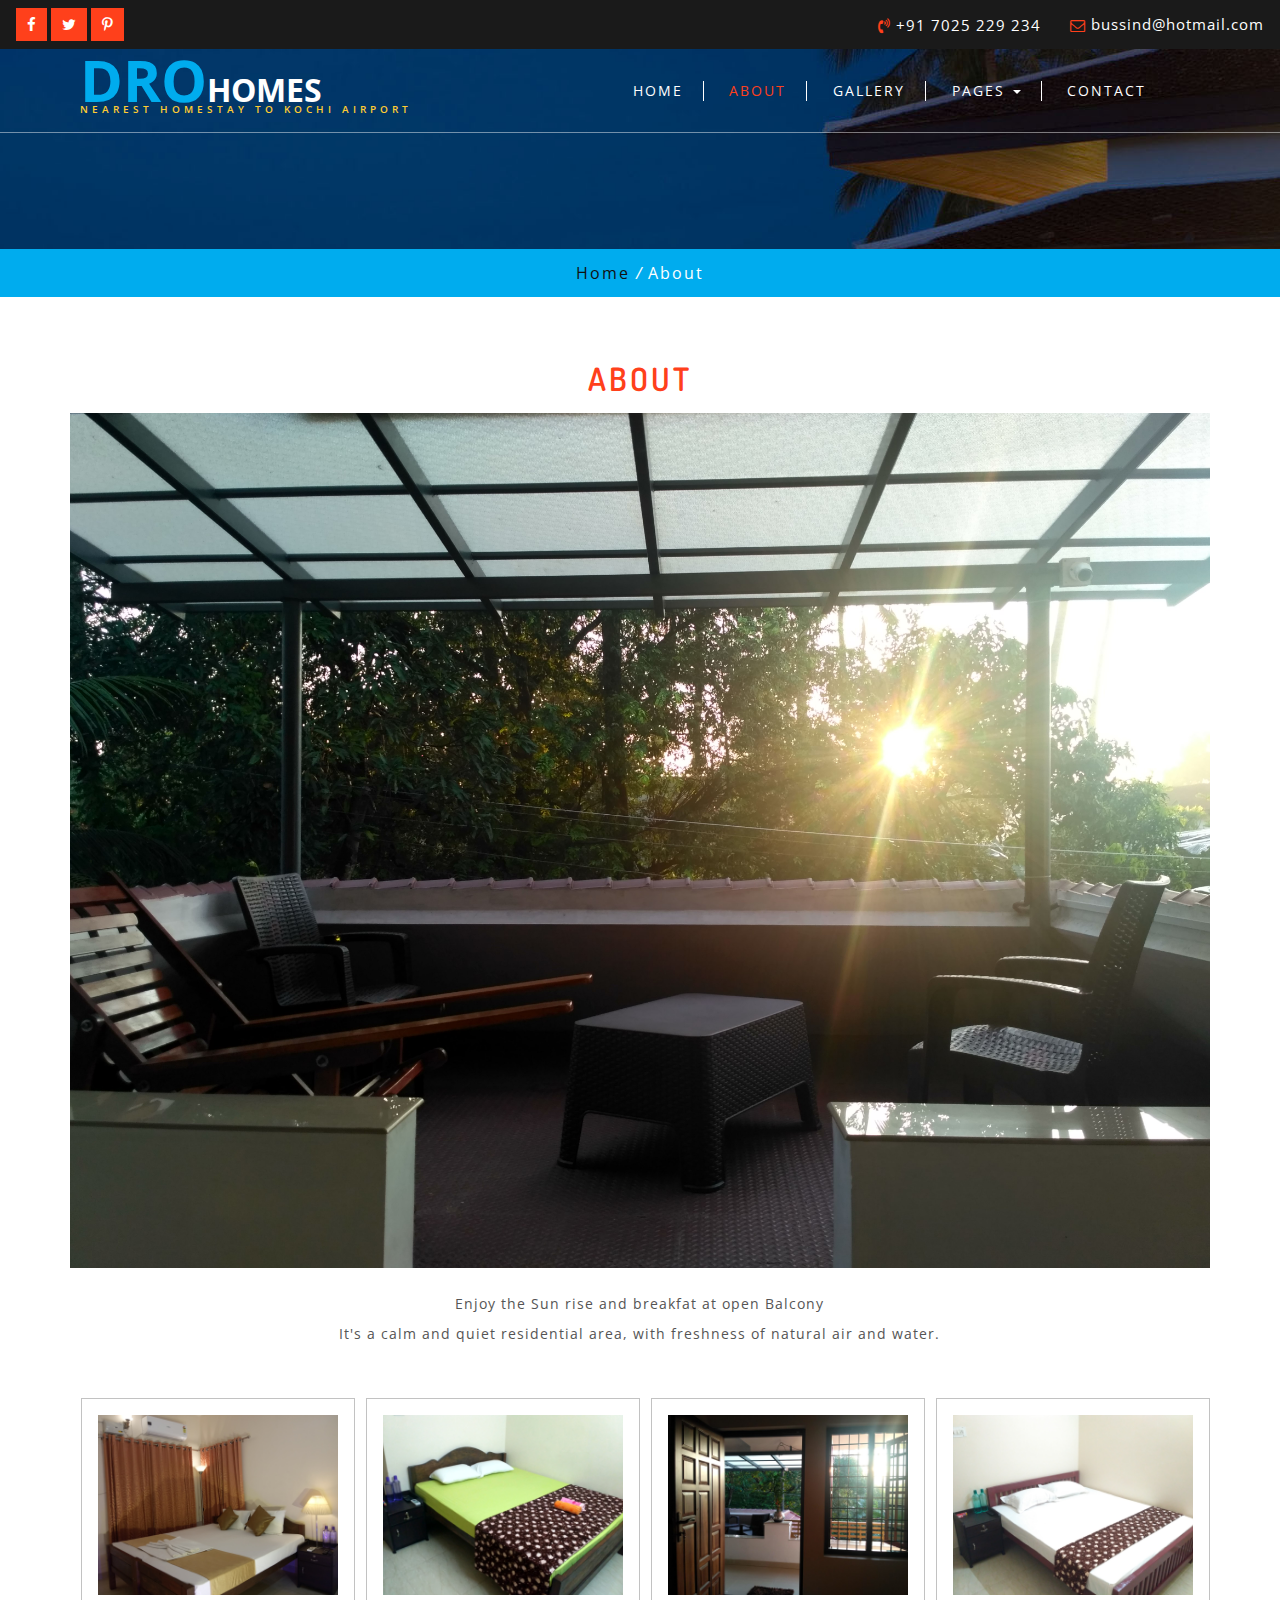
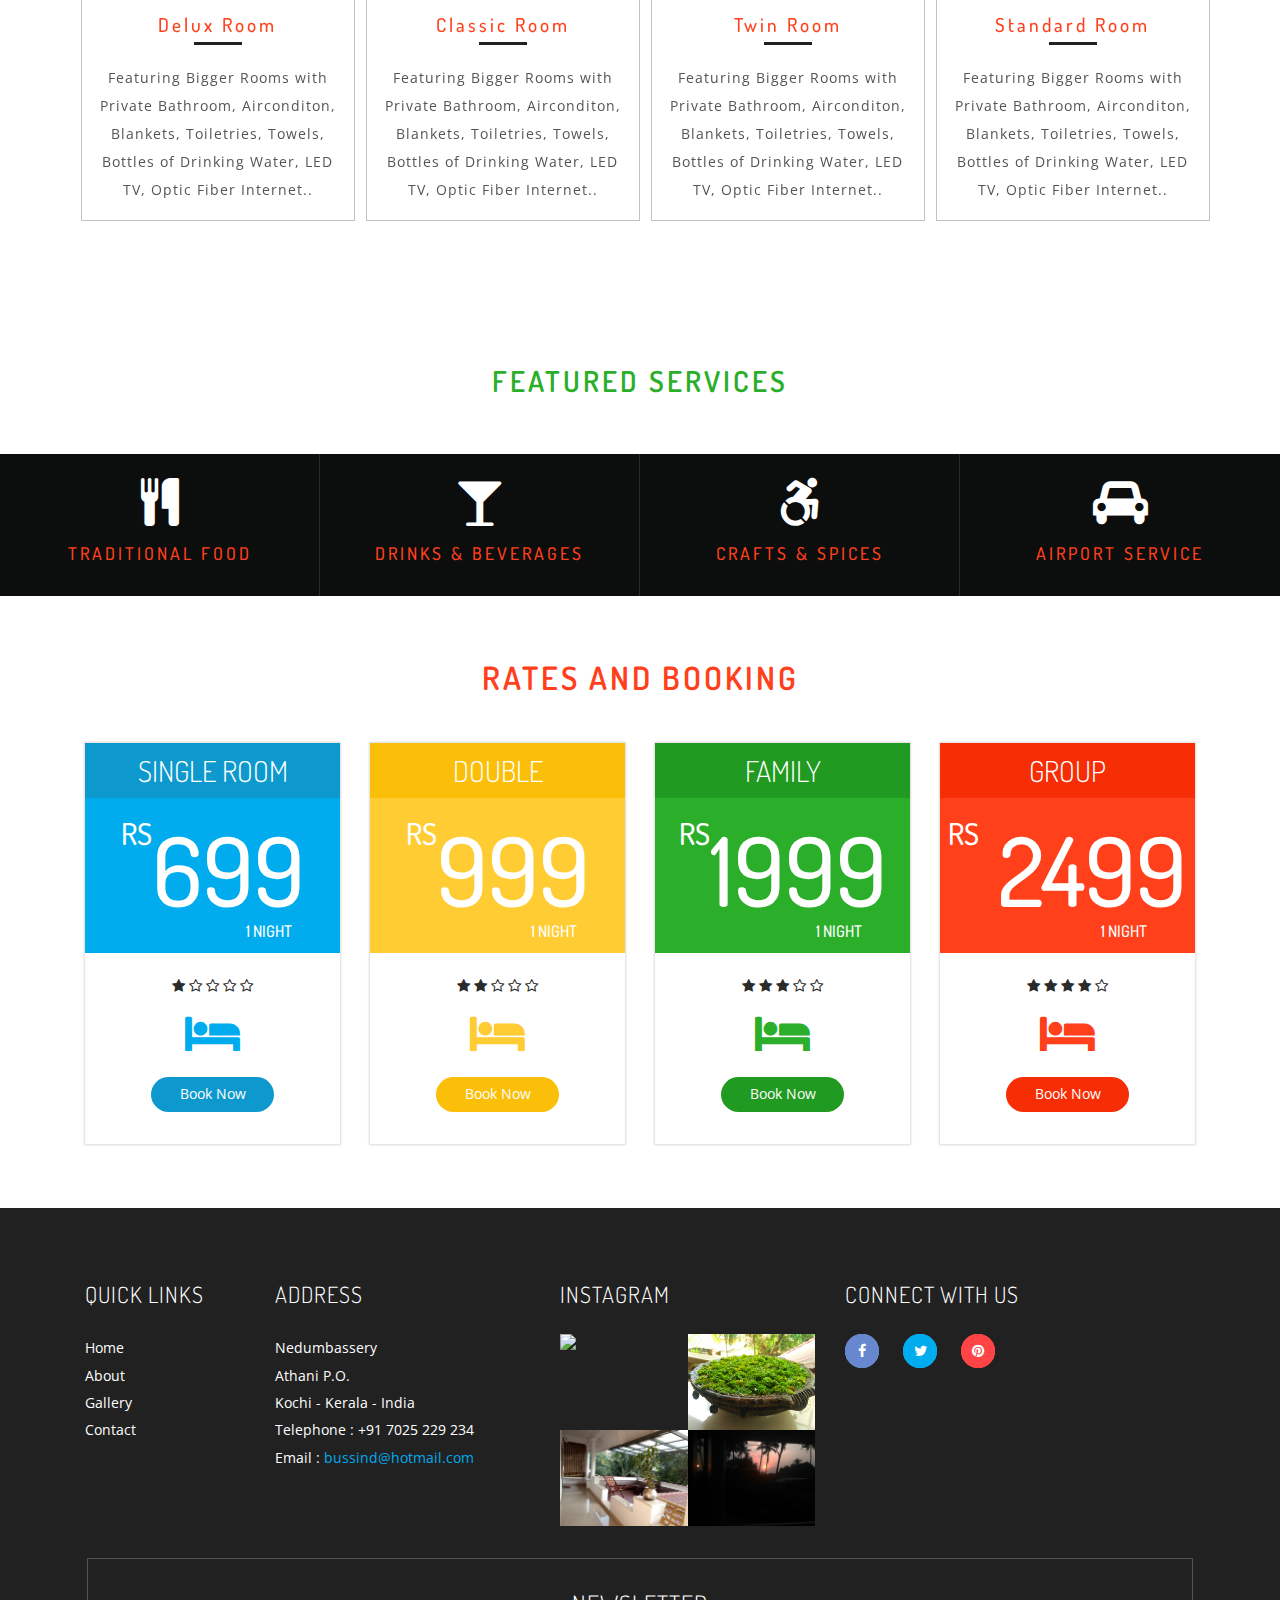
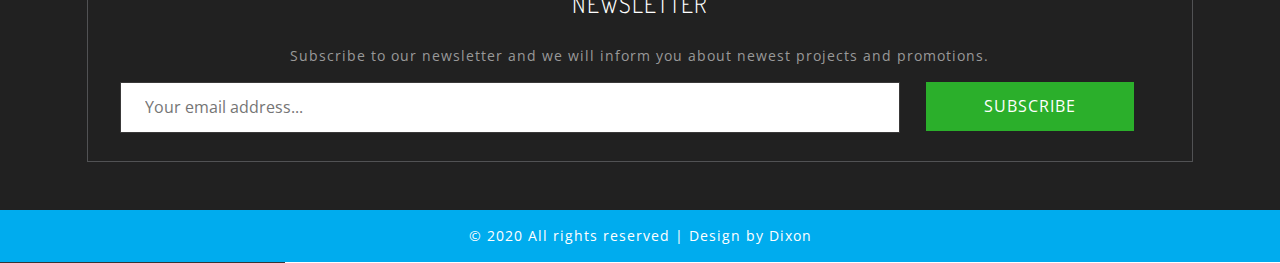
==== commit fda63914: "dro homes website" ====
--- a/about.html
+++ b/about.html
@@ -192,7 +192,7 @@
 					
 						<i class="fa fa-wheelchair-alt" aria-hidden="true"></i>
 					
-						<h4>Art Crafts & Spices </h4>
+						<h4>Crafts & Spices </h4>
 						
 					
 				</div>
@@ -210,86 +210,6 @@
 		
 	<!-- //welcome -->
 	</div>
-</div>
-	 <div class="team-section">
-	 		      <div class="container">
-				  <h3 class="tittle">Our Team</h3>
-		      <div class="team-row">
-				<div class="col-md-3 team-grids">
-					<div class="team-img">
-						<img class="img-responsive" src="images/t1.jpg" alt="">
-						<div class="captn">
-							<ul class="top-links">
-									<li><a href="#"><i class="fa fa-facebook"></i></a></li>
-									<li><a href="#"><i class="fa fa-twitter"></i></a></li>
-									
-									<li><a href="#"><i class="fa fa-google-plus"></i></a></li>
-								</ul>
-						
-						</div>
-					</div>
-					<div class="team-agile">
-						<h4>Sophia</h4>
-						
-					</div>
-				</div>
-				<div class="col-md-3 team-grids">
-					<div class="team-img">
-						<img class="img-responsive" src="images/t2.jpg" alt="">
-						<div class="captn">
-							<ul class="top-links">
-									<li><a href="#"><i class="fa fa-facebook"></i></a></li>
-									<li><a href="#"><i class="fa fa-twitter"></i></a></li>
-									
-									<li><a href="#"><i class="fa fa-google-plus"></i></a></li>
-								</ul>
-						
-						</div>
-					</div>
-					<div class="team-agile">
-						<h4>Michael</h4>
-						
-					</div>
-				</div>
-				<div class="col-md-3 team-grids">
-					<div class="team-img">
-						<img class="img-responsive" src="images/t3.jpg" alt="">
-						<div class="captn">
-							<ul class="top-links">
-									<li><a href="#"><i class="fa fa-facebook"></i></a></li>
-									<li><a href="#"><i class="fa fa-twitter"></i></a></li>
-									
-									<li><a href="#"><i class="fa fa-google-plus"></i></a></li>
-								</ul>
-						
-						</div>
-					</div>
-					<div class="team-agile">
-						<h4>Jessica</h4>
-						
-					</div>
-				</div>
-				<div class="col-md-3 team-grids">
-					<div class="team-img">
-						<img class="img-responsive" src="images/t4.jpg" alt="">
-						<div class="captn">
-							<ul class="top-links">
-									<li><a href="#"><i class="fa fa-facebook"></i></a></li>
-									<li><a href="#"><i class="fa fa-twitter"></i></a></li>
-									
-									<li><a href="#"><i class="fa fa-google-plus"></i></a></li>
-								</ul>
-						
-						</div>
-					</div>
-					<div class="team-agile">
-						<h4>Edwards</h4>
-						
-					</div>
-				</div>
-				<div class="clearfix"> </div>
-			</div> 
-		</div>	
 </div>			
 	<!-- /plans -->
       <div class="plans-section">
@@ -508,7 +428,7 @@
 				<div class="col-md-3 footer-grid">
 				   <h4>Instagram</h4>
 					<div class="footer-grid-instagram">
-					<a href="#"><img src="images/40.jpg" alt=" " class="img-responsive"></a>
+					<a href="#"><img src="images/40a.jpg" alt=" " class="img-responsive"></a>
 					</div>
 					<div class="footer-grid-instagram">
 					<a href="#"><img src="images/12.jpg" alt=" " class="img-responsive"></a>
--- a/css/style.css
+++ b/css/style.css
@@ -1602,7 +1602,7 @@
 	border-radius: 50%;
 }
 .guests-agile {
-    background: url(../images/bottom.jpg) no-repeat 0px 0px;
+    background: url(../images/bottom1.jpg) no-repeat 0px 0px;
     background-size: cover;
     -webkit-background-size: cover;
     -moz-background-size: cover;
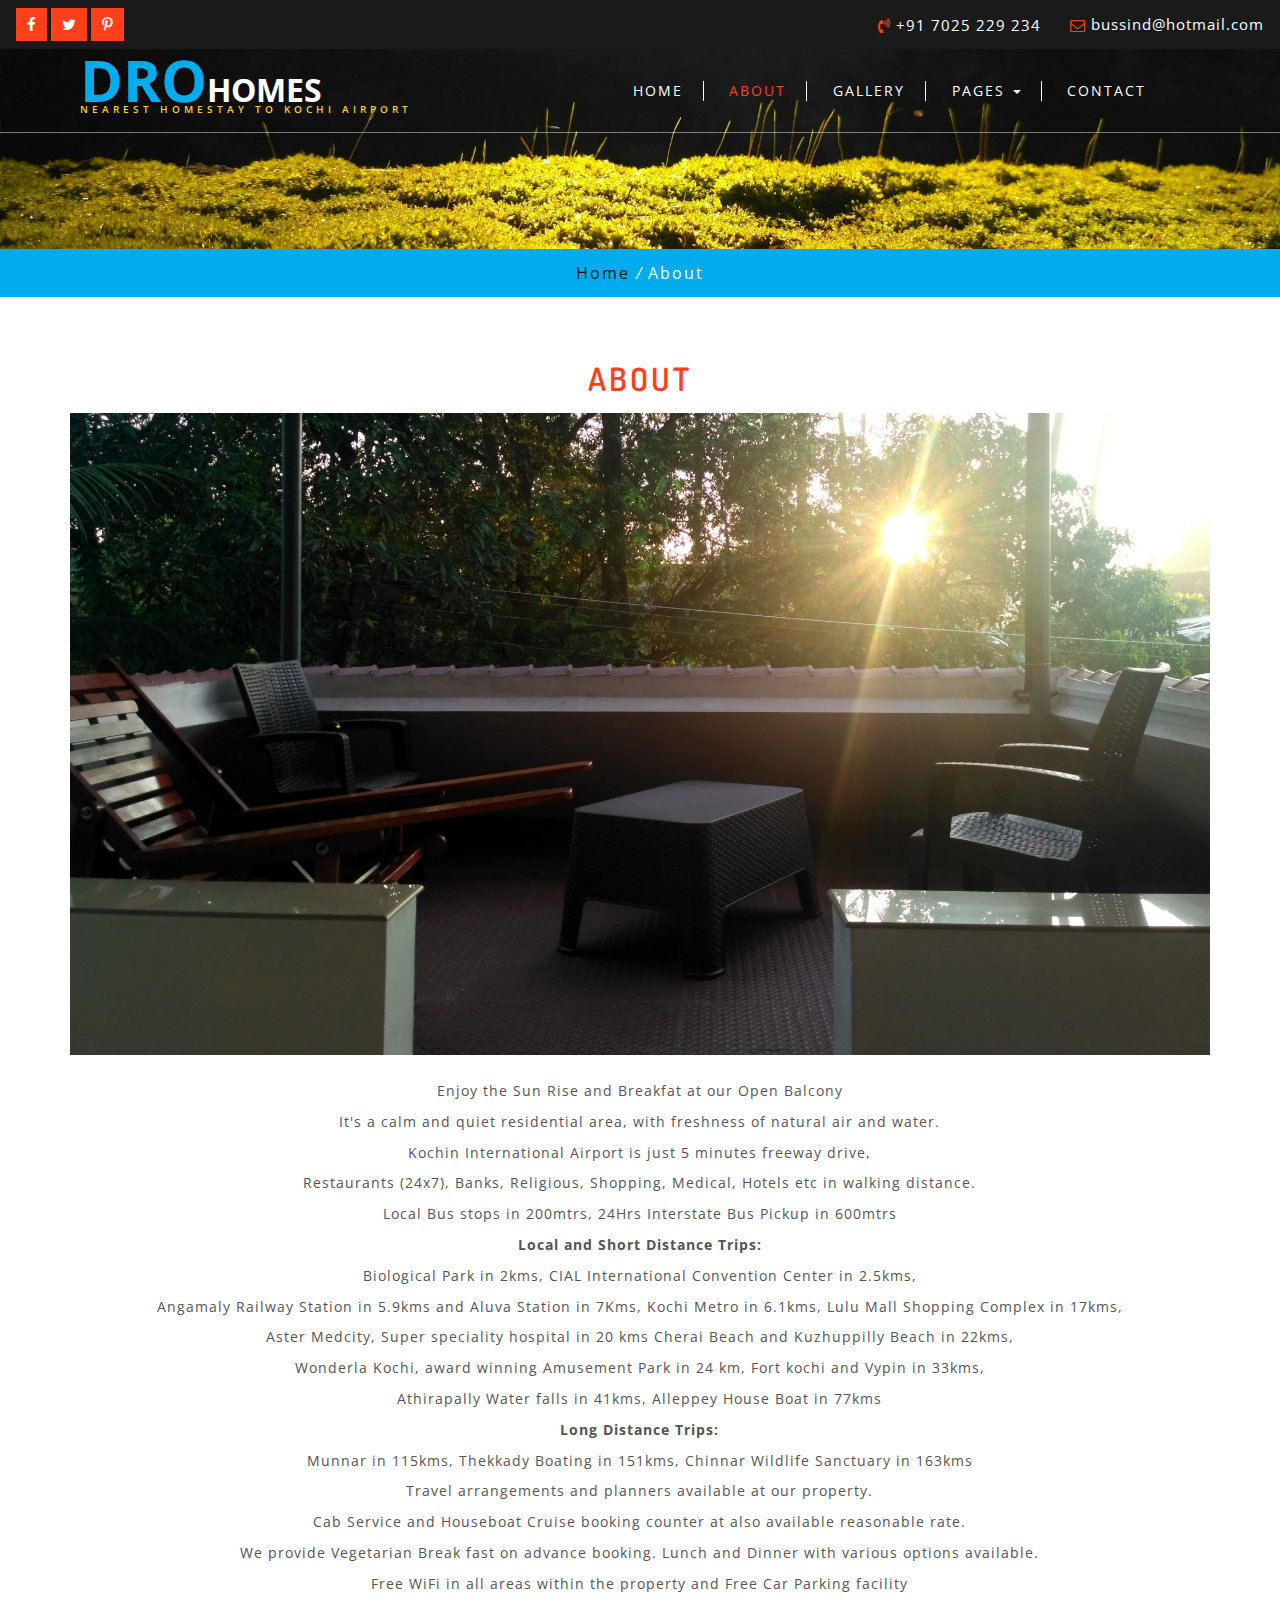
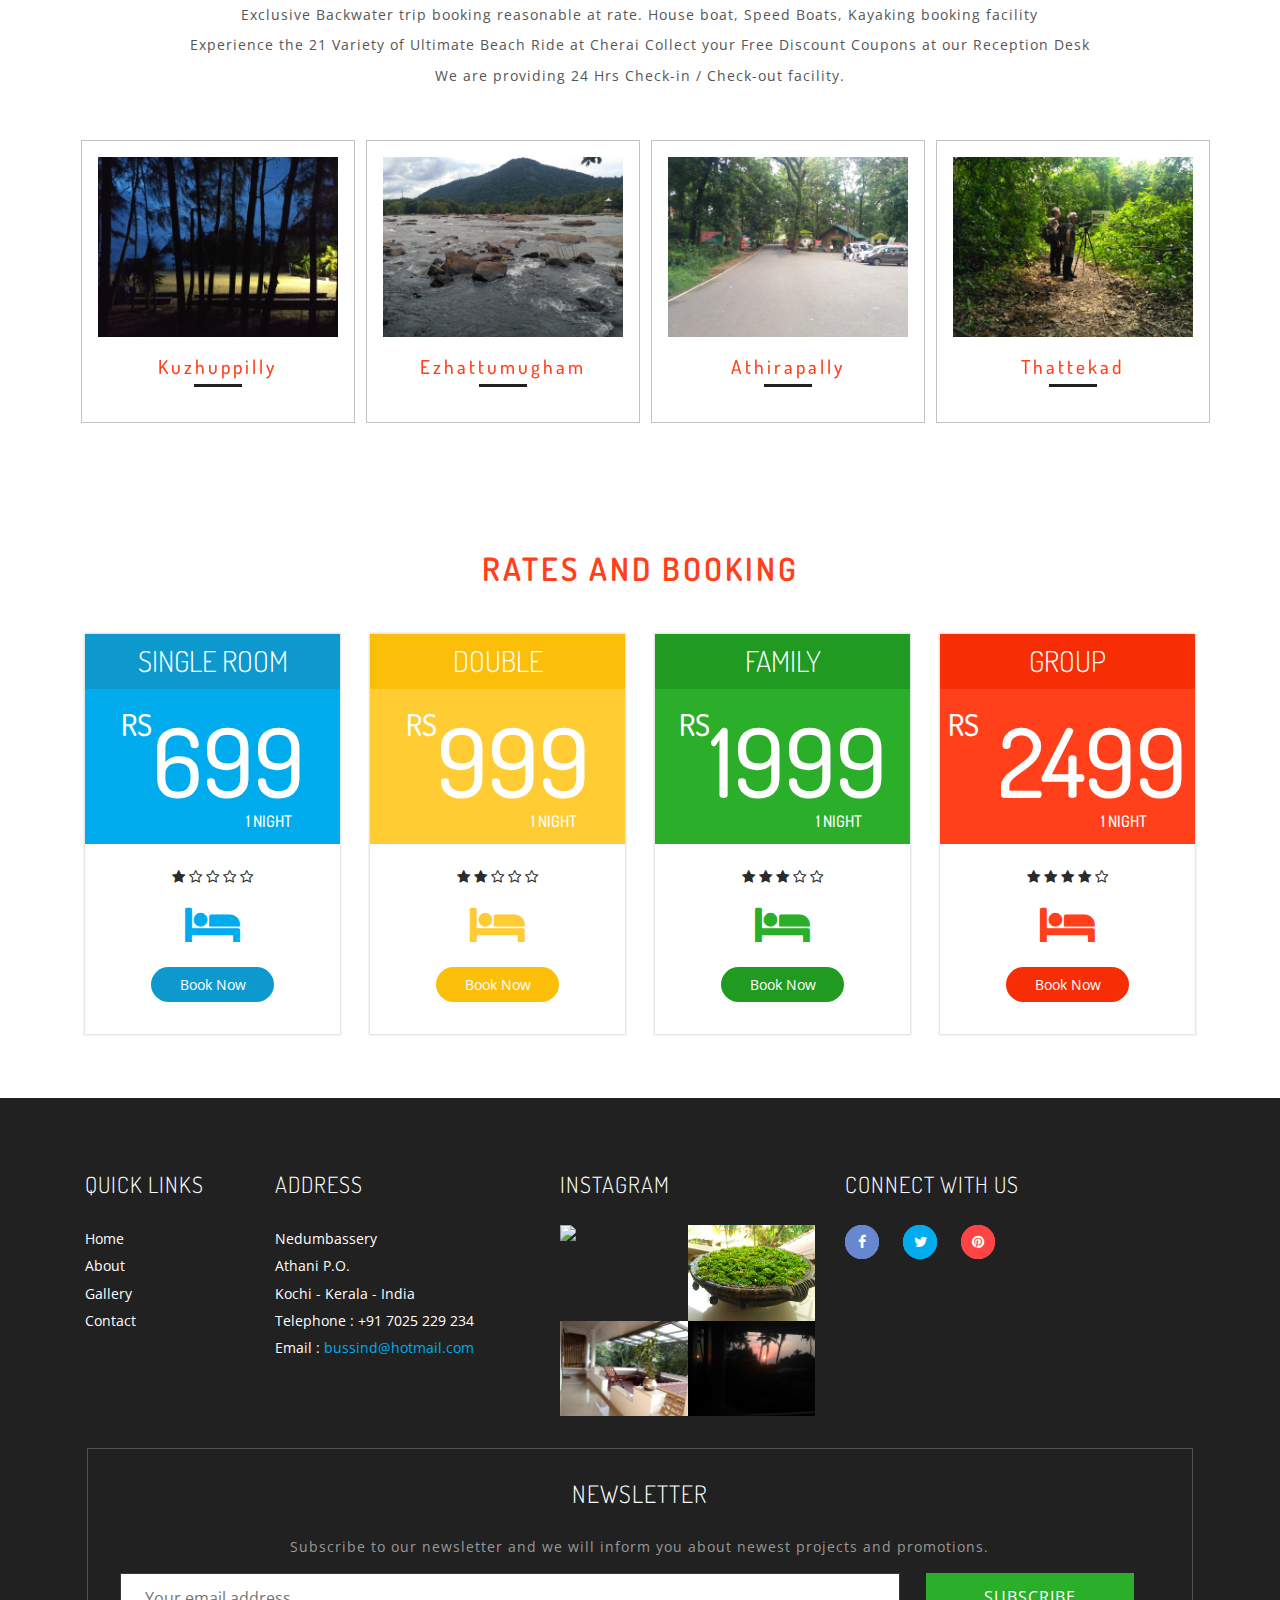
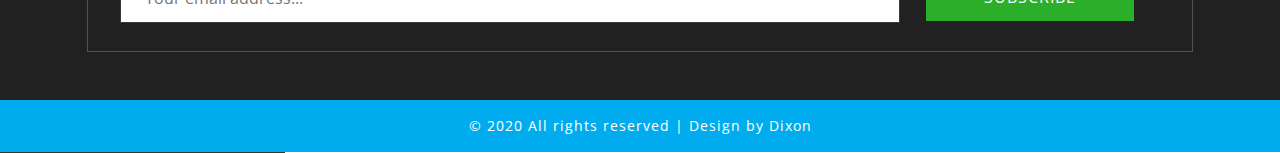
==== commit c7019e45: "dro homes website" ====
--- a/about.html
+++ b/about.html
@@ -117,8 +117,28 @@
 					            <h2 class="w3l-inner-h-title">About</h2>
 							</div>
 							<div class="ab-w3l-spa">
-							 <img src="images/b2.jpg" alt="" class="img-responsive" />
-								<p> Enjoy the Sun rise and breakfat at open Balcony <br> It's a calm and quiet residential area, with freshness of natural air and water.
+							 <img src="images/b22.jpg" alt="" class="img-responsive" />
+								<p> Enjoy the Sun Rise and Breakfat at our Open Balcony <br> It's a calm and quiet residential area, with freshness of natural air and water. <br>Kochin International Airport is just 5 minutes freeway drive, 
+									<br>Restaurants (24x7), Banks, Religious, Shopping, Medical, Hotels etc in walking distance.
+									<br>Local Bus stops in 200mtrs, 24Hrs Interstate Bus Pickup in 600mtrs
+									<br><b>Local and Short Distance Trips:</b>
+									<br>Biological Park in 2kms, CIAL International Convention Center in 2.5kms, <br>Angamaly Railway Station in 5.9kms and Aluva Station in 7Kms, Kochi Metro in 6.1kms, Lulu Mall Shopping Complex in 17kms, Aster Medcity, Super speciality hospital in 20 kms
+Cherai Beach and Kuzhuppilly Beach in 22kms, <br>Wonderla Kochi, award winning Amusement Park in 24 km, Fort kochi and Vypin in 33kms, <br>Athirapally Water falls in 41kms, Alleppey House Boat in 77kms
+
+<br><b>Long Distance Trips:</b> 
+<br>Munnar in 115kms, Thekkady Boating in 151kms, Chinnar Wildlife Sanctuary in 163kms
+
+<br>Travel arrangements and planners available at our property.
+<br>Cab Service and Houseboat Cruise booking counter at also available reasonable rate.
+<br>We provide Vegetarian Break fast on advance booking. 
+Lunch and Dinner with various options available. 
+<br>Free WiFi in all areas within the property and Free Car Parking facility
+<br>Exclusive Backwater trip booking reasonable at rate. 
+House boat, Speed Boats, Kayaking booking facility
+<br>Experience the 21 Variety of Ultimate Beach Ride at Cherai
+Collect your Free Discount Coupons at our Reception Desk 
+<br>We are providing 24 Hrs Check-in / Check-out facility.
+									
 								</p>
 							</div>
 								<!-- services -->
@@ -126,37 +146,37 @@
 								<div class="col-md-3 w3_agileits_services_grid hvr-overline-from-center">
 									<div class="w3_agileits_services_grid_agile">
 										<div class="w3_agileits_services_grid_1">
-											<img src="images/53.jpg" alt="service-img">
+											<img src="images/t5.jpg" alt="service-img">
 										</div>
-										<h3>Delux Room</h3>
-										<p>Featuring Bigger Rooms with Private Bathroom, Airconditon, Blankets, Toiletries, Towels, Bottles of Drinking Water, LED TV, Optic Fiber Internet..</p>
+										<h3>Kuzhuppilly </h3>
+										<p></p>
 									</div>
 								</div>
 								<div class="col-md-3 w3_agileits_services_grid hvr-overline-from-center">
 									<div class="w3_agileits_services_grid_agile">
 										<div class="w3_agileits_services_grid_1">
-											<img src="images/52.jpg" alt="service-img">
+											<img src="images/t2.jpg" alt="service-img">
 										</div>
-										<h3>Classic Room</h3>
-										<p>Featuring Bigger Rooms with Private Bathroom, Airconditon, Blankets, Toiletries, Towels, Bottles of Drinking Water, LED TV, Optic Fiber Internet..</p>
+										<h3>Ezhattumugham</h3>
+										<p></p>
 									</div>
 								</div>
 								<div class="col-md-3 w3_agileits_services_grid hvr-overline-from-center">
 									<div class="w3_agileits_services_grid_agile">
 										<div class="w3_agileits_services_grid_1">
-											<img src="images/42.jpg" alt="service-img">
+											<img src="images/t3.jpg" alt="service-img">
 										</div>
-										<h3>Twin Room</h3>
-										<p>Featuring Bigger Rooms with Private Bathroom, Airconditon, Blankets, Toiletries, Towels, Bottles of Drinking Water, LED TV, Optic Fiber Internet..</p>
+										<h3>Athirapally</h3>
+										<p></p>
 									</div>
 								</div>
 								<div class="col-md-3 w3_agileits_services_grid hvr-overline-from-center">
 									<div class="w3_agileits_services_grid_agile">
 										<div class="w3_agileits_services_grid_1">
-											<img src="images/71.jpg" alt="service-img">
+											<img src="images/t6.jpg" alt="service-img">
 										</div>
-										<h3>Standard Room</h3>
-										<p>Featuring Bigger Rooms with Private Bathroom, Airconditon, Blankets, Toiletries, Towels, Bottles of Drinking Water, LED TV, Optic Fiber Internet..</p>
+										<h3>Thattekad </h3>
+										<p></p>
 									</div>
 								</div>
 								<div class="clearfix"> </div>
@@ -170,44 +190,7 @@
 		 	<div class="featured-facility">
 	  <!-- welcome -->
 		
-			<div class="spa-agile">
-			<h3 class="tittle fea">Featured  Services</h3>
-				<div class="col-md-3 spa-grid">
-					
-						<i class="fa fa-cutlery" aria-hidden="true"></i>
-					
-						<h4>Traditional Food </h4>
-					
-				</div>
-				<div class="col-md-3 spa-grid">
-					
-					<i class="fa fa-glass" aria-hidden="true"></i>
-					
-					
-						<h4>Drinks & Beverages </h4>
-						
-				
-				</div>
-				<div class="col-md-3 spa-grid lost">
-					
-						<i class="fa fa-wheelchair-alt" aria-hidden="true"></i>
-					
-						<h4>Crafts & Spices </h4>
-						
-					
-				</div>
-				<div class="col-md-3 spa-grid lost">
-					
-					<i class="fa fa-car" aria-hidden="true"></i>
-					
-					
-						<h4>Airport Service</h4>
-						
-				
-				</div>
-				<div class="clearfix"> </div>
-			</div>
-		
+			
 	<!-- //welcome -->
 	</div>
 </div>			
--- a/css/zoomslider.css
+++ b/css/zoomslider.css
@@ -53,7 +53,7 @@
 		}
 		
 	.banner-inner {
-    background: url(../images/4.jpg) no-repeat 0px 0px;
+    background: url(../images/4444.jpg) no-repeat 0px 0px;
     background-size: cover;
     -webkit-background-size: cover;
     -moz-background-size: cover;
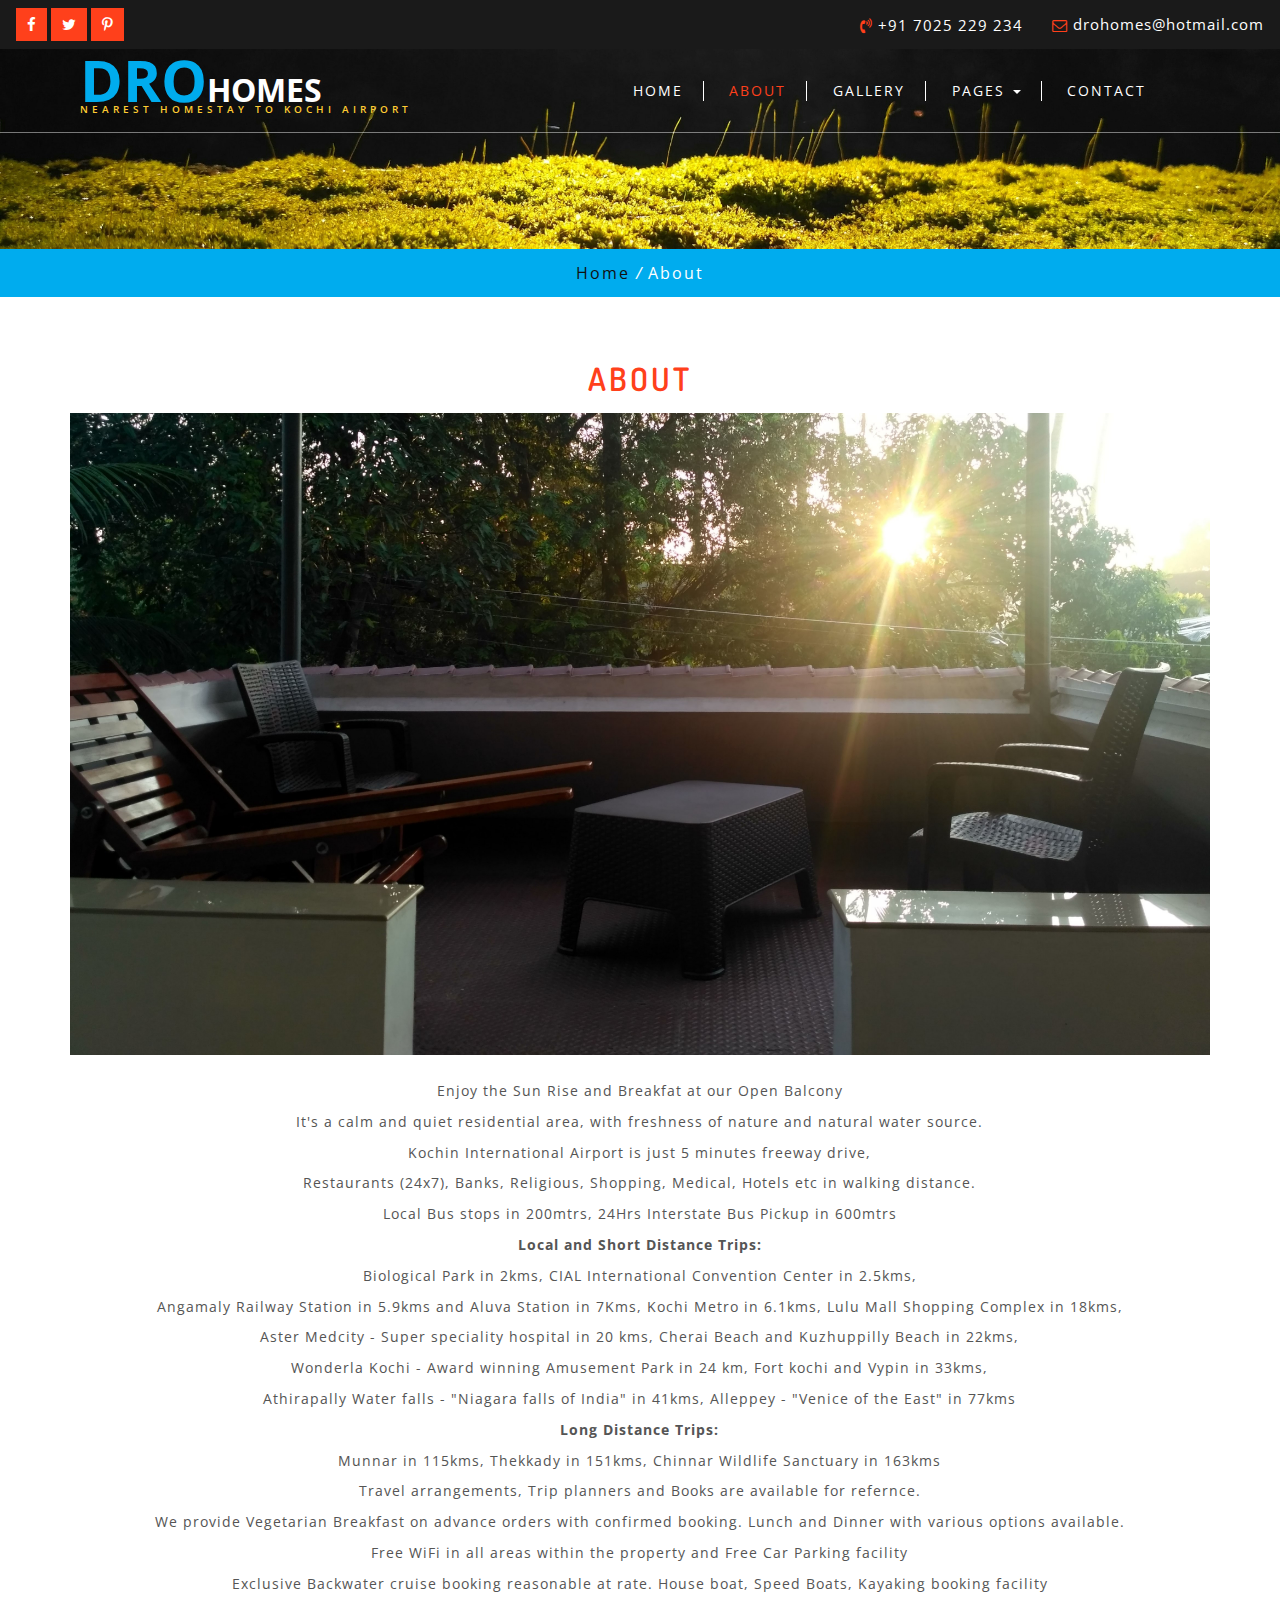
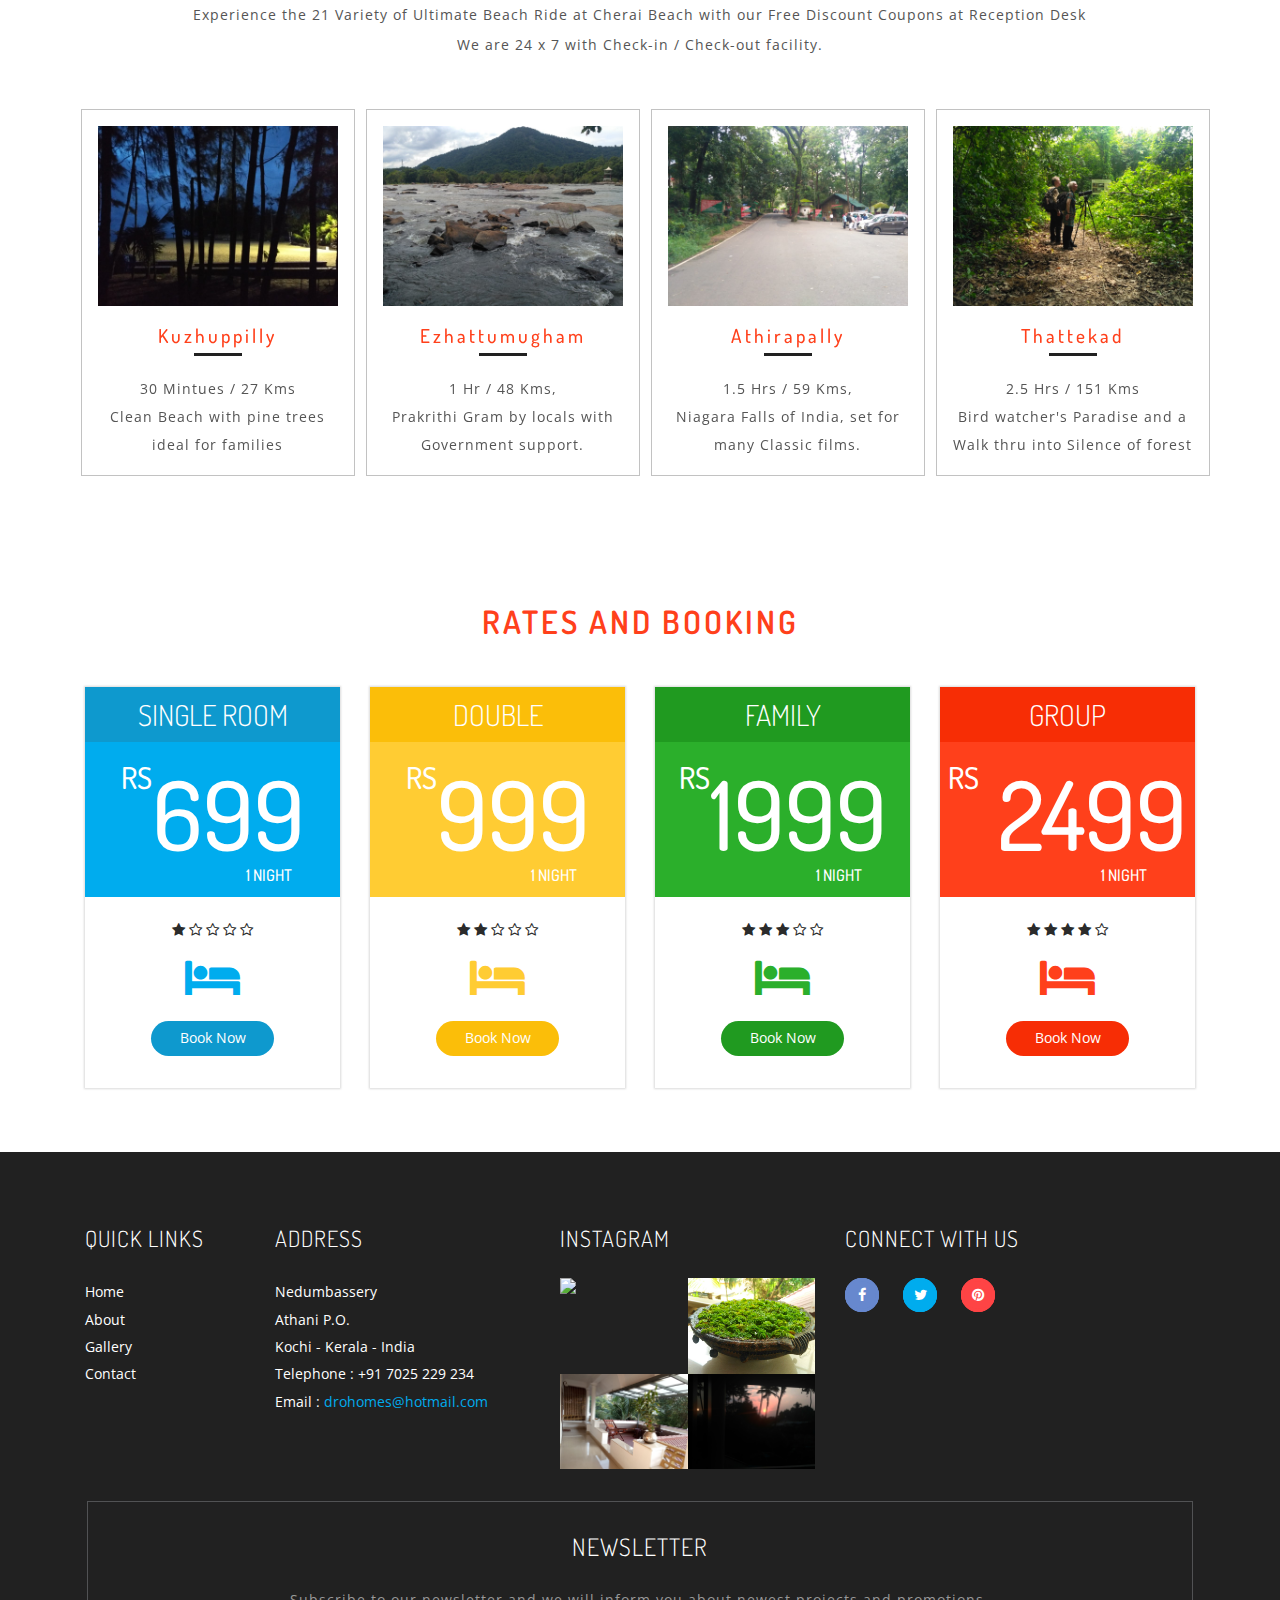
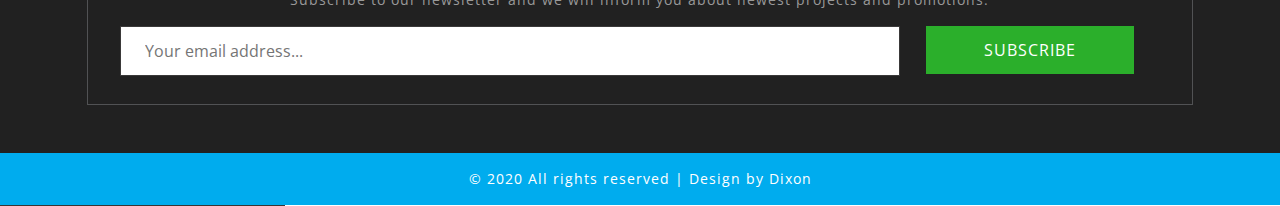
==== commit 681aa003: "dro homes website" ====
--- a/about.html
+++ b/about.html
@@ -33,7 +33,7 @@
   <div class="w3layouts-top-strip">
 			<div class="top-srip-agileinfo">
 				<div class="w3ls-social-icons text-left">
-					<a class="facebook" href="https://www.facebook.com/dro.homes.1"><i class="fa fa-facebook"></i></a>
+					<a class="facebook" href="https://www.facebook.com/drohomeskochi/"><i class="fa fa-facebook"></i></a>
 					<a class="twitter" href="https://twitter.com/DroHomes"><i class="fa fa-twitter"></i></a>
 					<a class="pinterest" href="https://www.airbnb.co.in/users/show/178381499"><i class="fa fa-pinterest-p"></i></a>
 					
@@ -42,7 +42,7 @@
 				<div class="agileits-contact-info text-right">
 					<ul>
 						<li><i class="fa fa-volume-control-phone" aria-hidden="true"></i> +91 7025 229 234</li>
-						<li><i class="fa fa-envelope-o" aria-hidden="true"></i> <a href="mailto:bussind@hotmail.com">bussind@hotmail.com</a></li>
+						<li><i class="fa fa-envelope-o" aria-hidden="true"></i> <a href="mailto:drohomes@hotmail.com">drohomes@hotmail.com</a></li>
 					</ul>
 				</div>
 				<div class="clearfix"></div>
@@ -118,26 +118,27 @@
 							</div>
 							<div class="ab-w3l-spa">
 							 <img src="images/b22.jpg" alt="" class="img-responsive" />
-								<p> Enjoy the Sun Rise and Breakfat at our Open Balcony <br> It's a calm and quiet residential area, with freshness of natural air and water. <br>Kochin International Airport is just 5 minutes freeway drive, 
+								<p> Enjoy the Sun Rise and Breakfat at our Open Balcony <br> It's a calm and quiet residential area, with freshness of nature and natural water source. <br>Kochin International Airport is just 5 minutes freeway drive, 
 									<br>Restaurants (24x7), Banks, Religious, Shopping, Medical, Hotels etc in walking distance.
 									<br>Local Bus stops in 200mtrs, 24Hrs Interstate Bus Pickup in 600mtrs
 									<br><b>Local and Short Distance Trips:</b>
-									<br>Biological Park in 2kms, CIAL International Convention Center in 2.5kms, <br>Angamaly Railway Station in 5.9kms and Aluva Station in 7Kms, Kochi Metro in 6.1kms, Lulu Mall Shopping Complex in 17kms, Aster Medcity, Super speciality hospital in 20 kms
-Cherai Beach and Kuzhuppilly Beach in 22kms, <br>Wonderla Kochi, award winning Amusement Park in 24 km, Fort kochi and Vypin in 33kms, <br>Athirapally Water falls in 41kms, Alleppey House Boat in 77kms
+									<br>Biological Park in 2kms, CIAL International Convention Center in 2.5kms, 
+									<br>Angamaly Railway Station in 5.9kms and Aluva Station in 7Kms, Kochi Metro in 6.1kms, Lulu Mall Shopping Complex in 18kms, Aster Medcity - Super speciality hospital in 20 kms,
+Cherai Beach and Kuzhuppilly Beach in 22kms, <br>Wonderla Kochi - Award winning Amusement Park in 24 km, Fort kochi and Vypin in 33kms, 
+<br>Athirapally Water falls - "Niagara falls of India" in 41kms, Alleppey - "Venice of the East" in 77kms
 
 <br><b>Long Distance Trips:</b> 
-<br>Munnar in 115kms, Thekkady Boating in 151kms, Chinnar Wildlife Sanctuary in 163kms
-
-<br>Travel arrangements and planners available at our property.
-<br>Cab Service and Houseboat Cruise booking counter at also available reasonable rate.
-<br>We provide Vegetarian Break fast on advance booking. 
+<br>Munnar in 115kms, Thekkady in 151kms, Chinnar Wildlife Sanctuary in 163kms
+
+<br>Travel arrangements, Trip planners and Books are available for refernce.
+<br>We provide Vegetarian Breakfast on advance orders with confirmed booking. 
 Lunch and Dinner with various options available. 
 <br>Free WiFi in all areas within the property and Free Car Parking facility
-<br>Exclusive Backwater trip booking reasonable at rate. 
+<br>Exclusive Backwater cruise booking reasonable at rate. 
 House boat, Speed Boats, Kayaking booking facility
-<br>Experience the 21 Variety of Ultimate Beach Ride at Cherai
-Collect your Free Discount Coupons at our Reception Desk 
-<br>We are providing 24 Hrs Check-in / Check-out facility.
+<br>Experience the 21 Variety of Ultimate Beach Ride at Cherai Beach
+with our Free Discount Coupons at Reception Desk
+<br>We are 24 x 7 with Check-in / Check-out facility.
 									
 								</p>
 							</div>
@@ -149,7 +150,7 @@
 											<img src="images/t5.jpg" alt="service-img">
 										</div>
 										<h3>Kuzhuppilly </h3>
-										<p></p>
+										<p> 30 Mintues / 27 Kms <br>Clean Beach with pine trees ideal for families </p>
 									</div>
 								</div>
 								<div class="col-md-3 w3_agileits_services_grid hvr-overline-from-center">
@@ -157,8 +158,8 @@
 										<div class="w3_agileits_services_grid_1">
 											<img src="images/t2.jpg" alt="service-img">
 										</div>
-										<h3>Ezhattumugham</h3>
-										<p></p>
+										<h3>Ezhattumugham </h3>
+										<p> 1 Hr / 48 Kms, <br>Prakrithi Gram by locals with Government support.</p>
 									</div>
 								</div>
 								<div class="col-md-3 w3_agileits_services_grid hvr-overline-from-center">
@@ -167,7 +168,7 @@
 											<img src="images/t3.jpg" alt="service-img">
 										</div>
 										<h3>Athirapally</h3>
-										<p></p>
+										<p> 1.5 Hrs / 59 Kms, <br>Niagara Falls of India, set for many Classic films.</p>
 									</div>
 								</div>
 								<div class="col-md-3 w3_agileits_services_grid hvr-overline-from-center">
@@ -176,7 +177,7 @@
 											<img src="images/t6.jpg" alt="service-img">
 										</div>
 										<h3>Thattekad </h3>
-										<p></p>
+										<p> 2.5 Hrs / 151 Kms <br> Bird watcher's Paradise and a Walk thru into Silence of forest </p>
 									</div>
 								</div>
 								<div class="clearfix"> </div>
@@ -404,7 +405,7 @@
 							<li>Athani P.O.</li>
 							<li>Kochi - Kerala - India</li>
 							<li>Telephone : +91 7025 229 234</li>
-							<li>Email : <a class="mail" href="mailto:bussind@hotmail.com">bussind@hotmail.com</a></li>
+							<li>Email : <a class="mail" href="mailto:drohomes@hotmail.com">drohomes@hotmail.com</a></li>
 						</ul>
 					</address>
 				</div>
@@ -429,7 +430,7 @@
 					<h4>Connect with us</h4>
 					<section class="social">
                         <ul>
-							<li><a class="icon fb" href="#"><i class="fa fa-facebook"></i></a></li>
+							<li><a class="icon fb" href="https://www.facebook.com/drohomeskochi/"><i class="fa fa-facebook"></i></a></li>
 							<li><a class="icon tw" href="https://twitter.com/DroHomes"><i class="fa fa-twitter"></i></a></li>
 							
 							
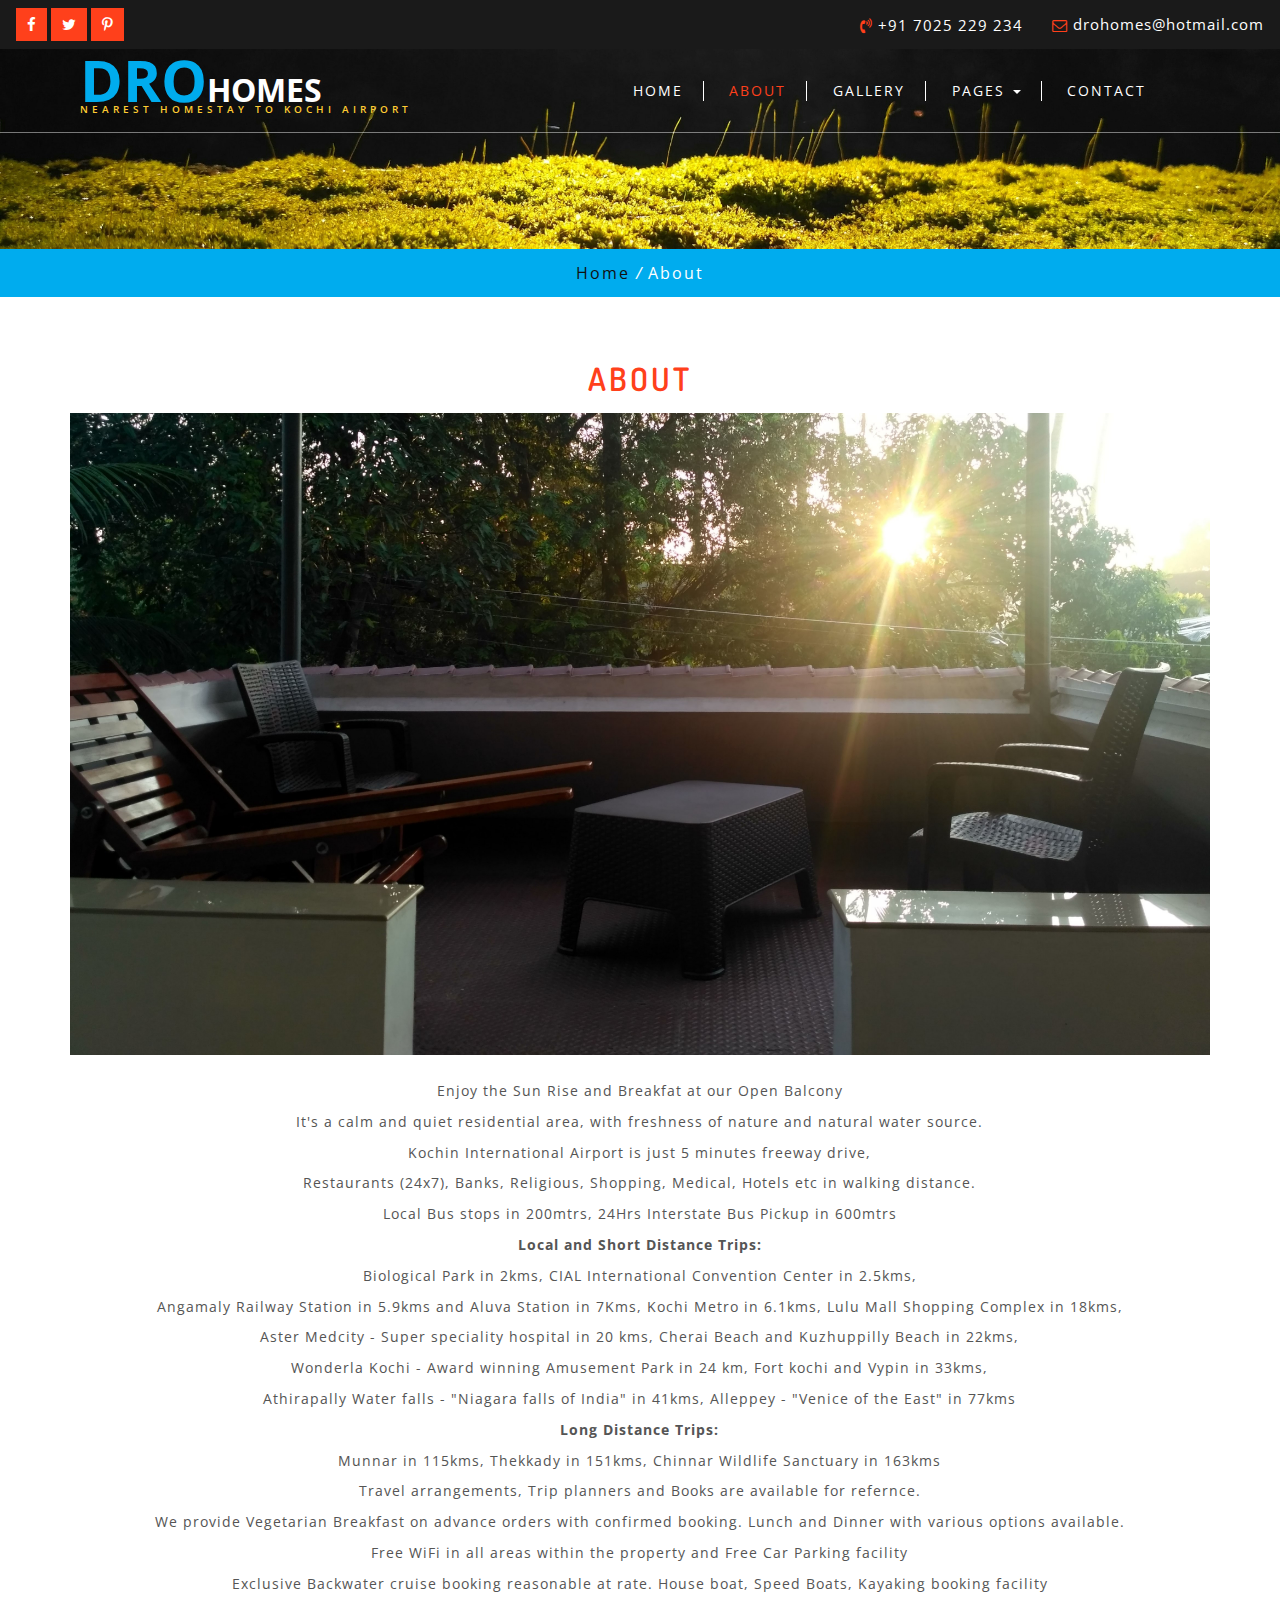
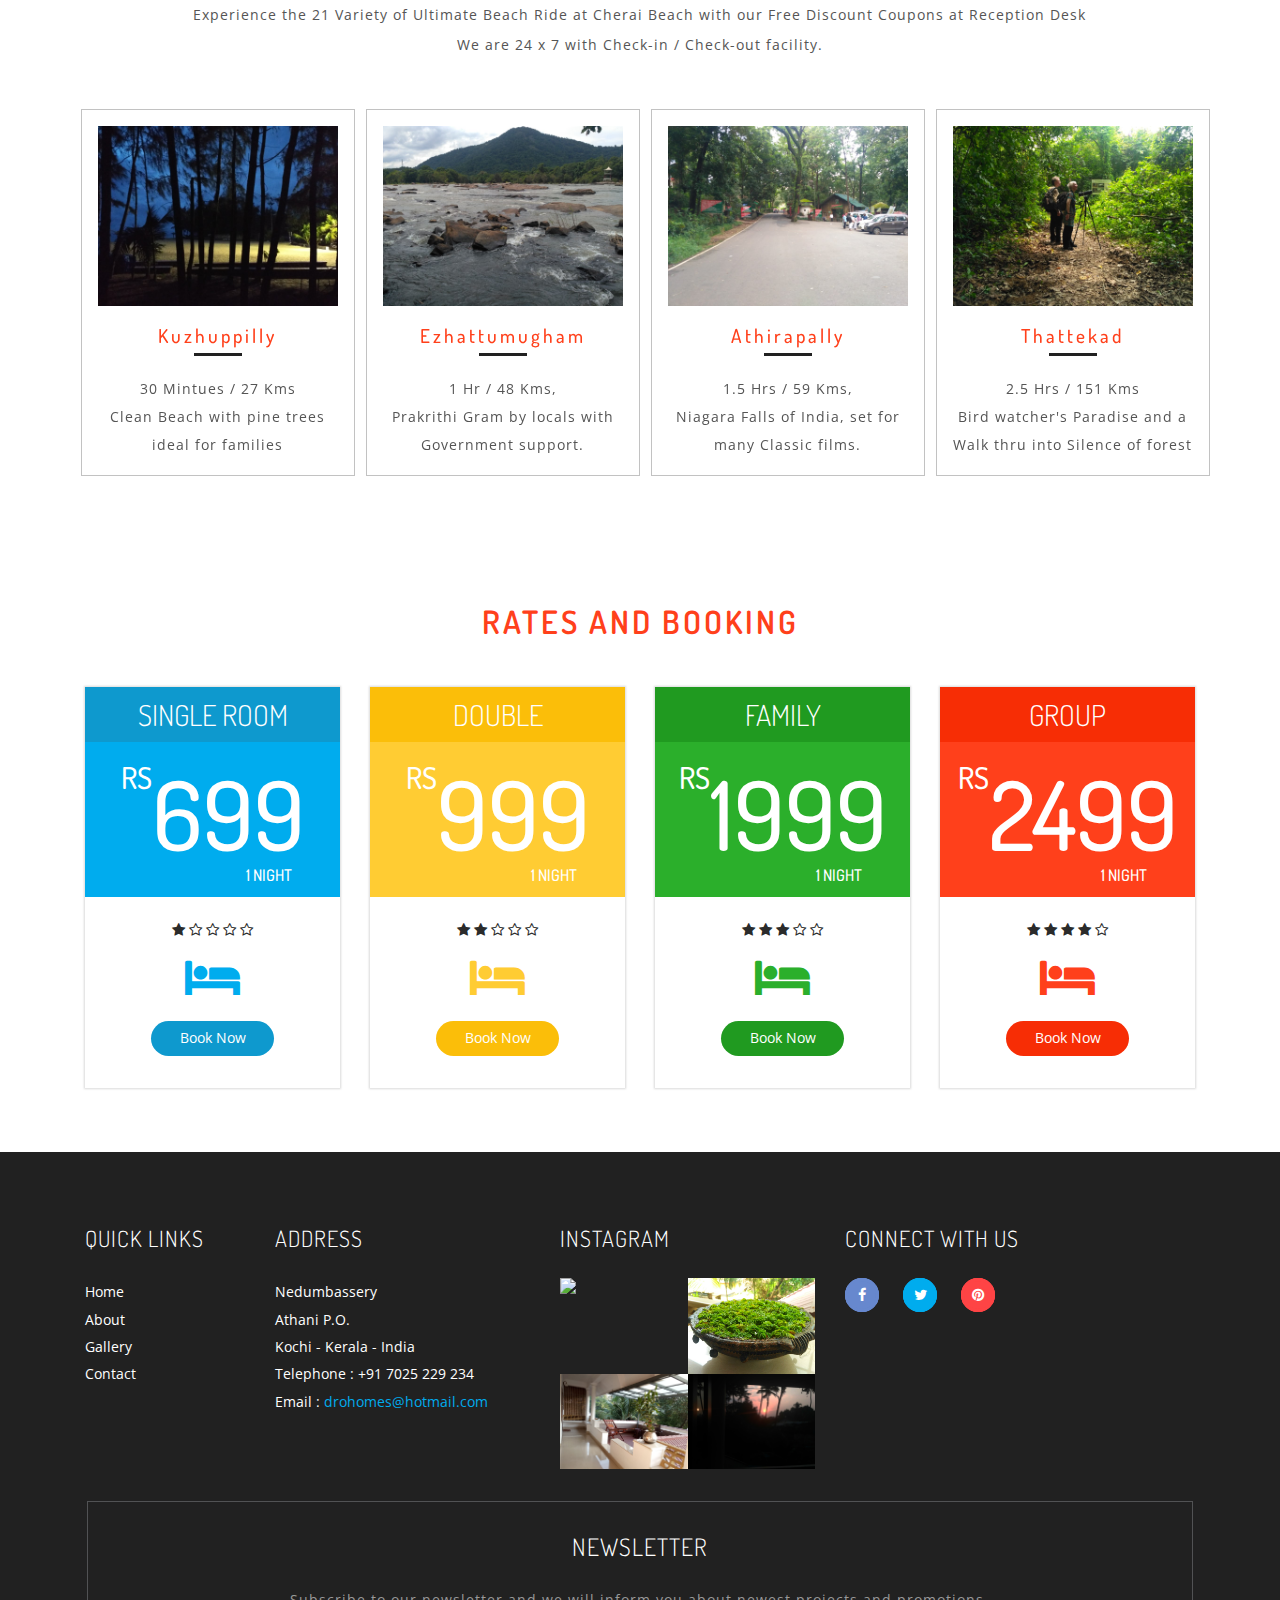
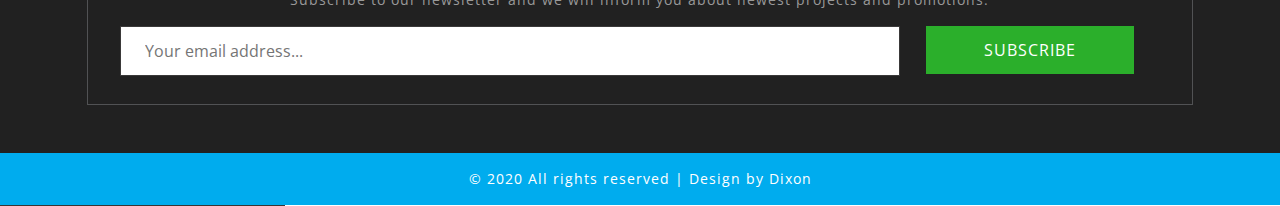
==== commit efbf5fc0: "dro homes website" ====
--- a/about.html
+++ b/about.html
@@ -283,7 +283,7 @@
 					<div class="price-block agile">
 						<div class="price-gd-top pric-clr4">
 							<h4>Group</h4>
-							<h3><span>Rs</span> 2499</h3>
+							<h3><span>Rs</span>2499</h3>
 							<h5>1 Night</h5>
 						</div>
 						<div class="price-gd-bottom">
